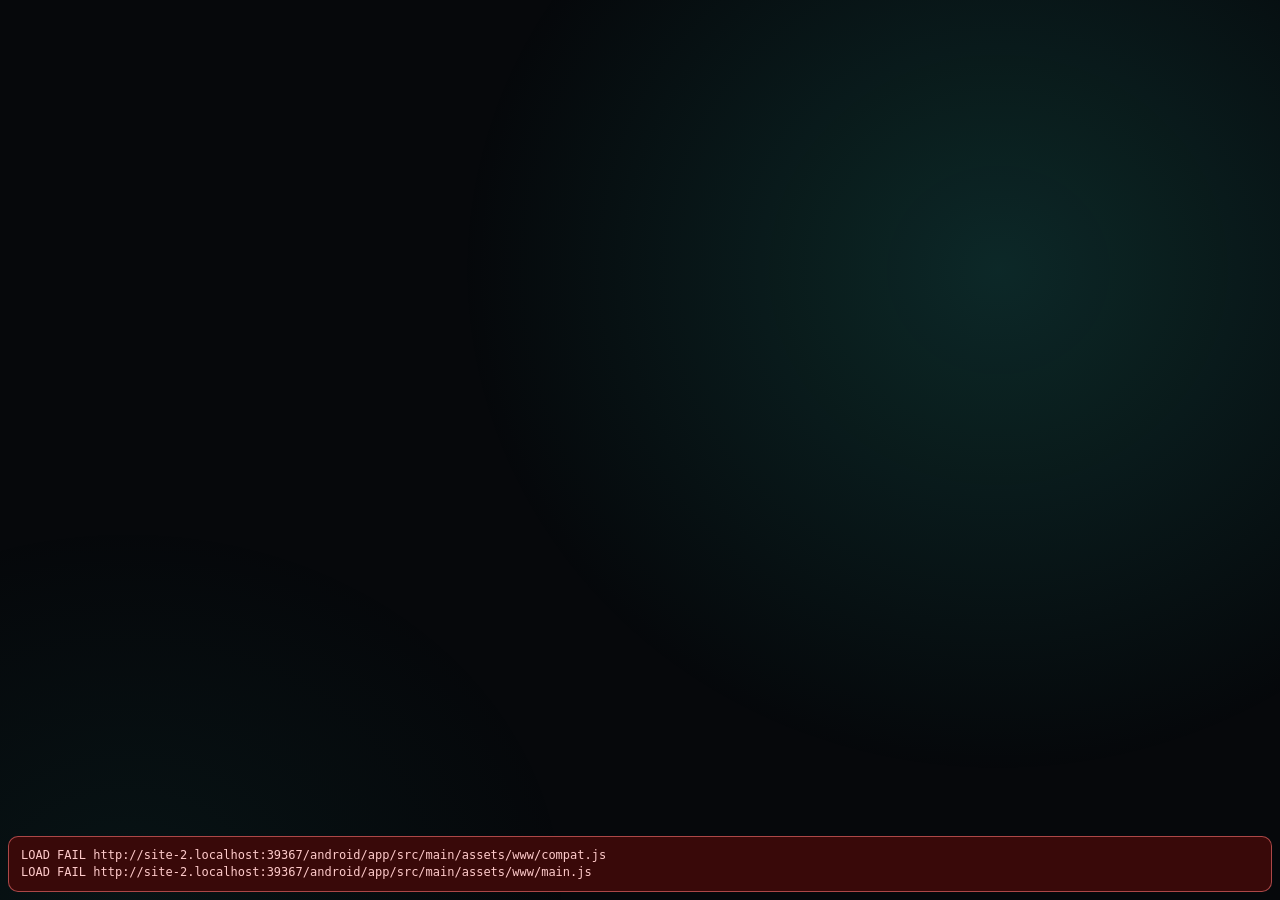
==== android/app/src/main/assets/www/index.html @ 438e8c72 "Slimming stage 1: remove the Control Deck Delete all 58 Control Deck widgets and everything that onl" ====
<!doctype html>
<html lang="en">
<head>
<meta charset="utf-8">
<meta name="viewport" content="width=device-width, initial-scale=1, maximum-scale=1, user-scalable=no, viewport-fit=cover">
<title>PhoneBox</title>
<link rel="stylesheet" href="style.css">
<link rel="stylesheet" href="appearance.css">
</head>
<body>
<!-- Pages and widgets are built by main.js and widgets/*.js from the layout designed in the agent's settings page. -->
<div id="pager"></div>

<nav id="dots" data-i18n-title="panel.allPages" title="All pages"></nav>
<div id="ptitle"></div>
<div id="pagePauseOverlay" aria-hidden="true"></div>

<div id="overview" hidden>
  <div class="ov-head"><span data-i18n="panel.allPages">All pages</span> <small data-i18n="panel.overviewHint">tap one to jump · volume keys flip pages · long-press a page to come back here</small><span id="ovPcs"></span><button class="ov-pc" id="ovRules" hidden></button></div>
  <div id="ovGrid"></div>
</div>

<div class="p-sheet" id="pSheet" hidden>
  <div class="ps-head">
    <div class="p-ico" id="psIco"></div>
    <div class="ps-title"><b id="psTitle"></b><small id="psSub"></small></div>
    <button class="ps-btn danger" id="psAll" data-i18n="panel.endAll">End all</button>
    <button class="ps-btn" id="psClose" data-i18n-aria="panel.close" aria-label="Close"><svg class="ico" viewBox="0 0 24 24" fill="none" stroke="currentColor" stroke-width="2" stroke-linecap="round" stroke-linejoin="round" aria-hidden="true"><path d="M18 6 6 18M6 6l12 12"/></svg></button>
  </div>
  <div class="ps-list" id="psList"></div>
</div>

<div id="approval" hidden>
  <div class="ap-card">
    <div class="ap-head"><span class="ap-logo" id="apLogo" aria-hidden="true">◆</span><span id="apSource">AI agent</span><span class="ap-count" id="apCount"></span></div>
    <div class="ap-context"><b id="apProject"></b><span class="ap-sep" id="apContextSep">·</span><code id="apCwd"></code></div>
    <div class="ap-tool" id="apTool"></div>
    <div class="ap-desc" id="apDesc"></div>
    <pre class="ap-detail" id="apDetail"></pre>
    <div class="ap-pattern" id="apPattern" hidden></div>
    <div class="ap-choices" id="apChoices" hidden></div>
    <div class="ap-custom" id="apCustom" hidden>
      <input type="text" id="apCustomText" autocomplete="off" spellcheck="false" enterkeyhint="send">
      <button class="ap-btn allow" id="apCustomSend" data-i18n="panel.answerSend">Send</button>
    </div>
    <div class="ap-foot">
      <span class="ap-time" id="apTime"></span>
      <button class="ap-btn deny" id="apDeny" data-i18n="panel.deny">Deny</button>
      <button class="ap-btn always" id="apAlways" hidden data-i18n="panel.allowAlways">Always allow</button>
      <button class="ap-btn allow" id="apAllow" data-i18n="panel.allow">Allow</button>
      <button class="ap-btn allow" id="apSkip" hidden data-i18n="panel.gotIt">Got it</button>
    </div>
  </div>
</div>

<!-- calm page switching: countdown before a rule (or the idle return) changes the page, and a chip while it waits -->
<div id="navCard" role="status">
  <div class="nv-ring"><svg viewBox="0 0 44 44"><circle cx="22" cy="22" r="19"/><circle id="nvRing" cx="22" cy="22" r="19" pathLength="100"/></svg><b id="nvNum">3</b></div>
  <div class="nv-text"><b id="nvName"></b><span id="nvLine"></span><small id="nvDetail"></small></div>
  <button class="nv-btn" id="nvStay" data-i18n="panel.stay">Stay</button>
  <button class="nv-btn go" id="nvGo" data-i18n="panel.goNow">Go now</button>
</div>
<div id="navChip"><button id="ncGo"><svg class="ico" viewBox="0 0 24 24" fill="none" stroke="currentColor" stroke-width="2" stroke-linecap="round" stroke-linejoin="round" aria-hidden="true"><path d="M5 22h14M5 2h14M17 22v-4.172a2 2 0 0 0-.586-1.414L12 12l-4.414 4.414A2 2 0 0 0 7 17.828V22M7 2v4.172a2 2 0 0 0 .586 1.414L12 12l4.414-4.414A2 2 0 0 0 17 6.172V2"/></svg><b id="ncText"></b><small id="ncWhy"></small></button><button id="ncX" data-i18n-aria="panel.dismiss" aria-label="Dismiss"><svg class="ico" viewBox="0 0 24 24" fill="none" stroke="currentColor" stroke-width="2" stroke-linecap="round" stroke-linejoin="round" aria-hidden="true"><path d="M18 6 6 18M6 6l12 12"/></svg></button></div>

<div class="toast" id="toast"></div>
<div id="offline"><svg class="ico" viewBox="0 0 24 24" fill="none" stroke="currentColor" stroke-width="2" stroke-linecap="round" stroke-linejoin="round" aria-hidden="true"><path d="M8.5 16.5a5 5 0 0 1 7 0M2 8.82a15 15 0 0 1 4.17-2.65M10.66 5c4.01-.36 8.14.9 11.34 3.76M16.85 11.25a10 10 0 0 1 2.22 1.68M5 13a10 10 0 0 1 5.24-2.76M12 20h.01M2 2l20 20"/></svg><span data-i18n="panel.pcNotConnected">PC not connected</span></div>
<div id="wake" hidden><button type="button" data-i18n="panel.wake">Wake the PC</button><span class="note" role="status"></span></div>
<div id="night"><div id="nClock">--:--</div><div id="nDate"></div></div>

<div id="webviewWarn" hidden role="status" style="position:fixed;top:8px;left:8px;right:8px;z-index:90;align-items:center;gap:10px;padding:8px 12px;border-radius:10px;background:rgba(24,20,12,.94);border:1px solid rgba(245,158,11,.45);color:#fde68a;font:12.5px/1.35 system-ui,sans-serif">
  <svg class="ico" viewBox="0 0 24 24" fill="none" stroke="currentColor" stroke-width="2" stroke-linecap="round" stroke-linejoin="round" aria-hidden="true" style="flex:none"><path d="M10.29 3.86 1.82 18a2 2 0 0 0 1.71 3h16.94a2 2 0 0 0 1.71-3L13.71 3.86a2 2 0 0 0-3.42 0zM12 9v4M12 17h.01"/></svg>
  <span style="flex:1" data-i18n="panel.webviewWarn">Outdated WebView — update Android System WebView or Google Chrome so widgets scale properly.</span>
  <button id="webviewWarnClose" type="button" data-i18n-aria="panel.dismissWebview" aria-label="Dismiss WebView notice" style="background:transparent;border:1px solid rgba(253,230,138,.35);color:inherit;border-radius:6px;padding:3px 8px;font:inherit;cursor:pointer;display:flex"><svg class="ico" viewBox="0 0 24 24" fill="none" stroke="currentColor" stroke-width="2" stroke-linecap="round" stroke-linejoin="round" aria-hidden="true"><path d="M18 6 6 18M6 6l12 12"/></svg></button>
</div>
<script>
(function () {
  try {
    if (/[?&]preview(?:[=&]|$)/.test(location.search)) return;
    var el = document.getElementById('webviewWarn'), btn = document.getElementById('webviewWarnClose');
    if (!el) return;
    // A WebView older than Chromium 80 can't run the panel at all (modules, ?. and ??): the stock WebView of Android 5
    // and 6 until it is updated. The panel would stay black, so say what to do, in English as the translations come
    // with the code it can't run, and keep it up: there is nothing behind it.
    var runs = 'noModule' in document.createElement('script');
    try { new Function('return ({ a: 1 })?.a ?? 1_0'); } catch (_) { runs = false; }
    if (!runs) {
      var text = el.querySelector('span');
      if (text) {
        text.removeAttribute('data-i18n');
        text.textContent = 'This Android System WebView is too old to run the panel. Update Android System WebView or '
          + 'Google Chrome from Google Play (version 80 or later), then open PhoneBox again.';
      }
      if (btn) btn.style.display = 'none';
      el.hidden = false; el.style.display = 'flex';
      window.__pbTooOld = true;
      return;
    }
    if (window.CSS && typeof CSS.supports === 'function' && CSS.supports('font-size', '1cqw')) return;
    try { if (sessionStorage.getItem('pb-wv-dismissed') === '1') return; } catch (_) {}
    el.hidden = false; el.style.display = 'flex';
    if (btn) btn.onclick = function (e) {
      e.stopPropagation();
      el.style.display = ''; el.hidden = true;
      try { sessionStorage.setItem('pb-wv-dismissed', '1'); } catch (_) {}
    };
  } catch (_) {}
})();
</script>
<div id="jsfail" hidden role="alert" style="position:fixed;left:8px;right:8px;bottom:8px;z-index:200;padding:10px 12px;border-radius:10px;background:rgba(60,10,10,.96);border:1px solid rgba(248,113,113,.6);color:#fecaca;font:12px/1.4 monospace;white-space:pre-wrap;word-break:break-word;max-height:60vh;overflow:auto"></div>
<script>
// Anything that throws while the panel boots leaves a black screen with no clue. Show it instead.
(function () {
  var box = document.getElementById('jsfail'), lines = [];
  window.__pbFail = function (text) {
    // the WebView notice already says what is wrong; its syntax errors would only bury it
    if (window.__pbTooOld || lines.indexOf(text) >= 0) return;
    lines.push(text);
    if (!box) return;
    box.hidden = false; box.style.display = 'block';
    box.textContent = lines.join('\n');
  };
  // A warning that stays after the thing recovered is worse than none: it teaches the reader to ignore the box.
  window.__pbClear = function (prefix) {
    var keep = [];
    for (var i = 0; i < lines.length; i++) if (lines[i].indexOf(prefix) !== 0) keep.push(lines[i]);
    if (keep.length === lines.length) return;
    lines = keep;
    if (!box) return;
    box.textContent = lines.join('\n');
    if (!lines.length) { box.hidden = true; box.style.display = 'none'; }
  };
  window.addEventListener('error', function (e) {
    var t = e && e.target;
    if (t && t !== window && (t.src || t.href)) {
      // only the panel's own code and styles: a cover, photo, icon or stream that fails is the widget's to handle
      // (a media session that ended while its cover loaded answers 404), and it would stay here for good (#200)
      var tag = String(t.tagName || '').toUpperCase();
      if (tag === 'SCRIPT' || tag === 'LINK') window.__pbFail('LOAD FAIL ' + (t.src || t.href));
      return;
    }
    if (e && e.message) window.__pbFail('ERR ' + e.message + (e.filename ? '  ' + String(e.filename).split('/').pop() + ':' + e.lineno : ''));
  }, true);
  // a tap puts the box away (it comes back with the next new problem)
  if (box) box.addEventListener('click', function () { lines = []; box.hidden = true; box.style.display = 'none'; });
  window.addEventListener('unhandledrejection', function (e) {
    var r = e && e.reason;
    window.__pbFail('REJECT ' + ((r && (r.stack || r.message)) || String(r)));
  });
  // main.js sets __pbUp at the end of its boot: a panel that rendered nothing by now never got there.
  // A slow module graph can still arrive after this fires. The flag turning true means the message is stale, so
  // take it back instead of leaving a working panel reporting a failure for the rest of the session.
  setTimeout(function () {
    if (window.__pbUp || window.__pbTooOld) return;
    window.__pbFail('the panel did not finish booting in 8s\nUA: ' + navigator.userAgent);
    var watch = setInterval(function () {
      if (!window.__pbUp) return;
      clearInterval(watch);
      window.__pbClear('the panel did not finish booting');
    }, 500);
  }, 8000);
})();
</script>
<script src="compat.js"></script>
<script src="locale-existing.js"></script>
<script src="locale-tr.js"></script>
<script src="locale-ja.js"></script>
<script src="locale-ko.js"></script>
<script src="locale-id.js"></script>
<script src="locale-th.js"></script>
<script src="locale-uk.js"></script>
<script src="locale-hi.js"></script>
<script src="locale-cs.js"></script>
<script src="locale-ar.js"></script>
<script src="locale-zh-Hant.js"></script>
<script src="i18n.js"></script>
<script type="module" src="main.js"></script>
</body>
</html>
---- android/app/src/main/assets/www/style.css ----
:root {
  --bg: #06080b;
  --card: rgba(255, 255, 255, 0.045);
  --card-hi: rgba(255, 255, 255, 0.075);
  --line: rgba(255, 255, 255, 0.08);
  --text: #eef2f6;
  --muted: #8a94a3;
  --dim: #5b6472;
  --cpu: #2dd4bf;
  --gpu: #84cc16;
  --ram: #a78bfa;
  --net: #f59e0b;
  --up: #60a5fa;
  --ok: #22c55e;
  --err: #ef4444;
  --ambient: 45, 212, 191;
  --pad-l: max(14px, env(safe-area-inset-left));
  --pad-r: max(14px, env(safe-area-inset-right));
  color-scheme: dark;
}

/* themes (Settings › Display); --accent comes from the accent colour */
body[data-theme="amoled"] { --bg: #000; --card: rgba(255, 255, 255, 0.035); --card-hi: rgba(255, 255, 255, 0.06); --line: rgba(255, 255, 255, 0.06); }
body[data-theme="amoled"]::before { display: none; }
body[data-theme="midnight"] { --bg: #060a17; --card: rgba(120, 150, 255, 0.07); --card-hi: rgba(120, 150, 255, 0.11); --line: rgba(140, 170, 255, 0.13); --muted: #8d97b8; }
body[data-theme="warm"] { --bg: #0e0907; --card: rgba(255, 196, 150, 0.06); --card-hi: rgba(255, 196, 150, 0.1); --line: rgba(255, 196, 150, 0.1); --text: #f6ede5; --muted: #a8968a; --dim: #6f6259; }
body[data-theme="graphite"] { --bg: #16181c; --card: rgba(255, 255, 255, 0.06); --card-hi: rgba(255, 255, 255, 0.09); --line: rgba(255, 255, 255, 0.1); }
body[data-theme="graphite"]::before { opacity: .45; }
#dots i.on { background: color-mix(in srgb, var(--accent, #fff) 55%, white); }

* { box-sizing: border-box; margin: 0; padding: 0; }
[hidden] { display: none !important; }

html, body {
  height: 100%;
  overflow: hidden;
  background: var(--bg);
  color: var(--text);
  font-family: Roboto, "Segoe UI", system-ui, sans-serif;
  font-variant-numeric: tabular-nums;
  -webkit-user-select: none;
  user-select: none;
  -webkit-tap-highlight-color: transparent;
  -webkit-touch-callout: none;
}

body::before {
  content: "";
  position: fixed;
  top: 0; right: 0; bottom: 0; left: 0;
  background:
    radial-gradient(60% 80% at 78% 30%, rgba(var(--ambient), 0.16), transparent 70%),
    radial-gradient(50% 60% at 10% 100%, rgba(var(--ambient), 0.06), transparent 70%);
  transition: background 1.2s ease;
  pointer-events: none;
}

button { font: inherit; color: inherit; background: none; border: 0; }
.muted { color: var(--muted); }
.empty { width: 100%; height: 100%; display: grid; place-items: center; color: var(--muted); font-size: 13px; text-align: center; white-space: pre-line; padding: 8px; }

/* ---------- pager & grid ---------- */
#pager {
  position: relative;
  display: flex;
  height: 100vh;
  overflow-x: auto;
  overflow-y: hidden;
  scroll-snap-type: x mandatory;
  scrollbar-width: none;
  overscroll-behavior: contain;
}
#pager::-webkit-scrollbar { display: none; }
#pager { transition: opacity .32s ease, filter .32s ease; }
#pager.fade { opacity: 0; filter: blur(8px); }
.page {
  flex: 0 0 100vw;
  height: 100vh;
  scroll-snap-align: start;
  scroll-snap-stop: always;
  padding: 10px var(--pad-r) 17px var(--pad-l);
}
.grid {
  height: 100%;
  display: grid;
  grid-template-columns: repeat(12, minmax(0, 1fr));
  grid-template-rows: repeat(6, minmax(0, 1fr));
  gap: 8px;
}
/* Widget coordinates are saved from the left edge in both the panel and the editor. */
/* The pager scrolls by positive offsets (page i at i × width), so it stays left to right as well. */
[dir="rtl"] #pager { direction: ltr; }
[dir="rtl"] #pager > .page { direction: rtl; }
[dir="rtl"] .grid, [dir="rtl"] .ov-map { direction: ltr; }
[dir="rtl"] .grid > .w { direction: rtl; }
[dir="rtl"] input[type="range"] { direction: ltr; }
/* Charts and playback controls use physical x coordinates; command output keeps its terminal order. */
[dir="rtl"] :where(canvas, .bar, .times, .track, .cmd-o) { direction: ltr; unicode-bidi: isolate; }
.w { position: relative; min-width: 0; min-height: 0; overflow: hidden; container-type: size; }
.card { background: var(--card); border: 1px solid var(--line); border-radius: clamp(10px, 7cqmin, 20px); }

.w-title { display: flex; align-items: baseline; gap: 8px; font-size: 11px; letter-spacing: .12em; text-transform: uppercase; font-weight: 700; color: var(--c, var(--muted)); white-space: nowrap; overflow: hidden; }
.w-sub { margin-inline-start: auto; font-size: 10.5px; letter-spacing: 0; text-transform: none; font-weight: 400; color: var(--dim); overflow: hidden; text-overflow: ellipsis; }
.mini-btn { margin-inline-start: auto; font-size: 10.5px; letter-spacing: 0; text-transform: none; font-weight: 600; color: var(--muted); padding: 2px 8px; border-radius: 6px; background: rgba(255, 255, 255, .07); }

/* ---------- dots, page title, overview ---------- */
#dots {
  position: fixed; left: 50%; bottom: 0; transform: translateX(-50%);
  display: flex; align-items: center; gap: 7px; padding: 5px 10px 5px 14px; z-index: 6;
  border-radius: 999px; border: 1px solid transparent;
}
#dots i { width: 6px; height: 6px; border-radius: 3px; background: rgba(255, 255, 255, 0.22); transition: width .25s, background .25s; }
#dots i.on { width: 16px; background: rgba(255, 255, 255, 0.7); }
#dots.paused { border-color: rgba(245, 158, 11, 0.55); background: rgba(20, 16, 8, 0.78); }
#dots.paused i.on { background: #f59e0b; }
.page-pause {
  position: relative; display: inline-flex; align-items: center; justify-content: center;
  border: none; background: transparent; color: rgba(255, 255, 255, 0.65);
  padding: 3px 5px; margin: -3px -4px -3px 0; min-width: 22px; min-height: 20px;
  border-radius: 999px; cursor: pointer; outline: none; touch-action: manipulation;
}
.page-pause::before { content: ''; position: absolute; top: -6px; right: -8px; bottom: -5px; left: 0; }
.page-pause svg { width: 10px; height: 10px; fill: currentColor; pointer-events: none; }
.page-pause .i-pause { display: block; }
.page-pause .i-play { display: none; }
.page-pause.on .i-pause { display: none; }
.page-pause.on .i-play { display: block; }
.page-pause:hover { color: rgba(255, 255, 255, 0.9); }
.page-pause:focus-visible { box-shadow: 0 0 0 1.5px #f59e0b; }
.page-pause.on { color: #f59e0b; }

#pagePauseOverlay {
  position: fixed; top: 0; right: 0; bottom: 0; left: 0; z-index: 18;
  display: flex; align-items: center; justify-content: center;
  pointer-events: none; opacity: 0; visibility: hidden;
  transition: opacity .3s ease, visibility .3s ease;
}
#pagePauseOverlay.show { opacity: 1; visibility: visible; }
.rot-overlay-icon {
  width: 76px; height: 76px; border-radius: 50%;
  background: rgba(18, 18, 22, .52);
  backdrop-filter: blur(12px); -webkit-backdrop-filter: blur(12px);
  border: 1.5px solid rgba(255, 255, 255, .18);
  box-shadow: 0 12px 36px rgba(0, 0, 0, .45), inset 0 1px 0 rgba(255, 255, 255, .12);
  display: flex; align-items: center; justify-content: center;
  color: rgba(255, 255, 255, .85); transform: scale(.84);
  transition: transform .25s cubic-bezier(.2, .8, .2, 1);
}
#pagePauseOverlay.show .rot-overlay-icon { transform: scale(1); }
.rot-overlay-icon svg { width: 38px; height: 38px; fill: currentColor; }
body.night #pagePauseOverlay { display: none; }

#ptitle {
  position: fixed; left: 50%; top: 10px; transform: translate(-50%, -8px); z-index: 7;
  padding: 5px 14px; border-radius: 99px; font-size: 13px; font-weight: 600;
  background: rgba(20, 24, 30, .92); border: 1px solid var(--line);
  opacity: 0; pointer-events: none; transition: opacity .2s, transform .2s;
}
#ptitle.on { opacity: 1; transform: translate(-50%, 0); }

#overview {
  position: fixed; top: 0; right: 0; bottom: 0; left: 0; z-index: 15; padding: 12px var(--pad-r) 14px var(--pad-l);
  background: #06080b; display: flex; flex-direction: column; gap: 10px;
}
.ov-head { font-size: 15px; font-weight: 700; display: flex; align-items: baseline; gap: 4px; }
.ov-head small { font-size: 11.5px; font-weight: 400; color: var(--muted); margin-left: 8px; }
#ovGrid { flex: 1; min-height: 0; display: grid; grid-template-columns: repeat(var(--n, 4), minmax(0, 1fr)); grid-auto-rows: minmax(0, 1fr); gap: 10px; overflow-y: auto; }
.ov-tile {
  display: flex; flex-direction: column; gap: 5px; padding: 7px; border-radius: 14px; min-height: 0;
  background: #10141a; border: 1px solid var(--line); text-align: start;
}
#ovPcs { margin-inline-start: auto; display: flex; gap: 6px; }
.ov-pc { border: 1px solid var(--line); background: var(--card); color: var(--text); border-radius: 999px; padding: 5px 12px; font: inherit; font-size: 13px; }
.ov-pc.on { border-color: rgba(var(--ambient), .8); background: rgba(var(--ambient), .16); font-weight: 600; }
.w-pcswitch { padding: 9px 12px; display: flex; flex-direction: column; gap: 6px; }
.pcs-row { flex: 1; display: flex; flex-wrap: wrap; align-items: center; align-content: center; gap: 8px; min-height: 0; overflow: hidden; }
.pcs-row .ov-pc { font-size: 15px; padding: 8px 16px; }
.pcs-row .ov-pc:disabled { opacity: .5; }
.pcs-sub { color: var(--muted); font-size: 12px; }
.pcs-sub:empty { display: none; }
.ov-tile.on { border-color: rgba(var(--ambient), .8); box-shadow: 0 0 0 2px rgba(var(--ambient), .25); }
.ov-tile:active { transform: scale(.97); }
.ov-map { flex: 1; min-height: 28px; display: grid; grid-template-columns: repeat(12, 1fr); grid-template-rows: repeat(6, 1fr); gap: 2px; }
.ov-map span { background: rgba(255, 255, 255, .07); border-radius: 4px; display: grid; place-items: center; font-size: 11px; overflow: hidden; }
.ov-name { font-size: 12.5px; white-space: nowrap; overflow: hidden; text-overflow: ellipsis; }
.ov-name b { color: var(--muted); font-weight: 600; }

#offline {
  position: fixed; top: 8px; right: var(--pad-r); z-index: 6; display: none;
  font-size: 11.5px; padding: 3px 10px; border-radius: 99px; background: rgba(239, 68, 68, .18); color: #fca5a5;
}
body.offline #offline { display: flex; align-items: center; gap: 5px; }
/* Wake-on-LAN: under the offline pill, only while the PC is unreachable (main.js shows it when the app can wake it) */
#wake { position: fixed; top: 38px; right: var(--pad-r); z-index: 6; display: flex; flex-direction: column; align-items: flex-end; gap: 6px; max-width: 280px; }
body.night #wake { z-index: 31; }
#wake[hidden] { display: none; }
#wake button { min-height: 44px; padding: 0 18px; border-radius: 99px; border: 1px solid rgba(255, 255, 255, .2); background: rgba(255, 255, 255, .1); color: var(--text); font-size: 14px; font-weight: 600; }
#wake button:disabled { opacity: .6; }
/* opaque backing: the note is the one message that says what to check, and it can sit over the media widget's own text */
#wake .note { font-size: 12px; color: var(--text); text-align: start; padding: 8px 12px; border-radius: 12px; background: rgba(24, 24, 28, .96); border: 1px solid rgba(255, 255, 255, .16); }
#wake .note:empty { display: none; }
.ico { width: 1em; height: 1em; vertical-align: -0.15em; flex: none; }
.ico.m { margin-right: .35em; }

/* ---------- calm page switching ---------- */
#navCard {
  position: fixed; z-index: 18; left: 50%; bottom: 22px; transform: translate(-50%, 30px);
  display: flex; align-items: center; gap: 14px; width: max-content; max-width: min(760px, 94vw);
  padding: 12px 14px 12px 12px; border-radius: 18px;
  background: rgba(16, 20, 26, .97); border: 1px solid rgba(var(--ambient), .45);
  box-shadow: 0 12px 40px rgba(0, 0, 0, .55), 0 0 0 1px rgba(0, 0, 0, .4);
  opacity: 0; pointer-events: none; transition: opacity .3s, transform .3s;
}
#navCard.on { opacity: 1; transform: translate(-50%, 0); pointer-events: auto; }
.nv-ring { position: relative; width: 52px; height: 52px; flex: 0 0 auto; display: grid; place-items: center; }
.nv-ring svg { position: absolute; top: 0; right: 0; bottom: 0; left: 0; transform: rotate(-90deg); }
.nv-ring circle { fill: none; stroke: rgba(255, 255, 255, .1); stroke-width: 3.5; }
.nv-ring #nvRing { stroke: rgb(var(--ambient)); stroke-linecap: round; stroke-dasharray: 100; stroke-dashoffset: 0; }
.nv-ring b { font-size: 24px; font-weight: 700; font-variant-numeric: tabular-nums; }
@keyframes nav-ring { from { stroke-dashoffset: 0; } to { stroke-dashoffset: 100; } }
.nv-text { display: flex; flex-direction: column; min-width: 0; flex: 1; }
.nv-text b { font-size: 15px; white-space: nowrap; overflow: hidden; text-overflow: ellipsis; }
.nv-text span { font-size: 13.5px; color: var(--muted); white-space: nowrap; overflow: hidden; text-overflow: ellipsis; }
.nv-text small { font-size: 12px; color: var(--muted); opacity: .8; white-space: nowrap; overflow: hidden; text-overflow: ellipsis; }
.nv-text small:empty { display: none; }
.nv-btn { flex: 0 0 auto; padding: 10px 16px; border-radius: 12px; font-size: 14px; font-weight: 600; background: rgba(255, 255, 255, .08); }
.nv-btn.go { background: rgba(var(--ambient), .22); color: #fff; }
.nv-btn:active { transform: scale(.96); }
#navChip {
  position: fixed; z-index: 17; top: 8px; left: 50%; transform: translate(-50%, -40px);
  display: flex; align-items: center; gap: 2px; width: max-content; max-width: 86vw; border-radius: 999px;
  background: rgba(16, 20, 26, .95); border: 1px solid var(--line);
  opacity: 0; pointer-events: none; transition: opacity .3s, transform .3s;
}
#navChip.on { opacity: 1; transform: translate(-50%, 0); pointer-events: auto; }
#navChip button { display: flex; align-items: center; gap: 7px; padding: 5px 6px 5px 12px; font-size: 12.5px; min-width: 0; }
#navChip b { font-weight: 600; white-space: nowrap; overflow: hidden; text-overflow: ellipsis; }
#navChip small { color: var(--muted); white-space: nowrap; }
#ncX { padding: 5px 12px 5px 6px !important; color: var(--muted); }
body.night #navCard, body.night #navChip { display: none; }

.toast {
  position: fixed; z-index: 20; left: 50%; bottom: 24px; transform: translate(-50%, 20px);
  display: flex; flex-direction: column; align-items: center; max-width: 80vw;
  padding: 8px 16px; border-radius: 12px; font-size: 13px;
  background: rgba(20, 24, 30, .97); border: 1px solid var(--line);
  opacity: 0; pointer-events: none; transition: opacity .25s, transform .25s;
}
.toast span { white-space: nowrap; overflow: hidden; text-overflow: ellipsis; max-width: 100%; }
.toast b { font-size: 13.5px; }
.toast.on { opacity: 1; transform: translate(-50%, 0); }
.toast.err { border-color: rgba(239, 68, 68, .5); color: #fecaca; }
.toast.ok { border-color: rgba(34, 197, 94, .5); color: #bbf7d0; }
.toast.warn { border-color: rgba(245, 158, 11, .5); color: #fde68a; }

/* ---------- clock ---------- */
.w-clock { display: flex; flex-direction: column; justify-content: center; padding-left: 2px; }
.status { font-size: 11.5px; font-size: clamp(10px, 5cqh, 12.5px); color: var(--muted); display: flex; align-items: center; gap: 5px; letter-spacing: .02em; white-space: nowrap; overflow: hidden; }
.status .sep { color: var(--dim); }
.status .qm b { font-weight: 600; }
.status .qm .sep { margin-right: 5px; }
.status .smini { color: #fca5a5; font-weight: 600; }
.status .upd { color: #93c5fd; font-weight: 600; }
.dot { width: 7px; height: 7px; flex: 0 0 7px; border-radius: 50%; background: var(--dim); transition: background .3s; }
.dot.on { background: var(--ok); box-shadow: 0 0 8px rgba(34, 197, 94, .7); }
.dot.off { background: var(--err); }
.clock {
  font-weight: 200;
  font-size: calc(var(--tf, .6) * 24vw);
  line-height: .95; letter-spacing: -0.04em; margin-left: -.03em;
  display: flex; align-items: flex-start;
}
@supports (font-size: 1cqh) {
  .clock { font-size: min(calc(var(--tf, .6) * 100cqh), 30cqw); }
}
.clock .colon { opacity: .55; margin: 0 .01em; }
.clock .colon.dim { opacity: .2; }
.clock .sec { font-size: .2em; font-weight: 400; color: var(--muted); letter-spacing: 0; margin: .5em 0 0 .45em; }
.clock .sec:empty { display: none; }
.clock .ap { font-size: .2em; font-weight: 400; color: var(--muted); letter-spacing: 0; align-self: flex-end; margin: 0 0 .35em .3em; }
.clock .ap:empty { display: none; }
.date { font-size: 15px; font-size: clamp(11px, 7.5cqh, 19px); color: #c9d1db; margin-top: 1px; white-space: nowrap; overflow: hidden; text-overflow: ellipsis; }
.wx { display: flex; align-items: center; gap: 8px; margin-top: 6px; margin-top: clamp(2px, 4cqh, 14px); min-width: 0; }
.wx-icon { font-size: 26px; font-size: clamp(18px, 13cqh, 34px); line-height: 1; }
.wx-temp { font-size: 26px; font-size: clamp(18px, 13cqh, 34px); font-weight: 300; letter-spacing: -0.02em; }
.wx-meta { display: flex; flex-direction: column; font-size: 11.5px; font-size: clamp(10px, 5.4cqh, 13px); line-height: 1.35; min-width: 0; }
.wx-meta span { white-space: nowrap; overflow: hidden; text-overflow: ellipsis; }
@container (max-height: 80px) { .w-clock .date, .w-clock .wx-meta { display: none; } }

/* ---------- weather & forecast ---------- */
.w-weather { display: flex; align-items: center; padding: 0 clamp(8px, 6cqmin, 18px); }
.w-weather .wx { margin: 0; gap: 3cqw; }
.w-weather .wx-icon, .w-weather .wx-temp { font-size: min(40cqh, 18cqw); }
.w-weather .wx-meta { font-size: clamp(10px, 13cqh, 15px); }
.w-forecast { padding: 9px 11px; display: flex; flex-direction: column; gap: 4px; }
.fc { flex: 1; min-height: 0; display: flex; }
.fc-i { flex: 1; min-width: 0; display: flex; flex-direction: column; align-items: center; justify-content: space-evenly; font-size: clamp(10px, 8cqh, 14px); }
.fc-t { color: var(--muted); font-size: .85em; white-space: nowrap; }
.fc-ic { font-size: 1.6em; line-height: 1.1; }
.fc-v { font-weight: 500; white-space: nowrap; }
.fc-v small { color: var(--muted); font-weight: 400; }
.fc-r { font-size: .78em; color: #7dd3fc; min-height: 1.1em; white-space: nowrap; }
.fc.vert { flex-direction: column; }
.fc.vert .fc-i { flex-direction: row; justify-content: space-between; gap: 6px; }
.fc.vert .fc-ic { font-size: 1.2em; }

/* ---------- media ---------- */
.w-media { padding: clamp(8px, 4cqh, 16px) clamp(10px, 3cqw, 18px); display: flex; flex-direction: column; justify-content: space-between; gap: 4px; }
.m-top { display: flex; gap: clamp(8px, 3cqw, 18px); min-width: 0; min-height: 0; flex: 1; align-items: center; }
.art-wrap {
  position: relative; flex: 0 0 auto;
  height: min(58cqh, 34cqw); max-height: 100%; aspect-ratio: 1;
  border-radius: clamp(8px, 6cqh, 18px); overflow: hidden;
  background: linear-gradient(135deg, rgba(var(--ambient), .35), rgba(255, 255, 255, .04));
  box-shadow: 0 8px 24px rgba(0, 0, 0, .45);
}
.art-wrap img { position: absolute; top: 0; right: 0; bottom: 0; left: 0; width: 100%; height: 100%; object-fit: cover; opacity: 0; transition: opacity .5s; }
.art-wrap img.on { opacity: 1; }
.art-ph { position: absolute; top: 0; right: 0; bottom: 0; left: 0; display: grid; place-items: center; font-size: 34px; color: rgba(255, 255, 255, .5); }
.m-text { min-width: 0; display: flex; flex-direction: column; justify-content: center; gap: 3px; }
.m-app { display: flex; align-items: center; gap: 5px; font-size: clamp(9px, 4.5cqh, 13px); letter-spacing: .12em; text-transform: uppercase; color: rgb(var(--ambient)); font-weight: 600; }
.m-source-icon { display: inline-flex; flex: 0 0 auto; }
.m-source-icon:empty { display: none; }
.m-source-icon svg { width: 1.25em; height: 1.25em; display: block; }
.m-title { font-size: clamp(13px, 9cqh, 30px); font-weight: 600; line-height: 1.2; display: -webkit-box; -webkit-line-clamp: 2; -webkit-box-orient: vertical; overflow: hidden; }
.m-artist { font-size: clamp(11px, 6cqh, 19px); color: var(--muted); white-space: nowrap; overflow: hidden; text-overflow: ellipsis; }
.bar { position: relative; height: 18px; display: flex; align-items: center; touch-action: none; cursor: pointer; outline: none; -webkit-tap-highlight-color: transparent; }
.bar::before { content: ""; position: absolute; left: 0; right: 0; height: 4px; border-radius: 2px; background: rgba(255, 255, 255, .12); }
.bar::after { content: ""; position: absolute; left: -6px; right: -6px; top: -12px; bottom: -12px; } /* a finger-sized target around the thin bar */
.fill { position: relative; height: 4px; border-radius: 2px; background: var(--text); width: 0; }
.fill::after { content: ""; position: absolute; right: -5px; top: -3px; width: 10px; height: 10px; border-radius: 50%; background: var(--text); transition: transform .12s; }
.bar.scrubbing .fill::after { transform: scale(1.8); box-shadow: 0 0 0 4px rgba(255, 255, 255, .18); }
.bar:focus-visible .fill::after { transform: scale(1.8); box-shadow: 0 0 0 4px rgba(255, 255, 255, .18); } /* its own rule: Chromium < 86 drops a rule it cannot parse */
/* the bubble with the time the song will continue from, over the thumb while the bar is held or focused */
.scrub-tip {
  position: absolute; bottom: 100%; left: clamp(24px, var(--tip, 0%), calc(100% - 24px)); transform: translate(-50%, -8px);
  padding: 3px 9px; border-radius: 9px; background: rgba(8, 10, 13, .88); border: 1px solid rgba(255, 255, 255, .14); color: var(--text);
  font-size: 14px; font-weight: 600; font-variant-numeric: tabular-nums; white-space: nowrap; pointer-events: none; opacity: 0; transition: opacity .12s; z-index: 2;
}
.bar.scrubbing .scrub-tip { opacity: 1; }
.bar:focus-visible .scrub-tip { opacity: 1; }
.bar.scrubbing + .times .m-pos { color: var(--text); font-weight: 600; }
.times { display: flex; justify-content: space-between; font-size: 11px; color: var(--muted); margin-top: -1px; }
.m-controls { display: flex; align-items: center; gap: 4px; }
.ic { width: 44px; height: 44px; flex: 0 0 auto; display: grid; place-items: center; border-radius: 50%; transition: transform .12s, background .2s; }
.ic svg { width: 24px; height: 24px; fill: currentColor; }
.ic:active { transform: scale(.88); background: var(--card-hi); }
.ic.play { width: 50px; height: 50px; background: var(--text); color: #0b0d10; }
.ic.play svg { width: 26px; height: 26px; }
.ic.sm { width: 34px; height: 34px; }
.ic.sm svg { width: 20px; height: 20px; }
.i-pause, .playing .i-play { display: none; }
.playing .i-pause { display: block; }
.i-mute, .muted-on .i-vol { display: none; }
.muted-on .i-mute { display: block; color: var(--err); }
.vol { flex: 1; display: flex; align-items: center; gap: 4px; margin-left: 4px; min-width: 0; }
.vol-val { font-size: 11px; color: var(--muted); width: 22px; text-align: right; }
.volume-unavailable .volr, .w-volume.unavailable .vb { opacity: .35; pointer-events: none; }
.w-volume.unavailable .vb-v { color: var(--muted); }
input[type=range] { -webkit-appearance: none; appearance: none; flex: 1; min-width: 0; height: 28px; background: transparent; }
input[type=range]::-webkit-slider-runnable-track { height: 4px; border-radius: 2px; background: linear-gradient(to right, var(--text) var(--p, 50%), rgba(255, 255, 255, .14) var(--p, 50%)); }
input[type=range]::-webkit-slider-thumb { -webkit-appearance: none; width: 16px; height: 16px; border-radius: 50%; background: var(--text); margin-top: -6px; box-shadow: 0 1px 4px rgba(0, 0, 0, .5); }
.w-media.idle .m-progress, .w-media.idle .m-controls .ic:not(.play) { opacity: .35; }
.offline-msg {
  position: absolute; top: 0; right: 0; bottom: 0; left: 0; display: none; flex-direction: column; align-items: center; justify-content: center; gap: 6px;
  text-align: center; padding: 16px; background: rgba(6, 8, 11, .85); font-size: 12.5px; color: var(--muted);
}
.offline-msg b { font-size: 15px; color: var(--text); font-weight: 600; }
body.offline .offline-msg { display: flex; }
@container (max-height: 150px) { .w-media .m-progress { display: none; } }
@container (max-height: 110px) { .w-media .m-top { display: none; } .w-media { justify-content: center; } }
@container (max-width: 250px) { .w-media .vol { display: none; } }
@container (min-height: 230px) and (min-width: 420px) { .w-media .ic.play { width: 62px; height: 62px; } .w-media .ic { width: 52px; height: 52px; } }

/* ---------- metric tile ---------- */
.w-stat { padding: clamp(5px, 9cqh, 10px) clamp(8px, 6cqw, 12px); }
.w-stat canvas { position: absolute; left: 0; right: 0; bottom: 0; width: 100%; height: 52%; opacity: .5; }
.w-stat .t-val, .w-stat .t-sub { text-shadow: 0 1px 6px rgba(0, 0, 0, .9); }
.t-label { position: relative; font-size: clamp(9px, 12cqh, 11px); letter-spacing: .14em; color: var(--c); font-weight: 700; white-space: nowrap; }
.t-val { position: relative; margin-top: 1px; white-space: nowrap; }
.t-val b { font-size: clamp(16px, 30cqh, 40px); font-weight: 500; letter-spacing: -0.02em; }
.t-val small { font-size: clamp(10px, 14cqh, 15px); color: var(--muted); margin-left: 2px; }
.t-sub { position: relative; font-size: clamp(9.5px, 13cqh, 13px); color: var(--muted); white-space: nowrap; overflow: hidden; text-overflow: ellipsis; }
@container (max-height: 60px) { .w-stat .t-sub { display: none; } }

/* ---------- gauge (also pomodoro and pushed gauges) ---------- */
.w-gauge, .w-pomodoro { display: flex; flex-direction: column; align-items: center; justify-content: center; padding: 6px; gap: 1px; }
.g-dial { position: relative; height: min(66cqh, 88cqw); aspect-ratio: 1; flex: 0 0 auto; }
.g-dial svg { width: 100%; height: 100%; transform: rotate(-90deg); overflow: visible; }
.g-dial .bg, .q-dial .bg { fill: none; stroke: rgba(255, 255, 255, .08); stroke-width: 9; }
.g-dial .fg, .q-dial .fg { fill: none; stroke: var(--qc, var(--q)); stroke-width: 9; stroke-linecap: round; transition: stroke-dashoffset .8s ease; filter: drop-shadow(0 0 6px color-mix(in srgb, var(--qc, var(--q)) 50%, transparent)); }
.g-val { position: absolute; top: 0; right: 0; bottom: 0; left: 0; display: flex; align-items: center; justify-content: center; font-size: min(15cqh, 22cqw); font-weight: 500; letter-spacing: -0.02em; white-space: nowrap; }
.g-val small { font-size: .5em; color: var(--muted); margin-left: 1px; }
.g-label { font-size: clamp(9px, 6cqh, 13px); letter-spacing: .12em; font-weight: 700; color: var(--q, var(--text)); white-space: nowrap; }
.g-sub { font-size: clamp(9px, 5.4cqh, 12px); color: var(--muted); white-space: nowrap; overflow: hidden; text-overflow: ellipsis; max-width: 100%; text-align: center; }
@container (max-height: 120px) { .w-gauge .g-sub { display: none; } .w-gauge .g-dial { height: 72cqh; } }

/* ---------- chart & meters ---------- */
.w-chart, .w-meters { padding: 9px 12px 0; display: flex; flex-direction: column; }
.w-meters { padding-bottom: 10px; }
.s-head { display: flex; justify-content: space-between; align-items: baseline; gap: 10px; }
.s-label { font-size: 11px; letter-spacing: .14em; text-transform: uppercase; font-weight: 700; color: var(--c); white-space: nowrap; }
.s-name { font-size: 11px; color: var(--muted); white-space: nowrap; overflow: hidden; text-overflow: ellipsis; }
.s-main { display: flex; align-items: baseline; gap: 3px; margin-top: 1px; min-width: 0; }
.s-main b { font-size: clamp(18px, 15cqh, 34px); font-weight: 500; letter-spacing: -0.02em; }
.s-main small { font-size: 12.5px; color: var(--muted); }
.s-main .multi { font-size: 12px; margin-right: 12px; white-space: nowrap; }
.s-main .multi b { font-size: clamp(13px, 10cqh, 20px); font-weight: 600; }
.chips { margin-inline-start: auto; display: flex; gap: 5px; flex-wrap: wrap; justify-content: flex-end; overflow: hidden; }
.chip { font-size: 11px; padding: 3px 7px; border-radius: 8px; background: rgba(255, 255, 255, .06); color: #cdd5df; white-space: nowrap; }
.w-chart canvas { flex: 1; width: calc(100% + 24px); margin: 4px -12px 0; min-height: 0; }
.meters { display: flex; flex-direction: column; gap: 6px; margin-top: 8px; flex: 1; justify-content: space-evenly; min-height: 0; }
.m-row { display: flex; justify-content: space-between; font-size: 11.5px; color: var(--muted); margin-bottom: 3px; }
.m-row span:last-child { color: #d5dce5; }
.track { height: 6px; border-radius: 3px; background: rgba(255, 255, 255, .08); overflow: hidden; }
.track i { display: block; height: 100%; width: 0; border-radius: 3px; background: var(--c, var(--cpu)); transition: width .6s ease; }
.disks { display: grid; grid-template-columns: repeat(auto-fit, minmax(70px, 1fr)); gap: 8px; }

/* ---------- AI quotas ---------- */
.w-quotas { background: none; border: 0; }
.q-grid { height: 100%; display: flex; gap: 10px; }
.q-card {
  position: relative; display: flex; flex-direction: column; padding: 10px 14px; min-width: 0; overflow: hidden;
  border: 1px solid var(--line); border-radius: 18px;
  background: radial-gradient(90% 70% at 50% 0%, color-mix(in srgb, var(--q) 13%, transparent), transparent 70%), var(--card);
}
.q-head { display: flex; align-items: baseline; gap: 8px; min-width: 0; }
.q-logo { font-size: 17px; color: var(--q); line-height: 1; align-self: center; }
.q-name { font-size: 15px; font-weight: 700; }
.q-plan { font-size: 11px; color: var(--q); background: color-mix(in srgb, var(--q) 15%, transparent); padding: 2px 8px; border-radius: 7px; font-weight: 600; white-space: nowrap; }
.q-upd { margin-inline-start: auto; font-size: 11px; color: var(--dim); white-space: nowrap; }
.q-rings { flex: 1; display: flex; justify-content: space-around; align-items: center; gap: 8px; min-height: 0; }
.q-ring { display: flex; flex-direction: column; align-items: center; min-width: 0; flex: 1; }
.q-dial { position: relative; width: min(50cqh, 170px); max-width: 100%; aspect-ratio: 1; }
.q-dial svg { width: 100%; height: 100%; transform: rotate(-90deg); overflow: visible; }
.q-dial .pace { stroke: rgba(255, 255, 255, .85); stroke-width: 2.5; stroke-linecap: round; }
.q-pct { position: absolute; top: 0; right: 0; bottom: 0; left: 0; display: flex; align-items: center; justify-content: center; font-size: min(10cqh, 28px); font-weight: 500; letter-spacing: -0.02em; }
.q-pct small { font-size: .45em; color: var(--muted); margin-left: 1px; }
.q-label { font-size: 12px; font-weight: 600; margin-top: 5px; text-align: center; white-space: nowrap; }
.q-left { font-size: 11px; font-weight: 650; color: #86efac; text-align: center; }
.q-reset { font-size: 11px; color: var(--muted); text-align: center; white-space: nowrap; }
.q-pace { font-size: 11px; margin-top: 2px; text-align: center; white-space: nowrap; color: var(--muted); }
.q-pace.fast { color: #fbbf24; }
.q-pace.over { color: #f87171; }
.q-pace.calm { color: #86efac; }
.q-foot { font-size: 11.5px; color: var(--muted); display: flex; justify-content: space-between; gap: 10px; }
.q-details { display: grid; gap: 2px; padding: 5px 0; border-top: 1px solid var(--line); font-size: 10.5px; min-width: 0; }
.q-detail { display: flex; justify-content: space-between; gap: 6px; min-width: 0; color: var(--muted); }
.q-detail strong { color: var(--text); font-weight: 600; overflow: hidden; text-overflow: ellipsis; white-space: nowrap; }
.q-breakdown { white-space: nowrap; overflow: hidden; text-overflow: ellipsis; }
.q-alert { color: #f87171; font-weight: 700; }
.q-foot .q-err { color: #fca5a5; white-space: nowrap; overflow: hidden; text-overflow: ellipsis; }
.q-ov-hero { flex: 1; display: flex; justify-content: space-around; align-items: center; gap: 12px; min-height: 0; padding: 6px 0; }
.q-ov-stat { display: flex; flex-direction: column; align-items: center; gap: 2px; min-width: 0; }
.q-ov-lbl { font-size: 11px; color: var(--muted); white-space: nowrap; }
.q-ov-val { font-size: clamp(18px, 8cqh, 26px); font-weight: 600; color: var(--text); white-space: nowrap; }
@container (max-height: 200px) { .q-reset, .q-pace, .q-foot, .q-details { display: none; } .q-dial { width: min(58cqh, 124px); } }
@container (max-width: 420px) { .q-grid { flex-direction: column; } }

/* ---------- sessions & GitHub ---------- */
.w-sessions, .w-github { padding: 10px 12px; display: flex; flex-direction: column; }
.w-head { display: flex; align-items: baseline; gap: 10px; margin-bottom: 8px; min-width: 0; }
.w-sum { font-size: 11.5px; color: var(--muted); flex: 1; white-space: nowrap; overflow: hidden; text-overflow: ellipsis; }
.s-list { flex: 1; display: grid; grid-template-columns: repeat(auto-fill, minmax(165px, 1fr)); grid-auto-rows: 44px; gap: 6px 8px; overflow-y: auto; align-content: start; }
.sess { display: flex; align-items: center; gap: 8px; padding: 0 10px; border-radius: 10px; background: rgba(255, 255, 255, .035); border: 1px solid transparent; min-width: 0; color: var(--text); font: inherit; text-align: start; cursor: pointer; }
.sess:focus-visible { outline: 2px solid var(--accent); }
.sess .st { width: 8px; height: 8px; border-radius: 50%; flex: 0 0 8px; background: var(--dim); }
.sess.busy .st { background: #f59e0b; box-shadow: 0 0 8px #f59e0b; }
.sess.shell .st { background: #60a5fa; box-shadow: 0 0 6px #60a5fa; }
.sess.waiting { border-color: rgba(239, 68, 68, .45); background: rgba(239, 68, 68, .1); }
.sess.waiting .st { background: #ef4444; box-shadow: 0 0 10px #ef4444; }
.sess.idle { opacity: .62; }
/* The pulses are not CSS animations: a running animation makes the browser draw a frame on every display refresh (120 a
   second on a 120 Hz phone) for as long as it is on screen. main.js flips beat-2 .. beat-4 on <html> instead, from its 250 ms tick
   and only while something that pulses is shown, so the panel draws a frame only when a pulse changes. The beat has two
   steps, a little less smooth than a fade and far cheaper. */
html.beat-3 .sess.busy .st, html.beat-4 .sess.shell .st, html.beat-2 .sess.waiting .st { opacity: .35; }
.sess .tl { font-size: 12px; width: 14px; text-align: center; flex: 0 0 14px; }
.sess .tl.claude { color: #d97757; }
.sess .tl.codex { color: #e5e7eb; }
.sess .tl.cursor { color: #67e8f9; }
.sess .tl.opencode { color: #a78bfa; }
.sess .tl.antigravity { color: #38bdf8; }
.sess-main { flex: 1; min-width: 0; display: flex; flex-direction: column; }
.sess .nm { min-width: 0; font-size: 12.5px; font-weight: 600; white-space: nowrap; overflow: hidden; text-overflow: ellipsis; }
.sess-meta { font-size: 10px; color: var(--muted); white-space: nowrap; overflow: hidden; text-overflow: ellipsis; }
.sess .ds { font-size: 11px; color: var(--muted); white-space: nowrap; text-align: right; }
.sess.waiting .ds { color: #fca5a5; }
.sess.busy .ds { color: #fcd34d; }
.session-backdrop { position: fixed; top: 0; right: 0; bottom: 0; left: 0; z-index: 22; display: flex; align-items: center; justify-content: center; padding: 16px; background: rgba(3, 5, 9, .78); }
.session-panel { width: min(460px, 100%); max-height: calc(100vh - 32px); overflow-y: auto; padding: 18px; border: 1px solid var(--line); border-radius: 18px; background: #1b1f26; box-shadow: 0 20px 60px #0009; }
.session-panel-head { position: sticky; top: 0; z-index: 1; display: flex; align-items: center; justify-content: space-between; padding: 6px 0; background: #1b1f26; color: var(--muted); font-size: 12px; }
.session-panel h2 { margin: 6px 0 14px; font-size: 20px; overflow-wrap: anywhere; display: -webkit-box; -webkit-line-clamp: 2; -webkit-box-orient: vertical; overflow: hidden; }
.session-close { border: 0; background: transparent; color: var(--text); font-size: 20px; padding: 2px 8px; cursor: pointer; }
.session-detail-row { display: flex; justify-content: space-between; gap: 12px; padding: 6px 0; border-top: 1px solid var(--line); font-size: 12px; }
.session-detail-row span { color: var(--muted); }
.session-detail-row strong { font-weight: 600; text-align: right; overflow-wrap: anywhere; }
.session-note { margin: 12px 0 0; color: var(--dim); font-size: 11px; }
.session-grid { display: grid; grid-template-columns: repeat(4, minmax(0, 1fr)); overflow: hidden; border: 1px solid var(--line); border-radius: 10px; }
.session-cell { min-width: 0; padding: 6px 9px; box-shadow: 0 0 0 .5px var(--line); }
.session-cell span { display: block; color: var(--muted); font-size: 9px; font-weight: 600; letter-spacing: .04em; text-transform: uppercase; white-space: nowrap; overflow: hidden; text-overflow: ellipsis; }
.session-cell strong { display: block; margin-top: 1px; font-size: 12px; font-weight: 600; overflow-wrap: anywhere; }
@media (max-width: 420px) { .session-grid { grid-template-columns: repeat(2, minmax(0, 1fr)); } }
.session-conv { margin-top: 12px; border-top: 1px solid var(--line); }
.conv-h { margin: 12px 0 6px; color: var(--muted); font-size: 10px; font-weight: 700; letter-spacing: .08em; text-transform: uppercase; }
.conv-step { display: flex; align-items: baseline; gap: 8px; padding: 3px 0; font-size: 12px; }
.conv-step .cs-t { font-weight: 600; white-space: nowrap; }
.conv-step .cs-d { flex: 1; min-width: 0; color: var(--muted); overflow: hidden; text-overflow: ellipsis; white-space: nowrap; }
.conv-step .cs-a { color: var(--dim); font-size: 11px; white-space: nowrap; }
.conv-step.on .cs-a { color: #d97757; }
.conv-list { max-height: 42vh; overflow-y: auto; padding-right: 4px; }
.conv-msg { margin: 0 0 8px; padding: 8px 10px; border-radius: 10px; background: #ffffff0d; font-size: 12px; line-height: 1.4; }
.conv-msg.assistant { background: #d977571a; }
.conv-who { display: block; margin-bottom: 2px; color: var(--muted); font-size: 10px; font-weight: 700; letter-spacing: .06em; text-transform: uppercase; }
.conv-text { white-space: pre-wrap; overflow-wrap: anywhere; }
.conv-text.clamp { display: -webkit-box; -webkit-line-clamp: 5; -webkit-box-orient: vertical; overflow: hidden; }
.conv-toggle { width: 100%; margin-top: 4px; padding: 9px; border: 1px solid var(--line); border-radius: 10px; background: transparent; color: var(--text); font-size: 12px; font-weight: 600; cursor: pointer; }
.gh-bell { font-size: 11.5px; padding: 2px 8px; border-radius: 8px; background: rgba(255, 255, 255, .08); white-space: nowrap; }
.gh-sec { display: flex; justify-content: space-between; font-size: 10.5px; letter-spacing: .1em; text-transform: uppercase; color: var(--muted); margin: 3px 0; font-weight: 600; }
.gh-sec b { color: var(--text); }
.gh-list { display: flex; flex-direction: column; gap: 3px; margin-bottom: 5px; }
.gh-pr { display: flex; align-items: center; gap: 7px; font-size: 12px; min-width: 0; height: 22px; }
.gh-pr .ci { width: 14px; flex: 0 0 14px; text-align: center; font-size: 11px; font-weight: 700; }
.gh-pr .ci.SUCCESS { color: #4ade80; }
.gh-pr .ci.FAILURE, .gh-pr .ci.ERROR { color: #f87171; }
.gh-pr .ci.PENDING, .gh-pr .ci.EXPECTED { color: #fbbf24; }
.gh-pr .ci.none { color: var(--dim); }
.gh-pr .rp { color: var(--muted); white-space: nowrap; flex: 0 0 auto; max-width: 42%; overflow: hidden; text-overflow: ellipsis; }
.gh-pr .tt { flex: 1; min-width: 0; white-space: nowrap; overflow: hidden; text-overflow: ellipsis; }
.gh-pr .rv { font-size: 10px; padding: 1px 5px; border-radius: 5px; flex: 0 0 auto; }
.gh-pr .rv.APPROVED { background: rgba(74, 222, 128, .15); color: #86efac; }
.gh-pr .rv.CHANGES_REQUESTED { background: rgba(248, 113, 113, .15); color: #fca5a5; }
.gh-pr.draft .tt { color: var(--muted); font-style: italic; }
.gh-err { font-size: 11px; color: #fca5a5; margin-top: auto; }

/* ---------- processes ---------- */
.w-processes { background: none; border: 0; display: flex; flex-direction: column; gap: 8px; }
.p-head { display: flex; align-items: center; gap: 12px; height: 30px; flex: 0 0 auto; min-width: 0; }
.p-sum { font-size: 12px; color: var(--muted); flex: 1; white-space: nowrap; overflow: hidden; text-overflow: ellipsis; }
.seg { display: flex; background: rgba(255, 255, 255, .06); border-radius: 10px; padding: 3px; }
.seg button { font-size: 12px; font-weight: 600; padding: 5px 14px; border-radius: 8px; color: var(--muted); }
.seg button.on { background: rgba(255, 255, 255, .14); color: var(--text); }
.p-grid { flex: 1; display: grid; gap: 7px 10px; min-height: 0; }
.proc { position: relative; overflow: hidden; display: flex; align-items: center; gap: 10px; padding: 0 12px; border-radius: 12px; background: var(--card); border: 1px solid var(--line); min-width: 0; }
.proc:active { background: var(--card-hi); }
.p-ico { width: 24px; height: 24px; flex: 0 0 24px; border-radius: 6px; display: grid; place-items: center; font-size: 12px; font-weight: 700; color: #0b0d10; position: relative; overflow: hidden; }
.p-ico img { position: absolute; top: 0; right: 0; bottom: 0; left: 0; width: 100%; height: 100%; object-fit: contain; background: transparent; }
.p-info { flex: 1; min-width: 0; display: flex; flex-direction: column; gap: 4px; }
.p-title { font-size: 13.5px; font-weight: 500; white-space: nowrap; overflow: hidden; text-overflow: ellipsis; }
.p-title .p-count { font-size: 11px; color: var(--muted); font-weight: 400; margin-left: 4px; }
.p-title .p-lock { font-size: 10px; margin-left: 4px; opacity: .6; }
.p-bar { height: 3px; border-radius: 2px; background: rgba(255, 255, 255, .07); overflow: hidden; }
.p-bar i { display: block; height: 100%; width: 0; background: #f472b6; border-radius: 2px; transition: width .5s ease; }
.p-nums { text-align: right; flex: 0 0 auto; display: flex; flex-direction: column; line-height: 1.15; }
.p-nums b { font-size: 14px; font-weight: 600; }
.p-nums small { font-size: 11px; color: var(--muted); }

/* instance sheet: pick one process or all of them */
.p-sheet {
  position: fixed; z-index: 12; top: 10px; right: var(--pad-r); bottom: 18px; left: var(--pad-l);
  display: flex; flex-direction: column; padding: 12px 14px;
  background: #0c0e12; border: 1px solid var(--line); border-radius: 18px; isolation: isolate;
  box-shadow: 0 10px 40px rgba(0, 0, 0, .6);
}
.ps-head { display: flex; align-items: center; gap: 10px; margin-bottom: 10px; }
.ps-title { flex: 1; min-width: 0; display: flex; flex-direction: column; }
.ps-title b { font-size: 16px; white-space: nowrap; overflow: hidden; text-overflow: ellipsis; }
.ps-title small { font-size: 12px; color: var(--muted); }
.ps-btn { font-size: 13px; font-weight: 600; padding: 8px 14px; border-radius: 10px; background: rgba(255, 255, 255, .08); white-space: nowrap; }
.ps-btn.danger { background: rgba(239, 68, 68, .18); color: #fca5a5; }
.ps-btn.armed { background: var(--err); color: #fff; }
.ps-btn:disabled { opacity: .35; }
.ps-list { flex: 1; overflow-y: auto; display: flex; flex-direction: column; gap: 6px; touch-action: pan-y; }
.pi { display: flex; align-items: center; gap: 10px; padding: 7px 10px; border-radius: 11px; background: rgba(255, 255, 255, .04); min-height: 46px; }
.pi .pid { font-size: 11px; color: var(--muted); flex: 0 0 64px; }
.pi .lbl { flex: 1; min-width: 0; display: flex; flex-direction: column; }
.pi .lbl b { font-size: 13px; font-weight: 500; white-space: nowrap; overflow: hidden; text-overflow: ellipsis; }
.pi .lbl b.sess { color: #f5a37f; }
.pi .lbl small { font-size: 11px; color: var(--muted); white-space: nowrap; overflow: hidden; text-overflow: ellipsis; }
.pi .num { text-align: right; font-size: 11px; line-height: 1.25; color: var(--muted); flex: 0 0 auto; }
.pi .num b { font-size: 13px; color: var(--text); }
.pi .ps-btn { padding: 7px 12px; }

/* ---------- shortcuts & big button ---------- */
.w-shortcuts { background: none; border: 0; }
.deck-grid { height: 100%; display: grid; gap: 8px; }
.key {
  position: relative; min-width: 0; min-height: 0; width: 100%; height: 100%;
  display: flex; flex-direction: column; align-items: center; justify-content: center; gap: 4px;
  border-radius: 16px;
  background: linear-gradient(160deg, color-mix(in srgb, var(--k) 22%, transparent), rgba(255, 255, 255, .03));
  border: 1px solid color-mix(in srgb, var(--k) 35%, transparent);
  transition: transform .1s, filter .2s; overflow: hidden;
}
.key:active { transform: scale(.94); filter: brightness(1.3); }
.key .k-icon { font-size: clamp(16px, 7cqmin, 30px); line-height: 1; }
.key .k-icon.k-icon-img img { display: block; width: 24px; height: 24px; width: clamp(16px, 7cqmin, 30px); height: clamp(16px, 7cqmin, 30px); object-fit: contain; border-radius: 6px; }
.key .k-label { font-size: clamp(10px, 3.6cqmin, 14px); font-weight: 500; color: #e5e9ef; max-width: 92%; white-space: nowrap; overflow: hidden; text-overflow: ellipsis; }
.w-button .key .k-icon { font-size: min(40cqh, 30cqw); }
.w-button .key .k-icon.k-icon-img img { width: 40px; height: 40px; width: min(40cqh, 30cqw); height: min(40cqh, 30cqw); }
.w-button .key .k-label { font-size: clamp(10px, 15cqh, 18px); }
/* Big button with "fill with the picture": the picture covers the key, the label sits on a shade at the bottom. */
/* padding in % follows the width, so a wide, short key would lose its label: the inset follows the height (cqh) */
.key.k-cover { justify-content: flex-end; padding-bottom: 4px; padding-bottom: 7cqh; }
.key.k-cover .k-icon { display: none; }
.key.k-cover .k-bg { position: absolute; top: 0; left: 0; width: 100%; height: 100%; object-fit: cover; pointer-events: none; }
.key.k-cover .k-shade { position: absolute; top: 0; right: 0; bottom: 0; left: 0; background: linear-gradient(to top, rgba(0, 0, 0, .7), rgba(0, 0, 0, 0) 55%); pointer-events: none; }
.key.k-cover .k-label { position: relative; text-shadow: 0 1px 3px rgba(0, 0, 0, .8); color: #fff; }
.key.k-cover::before, .key.k-cover::after { z-index: 1; }
/* a dark ring keeps the toggle dot visible on a light picture */
.key.k-cover.toggle::before { box-shadow: 0 0 0 2px rgba(0, 0, 0, .55); }
.key.k-cover.toggle.on::before { box-shadow: 0 0 0 2px rgba(0, 0, 0, .55), 0 0 9px #4ade80; }
/* Big button without its label: the icon is centred alone, and a filled key needs no shade for the text. */
.key.k-nolabel .k-label, .key.k-nolabel .k-shade { display: none; }
.key::after { content: ""; position: absolute; top: 0; right: 0; bottom: 0; left: 0; border-radius: inherit; box-shadow: inset 0 0 0 2px transparent; transition: box-shadow .2s; }
.key.ok::after { box-shadow: inset 0 0 0 2px var(--ok); }
.key.err::after { box-shadow: inset 0 0 0 2px var(--err); }
.key.busy { opacity: .6; }
.key.toggle::before { content: ""; position: absolute; top: 9px; right: 9px; width: 9px; height: 9px; border-radius: 50%; background: rgba(255, 255, 255, .16); transition: background .2s, box-shadow .2s; }
.key.toggle.on::before { background: #4ade80; box-shadow: 0 0 9px #4ade80; }
.key.toggle.on { filter: brightness(1.18) saturate(1.2); }

/* ---------- world clocks ---------- */
.w-worldclock { padding: 6px 4px; }
.wc-row { height: 100%; display: flex; }
.wc { flex: 1; min-width: 0; container-type: inline-size; display: flex; flex-direction: column; align-items: center; justify-content: center; border-left: 1px solid var(--line); }
.wc:first-child { border-left: 0; }
.wc-n { font-size: clamp(9.5px, 10cqh, 13px); color: var(--muted); letter-spacing: .06em; text-transform: uppercase; font-weight: 600; white-space: nowrap; overflow: hidden; text-overflow: ellipsis; max-width: 95%; }
.wc-t { font-size: min(36cqh, 36cqw); font-weight: 300; letter-spacing: -0.02em; line-height: 1.1; white-space: nowrap; }
.wc-ap { font-size: .42em; font-weight: 400; color: var(--muted); letter-spacing: 0; }
.wc-row.h12 .wc-t { font-size: min(36cqh, 28cqw); }
.wc-s { font-size: clamp(9px, 9cqh, 12px); color: var(--dim); white-space: nowrap; }
.wc-row.vert { flex-direction: column; }
.wc-row.vert .wc { flex-direction: row; justify-content: space-between; padding: 0 10px; border-left: 0; border-top: 1px solid var(--line); gap: 8px; }
.wc-row.vert .wc:first-child { border-top: 0; }
.wc-row.vert .wc-t { font-size: clamp(14px, 9cqh, 30px); order: 2; }
.wc-row.vert .wc-s { display: none; }

/* ---------- calendar ---------- */
.w-calendar { padding: 9px 10px; display: flex; flex-direction: column; gap: 4px; }
.cal { flex: 1; min-height: 0; display: grid; grid-template-columns: repeat(7, 1fr); gap: 2px; text-align: center; font-size: clamp(10px, 6cqh, 15px); }
.cal-h { font-size: .78em; color: var(--muted); font-weight: 600; }
.cal-d { display: grid; place-items: center; border-radius: 8px; }
.cal-d.out { color: var(--dim); opacity: .5; }
.cal .we { color: #fca5a5; }
.cal-d.today { background: rgb(var(--ambient)); color: #06080b; font-weight: 700; }

/* ---------- pomodoro ---------- */
.w-pomodoro { --q: #ef4444; }
.w-pomodoro.brk { --q: #22c55e; }
.w-pomodoro.long { --q: #38bdf8; }
.w-pomodoro .g-dial { height: min(52cqh, 80cqw); }
.w-pomodoro:not(.run) .g-val { color: var(--muted); }
.pomo-btns { display: flex; gap: 8px; margin-top: 4px; }
.pb { width: clamp(30px, 14cqh, 46px); height: clamp(30px, 14cqh, 46px); border-radius: 50%; background: rgba(255, 255, 255, .08); font-size: clamp(13px, 6cqh, 19px); }
.pb.main { background: var(--q); color: #06080b; }
.pb:active { transform: scale(.9); }
@container (max-height: 160px) { .w-pomodoro .g-sub { display: none; } }

/* ---------- countdown ---------- */
.w-countdown { padding: 8px 12px; display: flex; flex-direction: column; justify-content: center; }
.cd-l { font-size: clamp(10px, 11cqh, 14px); color: var(--muted); letter-spacing: .1em; text-transform: uppercase; font-weight: 700; white-space: nowrap; overflow: hidden; text-overflow: ellipsis; }
.cd-v { font-size: min(38cqh, 17cqw); font-weight: 300; letter-spacing: -0.02em; line-height: 1.1; white-space: nowrap; }
.cd-s { font-size: clamp(9.5px, 10cqh, 13px); color: var(--dim); white-space: nowrap; overflow: hidden; text-overflow: ellipsis; }
.w-countdown.past .cd-v { color: #86efac; }

/* ---------- note, label ---------- */
.w-note {
  border-radius: 14px; padding: clamp(8px, 7cqmin, 16px);
  background: linear-gradient(160deg, color-mix(in srgb, var(--n) 30%, #10131a), color-mix(in srgb, var(--n) 14%, #0b0d12));
  border: 1px solid color-mix(in srgb, var(--n) 40%, transparent);
}
.note-t { white-space: pre-wrap; font-size: clamp(11px, calc(var(--nf) * 1cqmin), 44px); line-height: 1.3; color: color-mix(in srgb, var(--n) 25%, #fff); overflow: hidden; height: 100%; }
.w-label { display: flex; align-items: center; padding: 0 4px; }
.lbl-t { font-size: min(55cqh, 12cqw); font-weight: 700; letter-spacing: -0.01em; white-space: nowrap; overflow: hidden; text-overflow: ellipsis; }

/* ---------- command ---------- */
.w-command { padding: 9px 12px; display: flex; flex-direction: column; gap: 3px; --c: #38bdf8; }
.w-command.bad { --c: #f87171; }
.cmd-o { flex: 1; min-height: 0; overflow: hidden; white-space: pre; font: 11.5px/1.35 "Roboto Mono", monospace; color: #d5dce5; }
.cmd-o.big { display: flex; align-items: center; white-space: nowrap; font: 300 min(42cqh, 14cqw)/1 Roboto, sans-serif; letter-spacing: -0.02em; color: var(--text); }
.w-command.bad .cmd-o { color: #fca5a5; }
.cmd-f { font-size: 10.5px; color: var(--dim); white-space: nowrap; overflow: hidden; text-overflow: ellipsis; }
@container (max-height: 70px) { .w-command .cmd-f { display: none; } }

/* ---------- pushed value, notifications ---------- */
.w-push { padding: 9px 12px; display: flex; flex-direction: column; gap: 3px; }
.w-push .w-title { color: var(--c, var(--muted)); }
.push-empty { flex: 1; display: flex; flex-direction: column; justify-content: center; gap: 4px; color: var(--muted); font-size: 12px; }
.push-empty code { font: 10.5px "Roboto Mono", monospace; color: var(--dim); white-space: nowrap; overflow: hidden; text-overflow: ellipsis; }
.push-big { flex: 1; min-height: 0; display: flex; flex-direction: column; justify-content: center; gap: 2px; }
.pv { font-size: min(42cqh, 20cqw); font-weight: 400; letter-spacing: -0.02em; line-height: 1.25; white-space: nowrap; overflow: hidden; text-overflow: ellipsis; color: var(--c, var(--text)); }
.pv small { font-size: .45em; color: var(--muted); margin-left: 3px; }
.ps { font-size: clamp(10px, 10cqh, 14px); color: var(--muted); white-space: nowrap; overflow: hidden; text-overflow: ellipsis; }
.push-big .track { margin-top: 4px; }
.push-gauge { flex: 1; min-height: 0; display: flex; flex-direction: column; align-items: center; justify-content: center; }
.push-gauge .g-dial { height: min(70cqh, 80cqw); }
.push-list, .inbox { flex: 1; min-height: 0; overflow-y: auto; display: flex; flex-direction: column; gap: 4px; margin-top: 3px; touch-action: pan-y; }
.pl-i { display: flex; justify-content: space-between; gap: 10px; font-size: 12.5px; padding: 4px 8px; border-radius: 8px; background: rgba(255, 255, 255, .035); border-left: 3px solid var(--lc, transparent); }
.pl-l { min-width: 0; white-space: nowrap; overflow: hidden; text-overflow: ellipsis; }
.pl-v { color: var(--lc, var(--muted)); white-space: nowrap; font-weight: 600; }
.w-inbox { padding: 9px 12px; display: flex; flex-direction: column; }
.ib-i { padding: 5px 9px; border-radius: 9px; background: rgba(255, 255, 255, .035); border-left: 3px solid var(--lc); }
.ib-h { display: flex; justify-content: space-between; gap: 8px; font-size: 12.5px; }
.ib-h b { font-weight: 600; white-space: nowrap; overflow: hidden; text-overflow: ellipsis; }
.ib-h span { font-size: 10.5px; color: var(--dim); white-space: nowrap; }
.ib-t { font-size: 11.5px; color: var(--muted); }

/* ---------- analog clock ---------- */
.w-analog { display: flex; flex-direction: column; align-items: center; justify-content: center; }
.analog { width: min(100cqh, 100cqw); aspect-ratio: 1; flex: 0 1 auto; min-height: 0; }
.w-analog:has(.an-l) .analog { width: min(88cqh, 100cqw); }
.analog .face { fill: rgba(255, 255, 255, .035); stroke: var(--line); stroke-width: .8; }
.analog .tk { stroke: rgba(255, 255, 255, .25); stroke-width: .6; stroke-linecap: round; }
.analog .tk.b { stroke: rgba(255, 255, 255, .7); stroke-width: 1.6; }
.analog text { fill: var(--muted); font-size: 8px; text-anchor: middle; font-weight: 500; }
.analog .hh { stroke: var(--text); stroke-width: 3.4; stroke-linecap: round; }
.analog .mh { stroke: var(--text); stroke-width: 2.2; stroke-linecap: round; }
.analog .sh { stroke: rgb(var(--ambient)); stroke-width: .9; stroke-linecap: round; }
.analog .hub { fill: rgb(var(--ambient)); }
.an-l { font-size: clamp(10px, 6cqh, 14px); color: var(--muted); letter-spacing: .08em; text-transform: uppercase; font-weight: 600; }
@container (max-height: 140px) { .an-l { display: none; } }

/* ---------- time progress ---------- */
.w-progress { padding: 9px 12px; display: flex; flex-direction: column; gap: 4px; --c: #a78bfa; }
.pr-list { flex: 1; display: flex; flex-direction: column; justify-content: space-evenly; min-height: 0; }

/* ---------- stopwatch, timer, counter ---------- */
.w-stopwatch, .w-timer, .w-counter { padding: 9px 12px; display: flex; flex-direction: column; align-items: center; gap: 3px; }
.w-stopwatch .w-title, .w-timer .w-title, .w-counter .w-title { align-self: stretch; }
.sw-t { font-size: min(30cqh, 15cqw); font-weight: 300; letter-spacing: -0.02em; line-height: 1.1; color: var(--muted); }
.w-stopwatch.run .sw-t { color: var(--text); }
.w-stopwatch { --q: #22c55e; }
.sw-laps { align-self: stretch; overflow: hidden; display: flex; flex-direction: column; gap: 2px; min-height: 0; flex: 1; }
.sw-lap { display: flex; justify-content: space-between; font-size: 11.5px; color: var(--muted); padding: 1px 6px; }
.w-timer { justify-content: space-between; }
.w-timer .g-dial { height: min(38cqh, 60cqw); flex: 0 1 auto; min-height: 0; }
.w-timer:not(.run) .g-val { color: var(--muted); }
.tm-btns { display: flex; flex-wrap: wrap; justify-content: center; gap: 5px; }
.chip-btn { font-size: 12px; font-weight: 600; padding: 4px 9px; border-radius: 9px; background: rgba(255, 255, 255, .08); }
.chip-btn:active { background: var(--q); color: #06080b; }
.ct-n { flex: 1; display: flex; align-items: center; font-size: min(48cqh, 30cqw); font-weight: 300; color: var(--q); line-height: 1; }

/* ---------- breathe ---------- */
.w-breathe { cursor: pointer; }
.br-stage { position: absolute; top: 0; right: 0; bottom: 0; left: 0; display: grid; place-items: center; }
.br-ball { width: min(84cqh, 84cqw); aspect-ratio: 1; border-radius: 50%; grid-area: 1 / 1;
  background: radial-gradient(circle at 40% 35%, rgba(var(--ambient), .55), rgba(var(--ambient), .12) 70%); box-shadow: 0 0 40px rgba(var(--ambient), .25); }
.br-txt { grid-area: 1 / 1; text-align: center; z-index: 1; }
.br-w { font-size: clamp(13px, 9cqh, 26px); font-weight: 600; }
.br-c { font-size: clamp(18px, 16cqh, 52px); font-weight: 300; }

/* ---------- quote ---------- */
.w-quote { padding: clamp(8px, 6cqmin, 18px) clamp(10px, 6cqmin, 20px); display: flex; flex-direction: column; justify-content: center; cursor: pointer; }
.qt-mark { position: absolute; top: -.15em; left: .12em; font-size: min(60cqh, 30cqw); color: rgba(var(--ambient), .18); font-family: Georgia, serif; line-height: 1; }
.qt-q { position: relative; font-size: clamp(12px, calc(var(--qf, 1) * 11cqh), 30px); line-height: 1.3; font-weight: 400; font-style: italic; }
.qt-a { position: relative; margin-top: 4px; font-size: clamp(10px, 7cqh, 14px); color: var(--muted); }

/* ---------- checklist ---------- */
.w-checklist { padding: 9px 12px; display: flex; flex-direction: column; gap: 4px; --c: #22c55e; }
.w-checklist.all .w-sub { color: #22c55e; font-weight: 600; }
.cl-list { flex: 1; min-height: 0; overflow-y: auto; display: flex; flex-direction: column; gap: 4px; touch-action: pan-y; }
.cl-i { display: flex; align-items: center; gap: 9px; text-align: start; padding: 5px 8px; border-radius: 9px; background: rgba(255, 255, 255, .035); font-size: 13px; }
.cl-box { width: 18px; height: 18px; flex: 0 0 18px; border-radius: 5px; border: 1.5px solid var(--dim); display: grid; place-items: center; font-size: 12px; font-weight: 700; color: #06080b; }
.cl-i.done .cl-box { background: #22c55e; border-color: #22c55e; }
.cl-i.done .cl-t { color: var(--muted); text-decoration: line-through; }

/* ---------- battery, quota ring (dial widgets) ---------- */
.w-html { padding: 0; }
.w-html.bare-html { background: transparent; border-color: transparent; box-shadow: none; }
.w.pf { padding: 0; overflow: hidden; background: #000; }
.pf-img { position: absolute; top: 0; right: 0; bottom: 0; left: 0; width: 100%; height: 100%; opacity: 0; transition: opacity 1s ease; }
.pf-img.on { opacity: 1; }
/* Camera (widgets/camera.js) */
.w.cam { padding: 0; overflow: hidden; background: #000; }
.cam-img { position: absolute; top: 0; right: 0; bottom: 0; left: 0; width: 100%; height: 100%; visibility: hidden; }
.cam-img.on { visibility: visible; }
.cam-note { position: absolute; top: 0; right: 0; bottom: 0; left: 0; display: flex; align-items: center; justify-content: center; text-align: center; padding: 12px; }
.cam-note[hidden] { display: none; }
.cam-cap { position: absolute; left: 8px; bottom: 6px; padding: 2px 8px; border-radius: 6px; background: rgba(0, 0, 0, .55); color: #fff; font-size: 12px; max-width: calc(100% - 16px); white-space: nowrap; overflow: hidden; text-overflow: ellipsis; }
.pf-note { position: absolute; top: 0; right: 0; bottom: 0; left: 0; display: flex; align-items: center; justify-content: center; text-align: center; padding: 12px; }
.html-frame { width: 100%; height: 100%; border: 0; display: block; background: transparent; }
.w-batteries { padding: 9px 12px; display: flex; flex-direction: column; gap: 4px; }
.w-batteries .w-title { color: #4ade80; }
.bt-list { flex: 1; min-height: 0; overflow: hidden; display: flex; flex-direction: column; justify-content: space-evenly; gap: 2px; }
.bt-row { display: grid; grid-template-columns: 24px minmax(0, 1fr) minmax(40px, 30%) 46px; align-items: center; gap: 8px; font-size: 14px; flex-shrink: 0; }
.bt-ico { font-size: 17px; text-align: center; }
.bt-name { white-space: nowrap; overflow: hidden; text-overflow: ellipsis; }
.bt-bar { height: 7px; border-radius: 4px; background: rgba(255, 255, 255, .08); overflow: hidden; }
.bt-bar i { display: block; height: 100%; width: calc(var(--v) * 100%); background: var(--c); border-radius: 4px; }
.bt-pct { text-align: right; font-variant-numeric: tabular-nums; font-size: 13px; }
.bt-row.low .bt-pct { color: #fca5a5; }
.w-obs { padding: 9px 10px; display: flex; flex-direction: column; gap: 7px; }
.obs-top { display: flex; gap: 6px; }
.obs-pill { flex: 1; display: flex; align-items: center; gap: 7px; padding: 8px 10px; border-radius: 12px; background: rgba(255, 255, 255, .05); border: 1px solid rgba(255, 255, 255, .07); min-width: 0; }
.obs-pill b { font-size: 13px; letter-spacing: .1em; color: var(--muted); }
.obs-led { width: 10px; height: 10px; border-radius: 50%; background: #3f4651; flex: none; }
.obs-time { margin-inline-start: auto; font-variant-numeric: tabular-nums; font-size: 15px; color: var(--muted); }
.obs-pill.on b, .obs-pill.on .obs-time { color: #fff; }
.obs-pill.live.on { background: rgba(239, 68, 68, .2); border-color: rgba(239, 68, 68, .5); }
.obs-pill.rec.on { background: rgba(244, 63, 94, .16); border-color: rgba(244, 63, 94, .45); }
.obs-pill.on .obs-led { background: #ef4444; box-shadow: 0 0 14px rgba(239, 68, 68, .45); }
html.beat-4 .obs-pill.on .obs-led { box-shadow: 0 0 34px rgba(239, 68, 68, .9); }
.obs-pill.can:active, .obs-sc:active { transform: scale(.97); }
.obs-pill.busy, .obs-sc.busy { opacity: .55; }
.obs-scene { display: flex; align-items: baseline; gap: 8px; font-size: 13px; color: var(--muted); }
.obs-scene b { color: var(--text); font-size: 16px; white-space: nowrap; overflow: hidden; text-overflow: ellipsis; }
.obs-mic { margin-inline-start: auto; font-size: 18px; }
.obs-mic.muted { opacity: .6; }
.obs-scenes { flex: 1; min-height: 0; display: grid; grid-template-columns: repeat(auto-fill, minmax(96px, 1fr)); grid-auto-rows: minmax(38px, 1fr); gap: 6px; overflow: hidden; }
.obs-sc { border: 1px solid rgba(255, 255, 255, .1); background: rgba(255, 255, 255, .05); color: var(--text); border-radius: 10px; font: inherit; font-size: 13px; padding: 4px 6px; white-space: nowrap; overflow: hidden; text-overflow: ellipsis; }
.obs-sc.cur { background: rgba(167, 139, 250, .22); border-color: rgba(167, 139, 250, .55); font-weight: 600; }
.dc-top { display: flex; align-items: center; gap: 6px; }
.dc-where { font-size: 16px; font-weight: 600; white-space: nowrap; overflow: hidden; text-overflow: ellipsis; min-width: 0; }
.dc-kind { font-size: 11px; color: var(--muted); text-transform: uppercase; letter-spacing: .08em; }
.dc-btn { margin-inline-start: auto; border: 1px solid rgba(255, 255, 255, .1); background: rgba(255, 255, 255, .05); color: var(--text); border-radius: 10px; font-size: 18px; padding: 5px 9px; }
.dc-btn + .dc-btn { margin-left: 0; }
.dc-btn.on { background: rgba(239, 68, 68, .22); border-color: rgba(239, 68, 68, .5); }
.dc-btn:disabled { opacity: .7; }
.dc-btn:active { transform: scale(.95); }
.dc-btn.busy, .dc-chan.busy { opacity: .55; }
.dc-btn.mode.on { background: rgba(245, 158, 11, .2); border-color: rgba(245, 158, 11, .5); }
.dc-warn { font-size: 12px; color: #fbbf24; padding: 4px 8px; border-left: 3px solid #f59e0b; background: rgba(245, 158, 11, .08); border-radius: 6px; }
.dc-members { display: flex; flex-wrap: wrap; gap: 5px; }
.dc-member { font-size: 12px; padding: 3px 8px; border-radius: 999px; background: rgba(88, 101, 242, .22); }
.dc-member.muted, .dc-member.deaf { background: rgba(255, 255, 255, .07); color: var(--muted); }
/* flex-wrap, not grid: an open block's height depends on how many channels wrap, which a grid's pre-sized rows can't track without overlapping the next row */
.dc-servers { flex: 1; min-height: 0; display: flex; flex-wrap: wrap; align-content: flex-start; gap: 8px; overflow-y: auto; }
.dc-block:not(.open) .dc-server { flex: 1; }
/* fixed, not grow/shrink: a sparse last row must not stretch its tiles bigger than a full row's */
.dc-block { display: flex; flex-direction: column; gap: 6px; min-width: 0; flex: 0 0 96px; }
.dc-block.open { flex: 1 1 100%; max-width: 100%; padding: 6px; border-radius: 12px; background: rgba(88, 101, 242, .08); border: 1px solid rgba(88, 101, 242, .25); }
.dc-ico { flex: none; width: 28px; height: 28px; border-radius: 50%; overflow: hidden; display: inline-flex; align-items: center; justify-content: center; background: #5865f2; color: #fff; font-size: 13px; font-weight: 700; }
.dc-ico img { width: 100%; height: 100%; object-fit: cover; display: block; }
.dc-member .dc-ico { width: 18px; height: 18px; font-size: 10px; }
/* who is talking: Discord's green ring around the avatar */
.dc-member.speaking { box-shadow: inset 0 0 0 1px rgba(35, 165, 90, .75); }
.dc-member.speaking .dc-ico { box-shadow: 0 0 0 2px #23a55a; }
.dc-member { display: inline-flex; align-items: center; gap: 5px; }
.dc-stext { display: flex; flex-direction: column; align-items: flex-start; min-width: 0; }
.dc-server { display: flex; flex-direction: row; align-items: center; gap: 8px; width: 100%; background: none; border: none; color: var(--text); font: inherit; padding: 0; text-align: start; min-width: 0; }
.dc-server:not(.open) { flex-direction: column; justify-content: flex-start; text-align: center; gap: 4px; }
.dc-server:not(.open) .dc-stext { align-items: center; max-width: 100%; }
.dc-server .dc-ico { width: clamp(40px, 14vmin, 72px); height: clamp(40px, 14vmin, 72px); font-size: clamp(17px, 6vmin, 32px); }
.dc-server b { font-size: 13px; max-width: 100%; white-space: nowrap; overflow: hidden; text-overflow: ellipsis; }
.dc-server small { color: var(--muted); font-size: 10px; }
.dc-server.open { flex: none; }
.dc-server.open .dc-ico { width: 28px; height: 28px; font-size: 13px; }
.dc-server.open { flex-direction: row; }
.dc-server.here b::before { content: '● '; color: #3ba55d; }
.dc-server:active { transform: scale(.97); }
.dc-chans { display: grid; grid-template-columns: repeat(auto-fill, minmax(120px, 1fr)); gap: 6px; }
.dc-chan { display: flex; flex-direction: column; align-items: flex-start; border: 1px solid rgba(255, 255, 255, .1); background: rgba(255, 255, 255, .05); color: var(--text); border-radius: 10px; font: inherit; font-size: 13px; padding: 5px 8px; white-space: nowrap; overflow: hidden; text-overflow: ellipsis; }
.dc-chan.cur { background: rgba(88, 101, 242, .28); border-color: rgba(88, 101, 242, .6); font-weight: 600; }
.dc-notes { display: flex; flex-direction: column; gap: 4px; overflow: hidden; min-height: 0; }
.dc-note { display: flex; flex-direction: column; font-size: 12px; padding: 4px 8px; border-left: 3px solid #5865f2; background: rgba(255, 255, 255, .04); border-radius: 6px; }
.dc-note span { color: var(--muted); white-space: nowrap; overflow: hidden; text-overflow: ellipsis; }
.w-discord { padding: 9px 10px; display: flex; flex-direction: column; gap: 8px; }
.w-steam { padding: 9px 12px; display: flex; flex-direction: column; gap: 6px; overflow: hidden; }
.w-steam .w-title { color: #79a9e8; }
.st-head { display: flex; align-items: center; justify-content: space-between; gap: 8px; }
.st-count { color: var(--muted); font-size: 12px; font-weight: 600; white-space: nowrap; }
.st-list { flex: 1; min-height: 0; overflow-y: auto; display: flex; flex-direction: column; gap: 2px; scrollbar-width: none; }
.st-list::-webkit-scrollbar { display: none; }
.st-row { display: grid; grid-template-columns: 38px minmax(0, 1fr); align-items: center; gap: 9px; padding: 4px 6px; border-radius: 8px; font-size: 13px; }
.st-portrait { width: 34px; height: 34px; border-radius: 50%; position: relative; display: grid; place-items: center; overflow: visible; background: rgba(255,255,255,.08); }
.st-avatar, .st-avatar-fallback { width: 34px; height: 34px; border-radius: 50%; object-fit: cover; display: grid; place-items: center; background: rgba(255,255,255,.08); color: #c7d5e0; font-size: 14px; font-weight: 700; }
.st-dot { position: absolute; right: -1px; bottom: -1px; width: 9px; height: 9px; border: 2px solid var(--bg); box-sizing: border-box; border-radius: 50%; background: #4b5563; }
.st-row.state-1 .st-dot, .st-event .st-dot.state-1 { background: #22c55e; box-shadow: 0 0 6px rgba(34, 197, 94, .5); }
.st-row.state-2 .st-dot, .st-event .st-dot.state-2 { background: #ef4444; }
.st-row.state-3 .st-dot, .st-row.state-4 .st-dot, .st-event .st-dot.state-3, .st-event .st-dot.state-4 { background: #f59e0b; }
.st-row.state-5 .st-dot, .st-row.state-6 .st-dot, .st-event .st-dot.state-5, .st-event .st-dot.state-6 { background: #60a5fa; }
.st-row:not(.online) { color: var(--muted); opacity: .82; }
.st-info { display: flex; flex-direction: column; min-width: 0; gap: 1px; }
.st-name { overflow: hidden; text-overflow: ellipsis; white-space: nowrap; }
.st-sub { color: var(--muted); font-size: 11px; overflow: hidden; text-overflow: ellipsis; white-space: nowrap; }
.st-row.online .st-sub { color: #9baec7; }
.st-activity-list { gap: 5px; }
.st-event { display: grid; grid-template-columns: 34px minmax(0, 1fr) auto; align-items: center; gap: 8px; padding: 4px 5px; border-radius: 8px; background: rgba(255,255,255,.025); }
.st-event .st-portrait, .st-event .st-avatar, .st-event .st-avatar-fallback { width: 30px; height: 30px; }
.st-time { color: var(--dim); font-size: 10px; white-space: nowrap; }
.st-error { color: #f59e0b; font-size: 11px; line-height: 1.3; }
.w-ha { padding: 9px 10px; display: flex; flex-direction: column; gap: 6px; }
.w-ha .w-title { color: #41bdf5; }
.ha-grid { flex: 1; min-height: 0; display: grid; grid-template-columns: repeat(auto-fill, minmax(104px, 1fr)); grid-auto-rows: minmax(64px, 1fr); gap: 6px; overflow: hidden; }
.ha-tile { display: flex; flex-direction: column; justify-content: center; gap: 2px; padding: 6px 9px; border-radius: 12px; background: rgba(255, 255, 255, .05);
  border: 1px solid rgba(255, 255, 255, .06); min-width: 0; transition: background .2s, border-color .2s; }
.ha-tile.on { background: rgba(250, 204, 21, .14); border-color: rgba(250, 204, 21, .35); }
.ha-tile.can:active { transform: scale(.97); }
.ha-tile.busy { opacity: .6; }
.ha-tile.gone { opacity: .45; }
.ha-ico { font-size: 20px; line-height: 1; }
.ha-name { font-size: 12px; color: var(--muted); white-space: nowrap; overflow: hidden; text-overflow: ellipsis; }
.ha-state { font-size: 15px; white-space: nowrap; overflow: hidden; text-overflow: ellipsis; }
.ha-tile.on .ha-state { color: #fde68a; }
.ha-err { grid-column: 1 / -1; font-size: 12px; color: #f59e0b; }
.w-apps { padding: 9px 12px; display: flex; flex-direction: column; gap: 6px; }
.w-apps .w-title { color: #a78bfa; }
.ap-count { color: var(--muted); font-weight: 600; }
.ap-search { width: 100%; box-sizing: border-box; padding: 7px 11px; border-radius: 10px; border: 1px solid rgba(255, 255, 255, .08);
  background: rgba(255, 255, 255, .05); color: inherit; font: inherit; font-size: 14px; outline: none; }
.ap-search:focus { border-color: rgba(167, 139, 250, .5); }
.ap-grid { flex: 1; min-height: 0; overflow-y: auto; display: grid; grid-template-columns: repeat(auto-fill, minmax(76px, 1fr));
  grid-auto-rows: 88px; gap: 6px; scrollbar-width: none; align-content: start; }
.ap-grid::-webkit-scrollbar { display: none; }
.ap-tile { display: flex; flex-direction: column; align-items: center; justify-content: center; gap: 5px; padding: 6px 4px; min-width: 0;
  border-radius: 12px; border: 1px solid transparent; background: rgba(255, 255, 255, .04); color: inherit; font: inherit; cursor: pointer; }
.ap-tile:active { transform: scale(.96); background: rgba(255, 255, 255, .09); }
.ap-tile.busy { opacity: .55; }
.ap-tile.armed { border-color: rgba(167, 139, 250, .7); background: rgba(167, 139, 250, .16); }
.ap-tile.armed .ap-name { color: #ddd6fe; font-weight: 600; white-space: normal; text-align: center; }
.ap-ico { width: 44px; height: 44px; object-fit: contain; flex-shrink: 0; }
.ap-letter { display: grid; place-items: center; border-radius: 11px; background: rgba(167, 139, 250, .2); font-size: 20px; font-weight: 700; }
.ap-name { max-width: 100%; font-size: 11px; line-height: 1.2; color: var(--muted); white-space: nowrap; overflow: hidden; text-overflow: ellipsis; }
.w-docker { padding: 9px 12px; display: flex; flex-direction: column; gap: 4px; }
.w-docker .w-title { color: #38bdf8; }
.dk-count { color: var(--muted); font-weight: 600; }
.dk-list { flex: 1; min-height: 0; overflow-y: auto; display: flex; flex-direction: column; gap: 2px; scrollbar-width: none; }
.dk-row { display: grid; grid-template-columns: 8px minmax(0, 1fr) auto; align-items: center; gap: 8px; padding: 5px 6px; border-radius: 8px; font-size: 14px; }
.dk-row:active, .dk-row.open { background: rgba(255, 255, 255, .06); }
.dk-dot { width: 8px; height: 8px; border-radius: 50%; background: #4b5563; }
.dk-row.ok .dk-dot { background: #22c55e; box-shadow: 0 0 6px rgba(34, 197, 94, .6); }
.dk-row.warn .dk-dot { background: #f59e0b; }
.dk-row.bad .dk-dot { background: #ef4444; }
.dk-row.off { color: var(--muted); }
.dk-name { white-space: nowrap; overflow: hidden; text-overflow: ellipsis; }
.dk-name small { color: var(--muted); font-size: 11.5px; }
.dk-stat { font-size: 12px; color: var(--muted); white-space: nowrap; font-variant-numeric: tabular-nums; }
.dk-acts { display: flex; gap: 8px; padding: 2px 6px 6px 22px; }
.dk-btn { flex: 1; border: 1px solid rgba(255, 255, 255, .14); background: rgba(255, 255, 255, .06); color: var(--text); border-radius: 9px; padding: 7px 0; font: inherit; font-size: 13px; font-weight: 600; }
.dk-btn.danger { color: #fca5a5; border-color: rgba(239, 68, 68, .4); }
.dk-btn.go { color: #86efac; border-color: rgba(34, 197, 94, .4); }
.w-agenda { padding: 9px 12px; display: flex; flex-direction: column; gap: 4px; }
.w-agenda .w-title { color: #60a5fa; }
.ag-err { color: #f59e0b; }
.ag-list { flex: 1; min-height: 0; overflow: hidden; display: flex; flex-direction: column; gap: 2px; }
.ag-list > *, .dk-list > * { flex-shrink: 0; }
.ag-day { font-size: 11px; font-weight: 700; letter-spacing: .08em; text-transform: uppercase; color: var(--muted); margin-top: 4px; }
.ag-day:first-child { margin-top: 0; }
.ag-row { position: relative; display: grid; grid-template-columns: 8px 54px minmax(0, 1fr) auto; align-items: center; gap: 8px; padding: 4px 6px; border-radius: 8px; font-size: 14px; overflow: hidden; }
.ag-row.now { background: color-mix(in srgb, var(--c) 18%, transparent); }
.ag-row.now::after { content: ''; position: absolute; left: 0; bottom: 0; height: 2px; width: calc(var(--p, 0) * 100%); background: var(--c); }
.ag-dot { width: 8px; height: 8px; border-radius: 50%; background: var(--c); }
.ag-time { color: var(--muted); font-variant-numeric: tabular-nums; font-size: 13px; }
.ag-title { white-space: nowrap; overflow: hidden; text-overflow: ellipsis; }
.ag-title small { color: var(--muted); font-size: 12px; }
.ag-when { color: var(--c); font-size: 12px; font-weight: 600; white-space: nowrap; }
.w-agenda.small { justify-content: center; gap: 2px; border-left: 4px solid var(--c, #60a5fa); }
.ag-big-s { font-size: clamp(11px, 16cqh, 15px); color: var(--c, #60a5fa); font-weight: 600; white-space: nowrap; overflow: hidden; text-overflow: ellipsis; }
.ag-big-t { font-size: clamp(14px, 26cqh, 26px); font-weight: 600; white-space: nowrap; overflow: hidden; text-overflow: ellipsis; }
.w-onair { display: flex; flex-direction: column; align-items: center; justify-content: center; gap: clamp(2px, 6cqh, 12px); padding: 8px; }
.oa-sign {
  font-weight: 800; letter-spacing: .14em; font-size: min(26cqh, 13cqw); line-height: 1; color: #3f4651;
  border: max(2px, 1.6cqh) solid currentColor; border-radius: 12px; padding: .2em .55em .2em .69em; transition: color .3s, background .3s; /* no box-shadow here: the glow is stepped by the beat, and a transition would run a frame per refresh */
}
.w-onair.on .oa-sign { color: #fff; background: #dc2626; border-color: #fca5a5; box-shadow: 0 0 14px rgba(239, 68, 68, .45); }
html.beat-4 .w-onair.on .oa-sign { box-shadow: 0 0 34px rgba(239, 68, 68, .9); }
.oa-sub { font-size: clamp(10px, 9cqh, 14px); color: var(--muted); text-align: center; white-space: nowrap; overflow: hidden; text-overflow: ellipsis; max-width: 100%; }
.w-onair.on .oa-sub { color: #fecaca; }
.w-battery, .w-quotaring { display: flex; flex-direction: column; align-items: center; justify-content: center; padding: 6px; gap: 1px; }
.g-sub.hot { color: #f87171; }

/* ---------- top processes ---------- */
.w-topprocs { padding: 9px 12px; display: flex; flex-direction: column; gap: 5px; }
.tp-list { flex: 1; min-height: 0; display: flex; flex-direction: column; gap: 4px; }
.tp-i { display: flex; align-items: center; gap: 8px; font-size: 12.5px; height: 20px; }
.tp-i .p-ico { width: 18px; height: 18px; flex: 0 0 18px; font-size: 10px; border-radius: 5px; }
.tp-n { flex: 1; min-width: 0; white-space: nowrap; overflow: hidden; text-overflow: ellipsis; }
.tp-i b { font-weight: 600; white-space: nowrap; }

/* ---------- volume ---------- */
.w-volume { padding: 9px 12px; display: flex; flex-direction: column; gap: 6px; }
.vb-row { flex: 1; min-height: 0; display: flex; align-items: center; gap: 10px; }
.vb { flex: 1; height: 26px; border-radius: 13px; background: rgba(255, 255, 255, .08); overflow: hidden; position: relative; touch-action: none; }
.vb i { position: absolute; left: 0; bottom: 0; background: var(--text); border-radius: inherit; }
.w-volume.muted .vb i { background: var(--dim); }
.vb-v { font-size: clamp(12px, 9cqh, 22px); font-weight: 500; min-width: 3.2em; text-align: right; }
.w-volume.vert .vb-row { flex-direction: column-reverse; }
.w-volume.vert .vb { width: min(46px, 40cqw); height: auto; align-self: center; flex: 1; }
.w-volume.vert .vb-v { text-align: center; min-width: 0; }
.w-volume .pomo-btns { justify-content: center; }

/* ---------- sun & moon, air quality ---------- */
.w-sun { padding: 9px 12px; display: flex; flex-direction: column; gap: 2px; --c: #fbbf24; }
.sun-arc { flex: 1; min-height: 0; width: 100%; }
.sa-bg { fill: none; stroke: rgba(255, 255, 255, .1); stroke-width: 1.5; stroke-dasharray: 3 3; }
.sa-fg { fill: none; stroke: #fbbf24; stroke-width: 2; }
.sa-h { stroke: var(--line); stroke-width: 1; }
.sa-sun { fill: #fde68a; filter: drop-shadow(0 0 6px #fbbf24); }
.w-sun.night .sa-sun { fill: #475569; filter: none; }
.sun-row { display: flex; justify-content: space-between; gap: 6px; font-size: clamp(10px, 7cqh, 13px); }
.sun-row .sl { color: var(--muted); text-align: center; white-space: nowrap; overflow: hidden; text-overflow: ellipsis; }
.moon { font-size: clamp(10px, 7cqh, 13px); color: var(--muted); text-align: center; white-space: nowrap; }
@container (max-height: 130px) { .w-sun .moon { display: none; } }
.w-air { padding: 9px 12px; display: flex; flex-direction: column; gap: 4px; }
.aq-main { flex: 1; display: flex; align-items: center; gap: 12px; min-height: 0; }
.aq-v { font-size: min(40cqh, 22cqw); font-weight: 400; color: var(--c, var(--text)); line-height: 1; }
.aq-c { font-size: clamp(11px, 8cqh, 15px); color: var(--muted); }
.aq-chips { display: flex; gap: 5px; flex-wrap: wrap; overflow: hidden; max-height: 24px; }
@container (max-height: 100px) { .w-air .aq-chips { display: none; } }

/* ---------- hacker news, exchange rates, crypto ---------- */
.w-hackernews { padding: 9px 12px; display: flex; flex-direction: column; gap: 4px; }
.hn-list { flex: 1; min-height: 0; display: flex; flex-direction: column; gap: 3px; overflow: hidden; }
.hn-i { display: flex; gap: 8px; align-items: flex-start; height: 30px; }
.hn-r { width: 18px; text-align: right; font-size: 11px; color: #ff6600; font-weight: 700; padding-top: 1px; flex: 0 0 18px; }
.hn-b { min-width: 0; flex: 1; }
.hn-t { font-size: 12.5px; white-space: nowrap; overflow: hidden; text-overflow: ellipsis; }
.hn-m { font-size: 10.5px; color: var(--dim); white-space: nowrap; overflow: hidden; text-overflow: ellipsis; }
/* a column, so the list gets the height that is left and scrolls within it */
.w-feeds { display: flex; flex-direction: column; }
.fd-list { flex: 1; min-height: 0; display: flex; flex-direction: column; gap: 3px; overflow-y: auto; touch-action: pan-y; scrollbar-width: none; }
.fd-list::-webkit-scrollbar { display: none; }
.fd-i { flex: none; height: 30px; min-width: 0; border-left: 2px solid transparent; padding-left: 6px; }
/* the accent bar: an article this phone hasn't opened yet */
.fd-i.link { border-left-color: var(--c); cursor: pointer; }
.fd-i.link.read { border-left-color: transparent; }
.fd-i.read .fd-t { opacity: .65; }
.fd-list.wrap .fd-i { height: auto; padding-top: 1px; padding-bottom: 1px; }
.fd-list.wrap .fd-t { white-space: normal; display: -webkit-box; -webkit-box-orient: vertical; -webkit-line-clamp: var(--fl, 2); line-height: 1.25; }
.fd-i.link:active { background: rgba(255, 255, 255, .06); }
.fd-t { font-size: 12.5px; white-space: nowrap; overflow: hidden; text-overflow: ellipsis; }
.fd-m { font-size: 10.5px; color: var(--dim); white-space: nowrap; overflow: hidden; text-overflow: ellipsis; }
.w-exchange, .w-crypto { padding: 9px 12px; display: flex; flex-direction: column; gap: 4px; --c: #34d399; }
.w-crypto { --c: #f7931a; }
.fx-list { flex: 1; min-height: 0; display: flex; flex-direction: column; justify-content: space-evenly; gap: 2px; }
.fx-i { display: grid; grid-template-columns: 3.6em minmax(0, 1fr) auto 28%; align-items: center; gap: 8px; font-size: clamp(11px, 7cqh, 15px); min-height: 0; }
.fx-i b { font-weight: 700; color: var(--muted); }
.fx-v { font-weight: 500; text-align: right; white-space: nowrap; }
.chg { font-size: .8em; white-space: nowrap; font-weight: 600; }
.chg.up { color: #4ade80; }
.chg.down { color: #f87171; }
.fx-sp { width: 100%; height: 22px; }
@container (max-width: 260px) { .fx-i { grid-template-columns: 3.4em minmax(0, 1fr) auto; } .fx-sp { display: none; } }

/* ---------- image ---------- */
.w-image { background: #000; }
.im-img { position: absolute; top: 0; right: 0; bottom: 0; left: 0; width: 100%; height: 100%; }
.w-image.err .im-img { display: none; }
.w-image.err::after { content: "Image unavailable"; position: absolute; top: 0; right: 0; bottom: 0; left: 0; display: grid; place-items: center; color: var(--muted); font-size: 12px; }
.im-cap { position: absolute; left: 0; right: 0; bottom: 0; padding: 14px 10px 6px; font-size: 12px; background: linear-gradient(transparent, rgba(0, 0, 0, .75)); }

/* ---------- permission prompt ---------- */
#approval { position: fixed; top: 0; right: 0; bottom: 0; left: 0; z-index: 90; background: rgba(4, 5, 8, .88); display: flex; align-items: center; justify-content: center; padding: 14px var(--pad-r) 14px var(--pad-l); }
.ap-card {
  width: 100%; height: 100%; display: flex; flex-direction: column; gap: 6px; padding: 14px 18px;
  border-radius: 22px; background: #10131a; border: 1px solid rgba(217, 119, 87, .55);
  box-shadow: 0 0 0 4px rgba(217, 119, 87, .12), 0 20px 60px rgba(0, 0, 0, .6);
}
.ap-head { display: flex; align-items: center; gap: 7px; font-size: 13px; color: var(--muted); }
.ap-logo { color: #d97757; font-size: 16px; }
.ap-logo.opencode { color: #a78bfa; }
.ap-logo.codex { color: #67e8f9; }
.ap-logo.claude { color: #d97757; }
.ap-sep { color: var(--dim); }
.ap-context { min-width: 0; display: flex; align-items: baseline; gap: 7px; font-size: 12px; color: var(--muted); }
#apProject { flex: 0 1 auto; min-width: 0; max-width: 45%; overflow: hidden; text-overflow: ellipsis; white-space: nowrap; color: var(--text); font-size: 13px; font-weight: 650; }
#apCwd { flex: 1 1 0; min-width: 0; display: -webkit-box; -webkit-box-orient: vertical; -webkit-line-clamp: 3; overflow: hidden; color: var(--muted); font: 11.5px/1.3 "Roboto Mono", monospace; white-space: normal; overflow-wrap: anywhere; }
#apCwd:empty { display: none; }
.ap-count:empty { display: none; }
.ap-count { margin-inline-start: auto; font-size: 12px; padding: 2px 8px; border-radius: 8px; background: rgba(255, 255, 255, .08); }
.ap-tool { font-size: 26px; font-weight: 600; letter-spacing: -0.01em; }
.ap-desc { font-size: 13px; color: var(--muted); }
.ap-desc:empty { display: none; }
.ap-detail { flex: 1; min-height: 0; overflow: auto; margin: 0; padding: 10px 12px; border-radius: 12px; background: #06080b; border: 1px solid var(--line);
  font: 12.5px/1.45 "Roboto Mono", monospace; color: #d5dce5; white-space: pre-wrap; word-break: break-word; touch-action: pan-y; -webkit-user-select: text; user-select: text; }
/* What Allow always would save (OpenCode's proposed pattern), shown so the card says what it agrees to. */
.ap-pattern { font-size: 12px; color: var(--muted); }
.ap-pattern:empty { display: none; }
.ap-foot { display: flex; align-items: center; gap: 12px; }
.ap-time { flex: 1; font-size: 12px; color: var(--dim); }
.ap-btn { min-width: 150px; padding: 14px 22px; border-radius: 14px; font-size: 17px; font-weight: 700; }
.ap-btn.deny { background: rgba(239, 68, 68, .16); color: #fca5a5; border: 1px solid rgba(239, 68, 68, .4); }
.ap-btn.always { background: rgba(34, 197, 94, .13); color: #86efac; border: 1px solid rgba(34, 197, 94, .4); }
.ap-btn.allow { background: #22c55e; color: #052e14; }
.ap-btn:active { transform: scale(.96); }
.ap-btn:disabled { opacity: .4; }
/* OpenCode's third button (Allow always): the two greens and the deny share the row, so the countdown hides and
   the buttons give up their fixed width. */
#approval.with-always .ap-time { display: none; }
#approval.with-always .ap-btn { min-width: 0; flex: 1; padding: 14px 8px; }
/* Agent questions (OpenCode forms): the question steps aside and the answers take the space. */
#approval.with-choices .ap-detail { flex: 0 0 auto; max-height: 26%; }
#approval.with-choices .ap-choices { flex: 1; min-height: 0; overflow: auto; display: flex; flex-direction: column; gap: 8px; touch-action: pan-y; }
.ap-opt { display: flex; flex-direction: column; align-items: flex-start; gap: 2px; text-align: start; padding: 12px 16px; border-radius: 14px;
  background: rgba(255, 255, 255, .06); border: 1px solid var(--line); color: var(--text); font-size: 15px; font-weight: 600; }
.ap-opt small { font-size: 12px; font-weight: 400; color: var(--muted); }
.ap-opt:active { transform: scale(.98); }
.ap-opt:disabled { opacity: .4; }
.ap-custom { display: flex; gap: 8px; align-items: stretch; }
.ap-custom input { flex: 1; min-width: 0; padding: 12px 14px; border-radius: 14px; background: #06080b; border: 1px solid var(--line);
  color: var(--text); font: inherit; font-size: 15px; -webkit-user-select: text; user-select: text; }
.ap-custom input:focus { outline: none; border-color: rgba(34, 197, 94, .5); }
.ap-custom .ap-btn { min-width: 0; padding: 12px 18px; font-size: 15px; }

/* ---------- night ---------- */
#night { position: fixed; top: 0; right: 0; bottom: 0; left: 0; z-index: 30; background: #000; display: none; flex-direction: column; align-items: center; justify-content: center; color: #4a3a33; }
body.night #night { display: flex; }

/* OLED burn-in protection (Settings › Display): with pixel shift the panel steps a few pixels every 2 minutes and the
   night clock drifts; with idle dim a dark layer covers the panel until it is touched. */
body.shifted { transform: translate(var(--shift-x, 0px), var(--shift-y, 0px)); transition: transform 2s ease; }
body.shifted #night > * { transform: translate(var(--night-x, 0), var(--night-y, 0)); transition: transform 3s ease; }
body::after { content: ""; position: fixed; top: 0; right: 0; bottom: 0; left: 0; z-index: 85; background: #000; opacity: 0; pointer-events: none; transition: opacity 1.5s ease; }
body.dimmed::after { opacity: .65; pointer-events: auto; }
body.waking::after { opacity: 0; pointer-events: auto; transition: opacity .2s ease; }
#nClock { font-size: 34vh; font-weight: 200; letter-spacing: -0.04em; line-height: 1; }
#nDate { font-size: 16px; margin-top: 6px; text-transform: capitalize; }

/* ---------- rules ---------- */
.w-rules, .w-chargecare, .w-nextup, .w-moon { padding: 9px 12px; display: flex; flex-direction: column; gap: 6px; }
.ru-pause { margin-inline-start: auto; font-size: 11.5px; padding: 3px 10px; border-radius: 99px; background: rgba(255, 255, 255, .07); color: var(--muted); font-weight: 600; }
.w-rules.paused .ru-pause { background: rgba(var(--ambient), .22); color: var(--text); }
.ru-list { flex: 1; min-height: 0; overflow-y: auto; display: flex; flex-direction: column; gap: 4px; }
.ru-row { display: flex; align-items: center; gap: 8px; padding: 5px 8px; border-radius: 9px; background: rgba(255, 255, 255, .035); font-size: 13px; }
.ru-name { flex: 1; min-width: 0; white-space: nowrap; overflow: hidden; text-overflow: ellipsis; color: var(--muted); }
.ru-dot { width: 7px; height: 7px; border-radius: 50%; background: rgba(255, 255, 255, .12); flex: 0 0 auto; }
.ru-row.on { background: rgba(var(--ambient), .14); }
.ru-row.on .ru-name { color: var(--text); font-weight: 600; }
.ru-row.on .ru-dot { background: rgb(var(--ambient)); box-shadow: 0 0 8px rgb(var(--ambient)); }
.ru-note { font-size: 12px; color: #fde68a; padding: 2px 2px 4px; }
.w-rules.paused .ru-row { opacity: .5; }

/* ---------- battery care ---------- */
.cc-body { flex: 1; min-height: 0; display: grid; place-items: center; }
.cc-wrap { position: relative; height: 100%; aspect-ratio: 1; max-width: 100%; display: grid; place-items: center; }
.cc-ring { position: absolute; top: 0; right: 0; bottom: 0; left: 0; width: 100%; height: 100%; transform: rotate(-90deg); }
.cc-ring circle { fill: none; stroke-width: 8; }
.cc-bg { stroke: rgba(255, 255, 255, .07); }
.cc-band { stroke: rgba(255, 255, 255, .16); stroke-width: 13 !important; transition: opacity .3s; }
.cc-fg { stroke: var(--cc, rgb(var(--ambient))); stroke-linecap: round; transition: stroke-dasharray .6s; }
.cc-pct { position: relative; font-size: clamp(11px, 11cqmin, 38px); font-weight: 700; font-variant-numeric: tabular-nums; }
.cc-sub { font-size: 12px; color: var(--muted); text-align: center; white-space: nowrap; overflow: hidden; text-overflow: ellipsis; }

/* ---------- next up ---------- */
.nu-when { font-size: 13px; font-weight: 600; color: var(--nu, rgb(var(--ambient))); text-transform: uppercase; letter-spacing: .04em; }
.nu-title { font-size: clamp(16px, 9cqmin, 34px); font-weight: 700; line-height: 1.15; overflow: hidden; display: -webkit-box; -webkit-line-clamp: 2; -webkit-box-orient: vertical; }
.nu-meta { font-size: 12.5px; color: var(--muted); white-space: nowrap; overflow: hidden; text-overflow: ellipsis; margin-top: auto; }
.nu-track { margin-top: 6px; }
.nu-track i { background: var(--nu, rgb(var(--ambient))); }
.w-nextup > :not(.nu-title) { flex-shrink: 0; }
@container (max-height: 110px) { .w-nextup .w-title { display: none; } .nu-title { -webkit-line-clamp: 1; font-size: clamp(15px, 14cqh, 22px); } .nu-meta { margin-top: 0; } .nu-track { margin-top: auto; } }

/* ---------- moon ---------- */
.mo-body { flex: 1; min-height: 0; display: flex; align-items: center; gap: 12px; }
.mo-disc { height: 100%; width: auto; aspect-ratio: 1; flex: 0 0 auto; }
.mo-dark { fill: #161b22; stroke: rgba(255, 255, 255, .08); }
.mo-lit { fill: #e8e4d8; filter: drop-shadow(0 0 6px rgba(232, 228, 216, .35)); }
.mo-text { display: flex; flex-direction: column; gap: 2px; min-width: 0; }
.mo-name { font-size: 15px; }
.mo-ill { font-size: 13px; color: var(--muted); }
.mo-next { font-size: 12px; color: var(--muted); opacity: .85; }

/* ---------- word clock ---------- */
.w-wordclock { display: flex; flex-direction: column; justify-content: center; padding: 6px 8px; }
.wc-lead { font-size: clamp(12px, 6cqmin, 22px); color: var(--muted); letter-spacing: .02em; }
.wc-main { font-size: clamp(22px, 15cqmin, 76px); font-weight: 300; line-height: 1.02; letter-spacing: -.02em; }
.wc-main .hr { font-weight: 700; color: rgb(var(--ambient)); }
.wc-date { font-size: clamp(11px, 5cqmin, 18px); color: var(--muted); margin-top: .5em; }

/* ---------- smart stack ---------- */
.w-stack { position: relative; overflow: hidden; padding: 0; }
.stack-wrap { position: relative; width: 100%; height: 100%; overflow: hidden; }
.stack-item {
  position: absolute;
  top: 0; right: 0; bottom: 0; left: 0;
  width: 100%;
  height: 100%;
  opacity: 0;
  pointer-events: none;
  transform: translateY(12px) scale(0.98);
  transition: opacity 0.35s cubic-bezier(0.2, 0.8, 0.2, 1), transform 0.35s cubic-bezier(0.2, 0.8, 0.2, 1);
  will-change: opacity, transform;
}
.stack-item.active {
  opacity: 1;
  pointer-events: auto;
  transform: translateY(0) scale(1);
  z-index: 2;
}
.stack-item.prev {
  opacity: 0;
  pointer-events: none;
  transform: translateY(-12px) scale(0.98);
  z-index: 1;
}
.stack-item > .w {
  width: 100%;
  height: 100%;
  background: transparent !important;
  border: none !important;
  border-radius: 0 !important;
}
.stack-dots {
  position: absolute;
  bottom: 6px;
  left: 50%;
  transform: translateX(-50%);
  display: flex;
  align-items: center;
  gap: 5px;
  padding: 3px 7px;
  border-radius: 999px;
  background: rgba(0, 0, 0, 0.45);
  backdrop-filter: blur(6px);
  -webkit-backdrop-filter: blur(6px);
  z-index: 10;
  pointer-events: auto;
}
.stack-dot {
  width: 5px;
  height: 5px;
  border-radius: 50%;
  background: rgba(255, 255, 255, 0.35);
  cursor: pointer;
  transition: width 0.25s ease, background 0.25s ease, border-radius 0.25s ease;
  border: none;
  padding: 0;
  outline: none;
}
.stack-dot:hover {
  background: rgba(255, 255, 255, 0.6);
}
.stack-dot.active, .stack-dot.on {
  width: 14px;
  border-radius: 3px;
  background: rgba(255, 255, 255, 0.85);
}
.stack-dots.paused {
  border: 1px solid rgba(245, 158, 11, 0.55);
  background: rgba(20, 16, 8, 0.72);
}
.stack-dots.paused .stack-dot.active {
  background: #f59e0b;
}
.stack-pause {
  position: relative;
  display: inline-flex;
  align-items: center;
  justify-content: center;
  border: none;
  background: transparent;
  color: rgba(255, 255, 255, 0.65);
  padding: 4px 6px;
  margin: -4px -5px -4px 1px;
  min-width: 24px;
  min-height: 22px;
  border-radius: 999px;
  cursor: pointer;
  outline: none;
  touch-action: manipulation;
}
.stack-pause::before {
  content: '';
  position: absolute;
  top: -6px; right: -8px; bottom: -6px; left: -2px;
}
.stack-pause svg {
  width: 10px;
  height: 10px;
  fill: currentColor;
  pointer-events: none;
}
.stack-pause .i-pause { display: block; }
.stack-pause .i-play { display: none; }
.stack-pause.on .i-pause { display: none; }
.stack-pause.on .i-play { display: block; }
.stack-pause:hover {
  color: rgba(255, 255, 255, 0.9);
}
.stack-pause:focus-visible {
  box-shadow: 0 0 0 1.5px #f59e0b;
}
.stack-pause.on {
  color: #f59e0b;
}



.q-dots { position: absolute; top: 10px; right: 14px; display: flex; gap: 5px; align-items: center; z-index: 10; pointer-events: auto; }
.q-dot { width: 6px; height: 6px; border-radius: 50%; background: rgba(255, 255, 255, .25); cursor: pointer; transition: all .2s ease; }
.q-dot.active { background: var(--accent, #2dd4bf); transform: scale(1.3); }
.q-card.q-card-compact { padding: 8px 10px; }
.q-card.q-card-compact .q-head { margin-bottom: 2px; }
.q-rings.q-rings-grid {
  display: grid;
  grid-template-columns: 1fr 1fr;
  grid-template-rows: auto auto;
  gap: 6px 14px;
  align-content: center;
  justify-content: center;
  padding: 2px 0;
}
.q-rings-grid .q-ring { width: 100%; justify-content: center; }
.q-rings-grid .q-dial { width: 86px; height: 86px; width: min(34cqh, 86px); height: min(34cqh, 86px); }
.q-rings-grid .q-pct { font-size: 22px; font-size: min(10cqh, 22px); }
.q-rings-grid .q-label { font-size: 11px; font-weight: 600; margin-top: 3px; white-space: nowrap; overflow: hidden; text-overflow: ellipsis; max-width: 100%; }
.q-rings-grid .q-reset { font-size: 10px; color: var(--dim); margin-top: 1px; white-space: nowrap; overflow: hidden; text-overflow: ellipsis; max-width: 100%; }
.q-rings-grid .q-pace { display: none; }
.q-grid { position: relative; }

/* ---------- GPU details ---------- */
.w-gpu { padding: 9px 12px 10px; display: flex; flex-direction: column; }
.gd-big { display: flex; align-items: baseline; gap: 3px; margin-top: 1px; min-width: 0; }
.gd-big b { font-size: clamp(18px, 15cqh, 34px); font-weight: 500; letter-spacing: -0.02em; }
.gd-big small { font-size: 12.5px; color: var(--muted); }
.gd-big .empty { height: auto; padding: 18px 0; }
.gd-temp { margin-inline-start: auto; font-size: 12px; color: #fdba74; white-space: nowrap; overflow: hidden; text-overflow: ellipsis; }
.gd-rows { margin-top: 6px; }
.gd-chips { margin: 8px 0 0; justify-content: flex-start; max-height: 48px; }
@container (max-height: 190px) { .w-gpu .gd-chips { display: none; } }
@container (max-height: 120px) { .w-gpu .gd-rows .meter:nth-child(n+2) { display: none; } }
/* app console: the focused app's keys, and a dial when the profile has one */
.w.ac { display: grid; grid-template-rows: auto minmax(0, 1fr); grid-template-columns: minmax(0, 1fr); position: relative; }
.w.ac.ac-has-dial { grid-template-columns: minmax(0, 1fr) auto; }
.ac-title { grid-column: 1 / -1; font-size: 13px; letter-spacing: .08em; text-transform: uppercase; color: var(--muted); margin-bottom: 8px; white-space: nowrap; overflow: hidden; text-overflow: ellipsis; }
.ac-keys { display: grid; grid-template-columns: repeat(auto-fill, minmax(84px, 1fr)); grid-auto-rows: minmax(44px, 1fr); grid-gap: 8px; min-height: 0; overflow: hidden; }
.ac-key { border: 1px solid rgba(255, 255, 255, .08); border-radius: 12px; background: rgba(255, 255, 255, .06); color: var(--text); font: inherit; font-size: 15px; padding: 4px 8px; min-width: 0; overflow: hidden; text-overflow: ellipsis; white-space: nowrap; }
.ac-key:active { background: rgba(255, 255, 255, .16); }
.ac-key:disabled { opacity: .45; }
.ac-dial { align-self: center; margin-left: 12px; width: 132px; height: 132px; border-radius: 50%; background: rgba(255, 255, 255, .05); border: 1px solid rgba(255, 255, 255, .08); display: flex; align-items: center; justify-content: center; touch-action: none; }
.ac-dial[hidden] { display: none; }
.ac-knob { width: 64%; height: 64%; border-radius: 50%; background: rgba(255, 255, 255, .1); position: relative; }
.ac-knob::after { content: ""; position: absolute; top: 8%; left: 50%; width: 4px; height: 22%; margin-left: -2px; border-radius: 2px; background: var(--accent, #60a5fa); }
.ac-note { position: absolute; top: 0; right: 0; bottom: 0; left: 0; display: flex; align-items: center; justify-content: center; text-align: center; padding: 12px; }
.ac-note[hidden] { display: none; }
/* dictation: a big microphone button, what was heard, and a status line */
.w.dc { display: flex; flex-direction: column; align-items: center; justify-content: center; text-align: center; padding: 10px; }
.dc-mic { width: 84px; height: 84px; border-radius: 50%; border: 1px solid rgba(255, 255, 255, .1); background: rgba(255, 255, 255, .07); color: var(--text); display: flex; align-items: center; justify-content: center; flex: none; }
.dc-mic .ico { width: 38px; height: 38px; }
.dc-mic.on { background: var(--err, #ef4444); border-color: transparent; color: #fff; }
html.beat-3 .dc-mic.on { opacity: .7; }
.dc-text { margin-top: 10px; font-size: 16px; max-width: 100%; max-height: 4.2em; overflow-y: auto; touch-action: pan-y; word-break: break-word; }
.dc-text:empty { display: none; }
.dc-note { margin-top: 6px; font-size: 13px; color: var(--muted); }
/* Settings › Display › controls at the top (#181): the page dots and the Allow / Deny buttons move up, for a panel that
   stands below the screen, where the bottom edge is hard to reach */
body.controls-top #dots { bottom: auto; top: 0; }
body.controls-top #ptitle { top: 34px; }
/* the space the dots need moves from the bottom to the top */
body.controls-top .page { padding-top: 17px; padding-bottom: 10px; }
/* the header stays first; the buttons come right after it, above the request */
body.controls-top .ap-head { order: -2; }
body.controls-top .ap-foot { order: -1; margin-bottom: 4px; }

/* Spectrum bars (widgets/spectrum.js) */
.w-spectrum { padding: 10px 12px; display: flex; flex-direction: column; gap: 6px; position: relative; }
.w-spectrum .spec-wrap { flex: 1; min-height: 0; position: relative; }
.w-spectrum .spec-canvas { position: absolute; top: 0; left: 0; width: 100%; height: 100%; display: block; }
.w-spectrum .spec-msg { position: absolute; top: 0; right: 0; bottom: 0; left: 0; display: grid; place-items: center; color: var(--muted); font-size: 12px; pointer-events: none; }
.w-spectrum .spec-msg[hidden] { display: none; }


/* Note editor (tap a Note widget on the phone) */
.note-edit { position: fixed; inset: 0; z-index: 9999; background: rgba(0, 0, 0, .55); display: flex; align-items: center; justify-content: center; padding: 16px; }
.note-card { background: var(--card); border: 1px solid var(--line); border-radius: 14px; padding: 14px; width: min(92vw, 560px); display: flex; flex-direction: column; gap: 10px; box-shadow: 0 10px 40px rgba(0, 0, 0, .5); }
.note-ta { width: 100%; box-sizing: border-box; font: inherit; font-size: 16px; line-height: 1.4; padding: 10px; border-radius: 10px; border: 1px solid var(--line); background: var(--bg); color: var(--text); resize: vertical; }
.note-actions { display: flex; gap: 8px; justify-content: flex-end; }

/* text for screen readers only (an icon-only element keeps its meaning) */
.sr-only { position: absolute; width: 1px; height: 1px; margin: -1px; padding: 0; overflow: hidden; clip: rect(0 0 0 0); white-space: nowrap; border: 0; }

/* Steam library (widgets/steam-library.js): covers of the installed games, most recently played first */
.w-steam-library { padding: 9px 12px; display: flex; flex-direction: column; gap: 6px; }
.w-steam-library .w-title { color: #79a9e8; }
.sl-count { color: var(--dim); font-weight: 400; letter-spacing: 0; }
.sl-grid { flex: 1; min-height: 0; overflow-y: auto; display: grid; gap: 8px; align-content: start;
  grid-template-columns: repeat(auto-fill, minmax(clamp(62px, 22cqh, 104px), 1fr)); scrollbar-width: none; }
.sl-grid::-webkit-scrollbar { display: none; }
.sl-tile { position: relative; display: flex; flex-direction: column; gap: 4px; min-width: 0; padding: 0; text-align: left; border-radius: 9px; transition: transform .12s; }
.sl-can-launch .sl-tile:active { transform: scale(.96); }
.sl-tile.busy { opacity: .55; }
.sl-cover { position: relative; width: 100%; aspect-ratio: 2 / 3; border-radius: 8px; overflow: hidden; display: grid; place-items: center;
  background: linear-gradient(160deg, #1e3a5f, #0f172a); border: 1px solid var(--line); }
.sl-cover img { position: absolute; inset: 0; width: 100%; height: 100%; object-fit: cover; opacity: 0; transition: opacity .3s; }
.sl-cover.has-art img { opacity: 1; }
.sl-initials { font-size: clamp(14px, 9cqh, 26px); font-weight: 800; color: rgba(255, 255, 255, .5); letter-spacing: .04em; }
.sl-name { font-size: 11px; line-height: 1.2; color: var(--text); white-space: nowrap; overflow: hidden; text-overflow: ellipsis; }
.sl-status { font-size: 10px; color: var(--muted); white-space: nowrap; overflow: hidden; text-overflow: ellipsis; }
.sl-tile.running .sl-cover { border-color: #22c55e; box-shadow: 0 0 0 2px rgba(34, 197, 94, .35); }
.sl-tile.running .sl-status { color: #4ade80; font-weight: 600; }
.sl-tile.armed .sl-cover { border-color: rgba(167, 139, 250, .8); box-shadow: 0 0 0 2px rgba(167, 139, 250, .35); }
.sl-tile.armed .sl-status { color: #ddd6fe; font-weight: 600; }
/* a favorite: a small gold corner on the cover */
.sl-tile.fav .sl-cover::after { content: ''; position: absolute; top: 0; right: 0; z-index: 1; border-style: solid; border-width: 0 14px 14px 0;
  border-color: transparent #fbbf24 transparent transparent; }
.sl-tile.sl-updating .sl-status, .sl-tile.sl-paused .sl-status, .sl-tile.sl-update .sl-status { color: #fbbf24; }
.sl-progress { position: absolute; left: 0; top: 0; height: 3px; background: #60a5fa; border-radius: 3px; transition: width .6s; }
/* a short library (two rows of the grid): covers sized to the height, the name only on the cover's own art */
@container (max-height: 175px) {
  .sl-grid { grid-template-columns: repeat(auto-fill, clamp(36px, calc((100cqh - 42px) * .66), 110px)); justify-content: start; }
  .sl-name, .sl-status { display: none; }
  .sl-tile.armed .sl-status { display: block; position: absolute; left: 0; right: 0; bottom: 4px; text-align: center; font-size: 9px;
    white-space: normal; background: rgba(0, 0, 0, .7); padding: 2px; }
}
---- android/app/src/main/assets/www/appearance.css ----
/* Opt-in overrides only: old layouts retain their exact widget-specific styling. */
.w.has-widget-radius { border-radius: var(--widget-radius) !important; }
.w.has-widget-padding { padding: var(--widget-padding) !important; }
.w.has-widget-font,
.w.has-widget-font :is(button, input, textarea, select, .cmd-o, .cmd-o.big, .qt-mark) {
  font-family: var(--widget-font) !important;
}
.w.has-widget-font-scale {
  font-size: calc(1rem * var(--widget-font-scale, 1));
}
.w[data-widget-border="false"] { border: 0 !important; }
.w[data-widget-border="true"] { border: 1px solid var(--line) !important; }
.w[data-widget-shadow="false"] { box-shadow: none !important; }
.w[data-widget-shadow="true"] { box-shadow: 0 5px 16px rgba(0,0,0,.28) !important; }
.w:is([data-widget-surface="cards"],[data-widget-surface="seamless"]) { background: var(--card); }
.w[data-widget-surface="flat"] {
  background: #15191f;
  background: color-mix(in srgb, var(--bg) 94%, var(--text));
  background-image: none !important;
  -webkit-backdrop-filter: none !important;
  backdrop-filter: none !important;
}
.w[data-widget-surface="borderless"] { background: transparent !important; background-image: none !important; }
/* Keep control surfaces consistent without changing signal meters or round dials. */
.w.has-widget-radius :is(.chip-btn,.sc) {
  border-radius: min(var(--widget-radius), 12px);
}
.w[data-widget-surface="flat"] :is(.sc) {
  background-image: none;
  box-shadow: none;
}
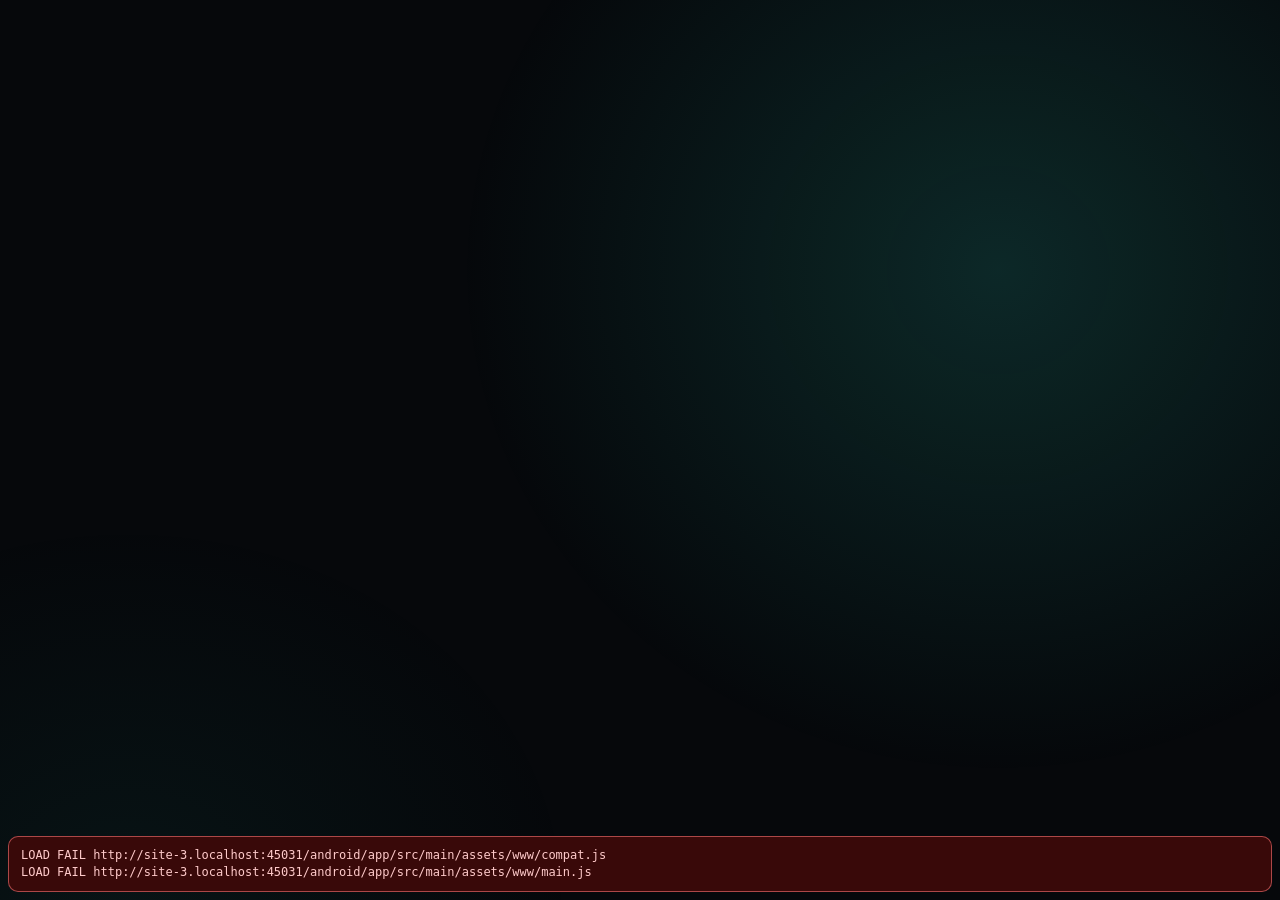
==== commit c7ceb23e: "Slimming stage 3: remove shortcuts, input and commands Delete the shortcuts, button, command, trackp" ====
--- a/android/app/src/main/assets/www/index.html
+++ b/android/app/src/main/assets/www/index.html
@@ -64,7 +64,6 @@
 
 <div class="toast" id="toast"></div>
 <div id="offline"><svg class="ico" viewBox="0 0 24 24" fill="none" stroke="currentColor" stroke-width="2" stroke-linecap="round" stroke-linejoin="round" aria-hidden="true"><path d="M8.5 16.5a5 5 0 0 1 7 0M2 8.82a15 15 0 0 1 4.17-2.65M10.66 5c4.01-.36 8.14.9 11.34 3.76M16.85 11.25a10 10 0 0 1 2.22 1.68M5 13a10 10 0 0 1 5.24-2.76M12 20h.01M2 2l20 20"/></svg><span data-i18n="panel.pcNotConnected">PC not connected</span></div>
-<div id="wake" hidden><button type="button" data-i18n="panel.wake">Wake the PC</button><span class="note" role="status"></span></div>
 <div id="night"><div id="nClock">--:--</div><div id="nDate"></div></div>
 
 <div id="webviewWarn" hidden role="status" style="position:fixed;top:8px;left:8px;right:8px;z-index:90;align-items:center;gap:10px;padding:8px 12px;border-radius:10px;background:rgba(24,20,12,.94);border:1px solid rgba(245,158,11,.45);color:#fde68a;font:12.5px/1.35 system-ui,sans-serif">
--- a/android/app/src/main/assets/www/style.css
+++ b/android/app/src/main/assets/www/style.css
@@ -93,9 +93,8 @@
 [dir="rtl"] #pager > .page { direction: rtl; }
 [dir="rtl"] .grid, [dir="rtl"] .ov-map { direction: ltr; }
 [dir="rtl"] .grid > .w { direction: rtl; }
-[dir="rtl"] input[type="range"] { direction: ltr; }
-/* Charts and playback controls use physical x coordinates; command output keeps its terminal order. */
-[dir="rtl"] :where(canvas, .bar, .times, .track, .cmd-o) { direction: ltr; unicode-bidi: isolate; }
+/* Charts use physical x coordinates. */
+[dir="rtl"] :where(canvas, .track) { direction: ltr; unicode-bidi: isolate; }
 .w { position: relative; min-width: 0; min-height: 0; overflow: hidden; container-type: size; }
 .card { background: var(--card); border: 1px solid var(--line); border-radius: clamp(10px, 7cqmin, 20px); }
 
@@ -196,7 +195,7 @@
 #wake[hidden] { display: none; }
 #wake button { min-height: 44px; padding: 0 18px; border-radius: 99px; border: 1px solid rgba(255, 255, 255, .2); background: rgba(255, 255, 255, .1); color: var(--text); font-size: 14px; font-weight: 600; }
 #wake button:disabled { opacity: .6; }
-/* opaque backing: the note is the one message that says what to check, and it can sit over the media widget's own text */
+/* opaque backing: the note is the one message that says what to check, and it can sit over a widget's own text */
 #wake .note { font-size: 12px; color: var(--text); text-align: start; padding: 8px 12px; border-radius: 12px; background: rgba(24, 24, 28, .96); border: 1px solid rgba(255, 255, 255, .16); }
 #wake .note:empty { display: none; }
 .ico { width: 1em; height: 1em; vertical-align: -0.15em; flex: none; }
@@ -304,73 +303,8 @@
 .fc.vert .fc-i { flex-direction: row; justify-content: space-between; gap: 6px; }
 .fc.vert .fc-ic { font-size: 1.2em; }
 
-/* ---------- media ---------- */
-.w-media { padding: clamp(8px, 4cqh, 16px) clamp(10px, 3cqw, 18px); display: flex; flex-direction: column; justify-content: space-between; gap: 4px; }
-.m-top { display: flex; gap: clamp(8px, 3cqw, 18px); min-width: 0; min-height: 0; flex: 1; align-items: center; }
-.art-wrap {
-  position: relative; flex: 0 0 auto;
-  height: min(58cqh, 34cqw); max-height: 100%; aspect-ratio: 1;
-  border-radius: clamp(8px, 6cqh, 18px); overflow: hidden;
-  background: linear-gradient(135deg, rgba(var(--ambient), .35), rgba(255, 255, 255, .04));
-  box-shadow: 0 8px 24px rgba(0, 0, 0, .45);
-}
-.art-wrap img { position: absolute; top: 0; right: 0; bottom: 0; left: 0; width: 100%; height: 100%; object-fit: cover; opacity: 0; transition: opacity .5s; }
-.art-wrap img.on { opacity: 1; }
-.art-ph { position: absolute; top: 0; right: 0; bottom: 0; left: 0; display: grid; place-items: center; font-size: 34px; color: rgba(255, 255, 255, .5); }
-.m-text { min-width: 0; display: flex; flex-direction: column; justify-content: center; gap: 3px; }
-.m-app { display: flex; align-items: center; gap: 5px; font-size: clamp(9px, 4.5cqh, 13px); letter-spacing: .12em; text-transform: uppercase; color: rgb(var(--ambient)); font-weight: 600; }
-.m-source-icon { display: inline-flex; flex: 0 0 auto; }
-.m-source-icon:empty { display: none; }
-.m-source-icon svg { width: 1.25em; height: 1.25em; display: block; }
-.m-title { font-size: clamp(13px, 9cqh, 30px); font-weight: 600; line-height: 1.2; display: -webkit-box; -webkit-line-clamp: 2; -webkit-box-orient: vertical; overflow: hidden; }
-.m-artist { font-size: clamp(11px, 6cqh, 19px); color: var(--muted); white-space: nowrap; overflow: hidden; text-overflow: ellipsis; }
-.bar { position: relative; height: 18px; display: flex; align-items: center; touch-action: none; cursor: pointer; outline: none; -webkit-tap-highlight-color: transparent; }
-.bar::before { content: ""; position: absolute; left: 0; right: 0; height: 4px; border-radius: 2px; background: rgba(255, 255, 255, .12); }
-.bar::after { content: ""; position: absolute; left: -6px; right: -6px; top: -12px; bottom: -12px; } /* a finger-sized target around the thin bar */
-.fill { position: relative; height: 4px; border-radius: 2px; background: var(--text); width: 0; }
-.fill::after { content: ""; position: absolute; right: -5px; top: -3px; width: 10px; height: 10px; border-radius: 50%; background: var(--text); transition: transform .12s; }
-.bar.scrubbing .fill::after { transform: scale(1.8); box-shadow: 0 0 0 4px rgba(255, 255, 255, .18); }
-.bar:focus-visible .fill::after { transform: scale(1.8); box-shadow: 0 0 0 4px rgba(255, 255, 255, .18); } /* its own rule: Chromium < 86 drops a rule it cannot parse */
-/* the bubble with the time the song will continue from, over the thumb while the bar is held or focused */
-.scrub-tip {
-  position: absolute; bottom: 100%; left: clamp(24px, var(--tip, 0%), calc(100% - 24px)); transform: translate(-50%, -8px);
-  padding: 3px 9px; border-radius: 9px; background: rgba(8, 10, 13, .88); border: 1px solid rgba(255, 255, 255, .14); color: var(--text);
-  font-size: 14px; font-weight: 600; font-variant-numeric: tabular-nums; white-space: nowrap; pointer-events: none; opacity: 0; transition: opacity .12s; z-index: 2;
-}
-.bar.scrubbing .scrub-tip { opacity: 1; }
-.bar:focus-visible .scrub-tip { opacity: 1; }
-.bar.scrubbing + .times .m-pos { color: var(--text); font-weight: 600; }
-.times { display: flex; justify-content: space-between; font-size: 11px; color: var(--muted); margin-top: -1px; }
-.m-controls { display: flex; align-items: center; gap: 4px; }
-.ic { width: 44px; height: 44px; flex: 0 0 auto; display: grid; place-items: center; border-radius: 50%; transition: transform .12s, background .2s; }
-.ic svg { width: 24px; height: 24px; fill: currentColor; }
-.ic:active { transform: scale(.88); background: var(--card-hi); }
-.ic.play { width: 50px; height: 50px; background: var(--text); color: #0b0d10; }
-.ic.play svg { width: 26px; height: 26px; }
-.ic.sm { width: 34px; height: 34px; }
-.ic.sm svg { width: 20px; height: 20px; }
-.i-pause, .playing .i-play { display: none; }
-.playing .i-pause { display: block; }
-.i-mute, .muted-on .i-vol { display: none; }
-.muted-on .i-mute { display: block; color: var(--err); }
-.vol { flex: 1; display: flex; align-items: center; gap: 4px; margin-left: 4px; min-width: 0; }
-.vol-val { font-size: 11px; color: var(--muted); width: 22px; text-align: right; }
-.volume-unavailable .volr, .w-volume.unavailable .vb { opacity: .35; pointer-events: none; }
+.w-volume.unavailable .vb { opacity: .35; pointer-events: none; }
 .w-volume.unavailable .vb-v { color: var(--muted); }
-input[type=range] { -webkit-appearance: none; appearance: none; flex: 1; min-width: 0; height: 28px; background: transparent; }
-input[type=range]::-webkit-slider-runnable-track { height: 4px; border-radius: 2px; background: linear-gradient(to right, var(--text) var(--p, 50%), rgba(255, 255, 255, .14) var(--p, 50%)); }
-input[type=range]::-webkit-slider-thumb { -webkit-appearance: none; width: 16px; height: 16px; border-radius: 50%; background: var(--text); margin-top: -6px; box-shadow: 0 1px 4px rgba(0, 0, 0, .5); }
-.w-media.idle .m-progress, .w-media.idle .m-controls .ic:not(.play) { opacity: .35; }
-.offline-msg {
-  position: absolute; top: 0; right: 0; bottom: 0; left: 0; display: none; flex-direction: column; align-items: center; justify-content: center; gap: 6px;
-  text-align: center; padding: 16px; background: rgba(6, 8, 11, .85); font-size: 12.5px; color: var(--muted);
-}
-.offline-msg b { font-size: 15px; color: var(--text); font-weight: 600; }
-body.offline .offline-msg { display: flex; }
-@container (max-height: 150px) { .w-media .m-progress { display: none; } }
-@container (max-height: 110px) { .w-media .m-top { display: none; } .w-media { justify-content: center; } }
-@container (max-width: 250px) { .w-media .vol { display: none; } }
-@container (min-height: 230px) and (min-width: 420px) { .w-media .ic.play { width: 62px; height: 62px; } .w-media .ic { width: 52px; height: 52px; } }
 
 /* ---------- metric tile ---------- */
 .w-stat { padding: clamp(5px, 9cqh, 10px) clamp(8px, 6cqw, 12px); }
@@ -581,45 +515,6 @@
 .pi .num b { font-size: 13px; color: var(--text); }
 .pi .ps-btn { padding: 7px 12px; }
 
-/* ---------- shortcuts & big button ---------- */
-.w-shortcuts { background: none; border: 0; }
-.deck-grid { height: 100%; display: grid; gap: 8px; }
-.key {
-  position: relative; min-width: 0; min-height: 0; width: 100%; height: 100%;
-  display: flex; flex-direction: column; align-items: center; justify-content: center; gap: 4px;
-  border-radius: 16px;
-  background: linear-gradient(160deg, color-mix(in srgb, var(--k) 22%, transparent), rgba(255, 255, 255, .03));
-  border: 1px solid color-mix(in srgb, var(--k) 35%, transparent);
-  transition: transform .1s, filter .2s; overflow: hidden;
-}
-.key:active { transform: scale(.94); filter: brightness(1.3); }
-.key .k-icon { font-size: clamp(16px, 7cqmin, 30px); line-height: 1; }
-.key .k-icon.k-icon-img img { display: block; width: 24px; height: 24px; width: clamp(16px, 7cqmin, 30px); height: clamp(16px, 7cqmin, 30px); object-fit: contain; border-radius: 6px; }
-.key .k-label { font-size: clamp(10px, 3.6cqmin, 14px); font-weight: 500; color: #e5e9ef; max-width: 92%; white-space: nowrap; overflow: hidden; text-overflow: ellipsis; }
-.w-button .key .k-icon { font-size: min(40cqh, 30cqw); }
-.w-button .key .k-icon.k-icon-img img { width: 40px; height: 40px; width: min(40cqh, 30cqw); height: min(40cqh, 30cqw); }
-.w-button .key .k-label { font-size: clamp(10px, 15cqh, 18px); }
-/* Big button with "fill with the picture": the picture covers the key, the label sits on a shade at the bottom. */
-/* padding in % follows the width, so a wide, short key would lose its label: the inset follows the height (cqh) */
-.key.k-cover { justify-content: flex-end; padding-bottom: 4px; padding-bottom: 7cqh; }
-.key.k-cover .k-icon { display: none; }
-.key.k-cover .k-bg { position: absolute; top: 0; left: 0; width: 100%; height: 100%; object-fit: cover; pointer-events: none; }
-.key.k-cover .k-shade { position: absolute; top: 0; right: 0; bottom: 0; left: 0; background: linear-gradient(to top, rgba(0, 0, 0, .7), rgba(0, 0, 0, 0) 55%); pointer-events: none; }
-.key.k-cover .k-label { position: relative; text-shadow: 0 1px 3px rgba(0, 0, 0, .8); color: #fff; }
-.key.k-cover::before, .key.k-cover::after { z-index: 1; }
-/* a dark ring keeps the toggle dot visible on a light picture */
-.key.k-cover.toggle::before { box-shadow: 0 0 0 2px rgba(0, 0, 0, .55); }
-.key.k-cover.toggle.on::before { box-shadow: 0 0 0 2px rgba(0, 0, 0, .55), 0 0 9px #4ade80; }
-/* Big button without its label: the icon is centred alone, and a filled key needs no shade for the text. */
-.key.k-nolabel .k-label, .key.k-nolabel .k-shade { display: none; }
-.key::after { content: ""; position: absolute; top: 0; right: 0; bottom: 0; left: 0; border-radius: inherit; box-shadow: inset 0 0 0 2px transparent; transition: box-shadow .2s; }
-.key.ok::after { box-shadow: inset 0 0 0 2px var(--ok); }
-.key.err::after { box-shadow: inset 0 0 0 2px var(--err); }
-.key.busy { opacity: .6; }
-.key.toggle::before { content: ""; position: absolute; top: 9px; right: 9px; width: 9px; height: 9px; border-radius: 50%; background: rgba(255, 255, 255, .16); transition: background .2s, box-shadow .2s; }
-.key.toggle.on::before { background: #4ade80; box-shadow: 0 0 9px #4ade80; }
-.key.toggle.on { filter: brightness(1.18) saturate(1.2); }
-
 /* ---------- world clocks ---------- */
 .w-worldclock { padding: 6px 4px; }
 .wc-row { height: 100%; display: flex; }
@@ -673,15 +568,6 @@
 .note-t { white-space: pre-wrap; font-size: clamp(11px, calc(var(--nf) * 1cqmin), 44px); line-height: 1.3; color: color-mix(in srgb, var(--n) 25%, #fff); overflow: hidden; height: 100%; }
 .w-label { display: flex; align-items: center; padding: 0 4px; }
 .lbl-t { font-size: min(55cqh, 12cqw); font-weight: 700; letter-spacing: -0.01em; white-space: nowrap; overflow: hidden; text-overflow: ellipsis; }
-
-/* ---------- command ---------- */
-.w-command { padding: 9px 12px; display: flex; flex-direction: column; gap: 3px; --c: #38bdf8; }
-.w-command.bad { --c: #f87171; }
-.cmd-o { flex: 1; min-height: 0; overflow: hidden; white-space: pre; font: 11.5px/1.35 "Roboto Mono", monospace; color: #d5dce5; }
-.cmd-o.big { display: flex; align-items: center; white-space: nowrap; font: 300 min(42cqh, 14cqw)/1 Roboto, sans-serif; letter-spacing: -0.02em; color: var(--text); }
-.w-command.bad .cmd-o { color: #fca5a5; }
-.cmd-f { font-size: 10.5px; color: var(--dim); white-space: nowrap; overflow: hidden; text-overflow: ellipsis; }
-@container (max-height: 70px) { .w-command .cmd-f { display: none; } }
 
 /* ---------- pushed value, notifications ---------- */
 .w-push { padding: 9px 12px; display: flex; flex-direction: column; gap: 3px; }
@@ -790,96 +676,6 @@
 .bt-bar i { display: block; height: 100%; width: calc(var(--v) * 100%); background: var(--c); border-radius: 4px; }
 .bt-pct { text-align: right; font-variant-numeric: tabular-nums; font-size: 13px; }
 .bt-row.low .bt-pct { color: #fca5a5; }
-.w-obs { padding: 9px 10px; display: flex; flex-direction: column; gap: 7px; }
-.obs-top { display: flex; gap: 6px; }
-.obs-pill { flex: 1; display: flex; align-items: center; gap: 7px; padding: 8px 10px; border-radius: 12px; background: rgba(255, 255, 255, .05); border: 1px solid rgba(255, 255, 255, .07); min-width: 0; }
-.obs-pill b { font-size: 13px; letter-spacing: .1em; color: var(--muted); }
-.obs-led { width: 10px; height: 10px; border-radius: 50%; background: #3f4651; flex: none; }
-.obs-time { margin-inline-start: auto; font-variant-numeric: tabular-nums; font-size: 15px; color: var(--muted); }
-.obs-pill.on b, .obs-pill.on .obs-time { color: #fff; }
-.obs-pill.live.on { background: rgba(239, 68, 68, .2); border-color: rgba(239, 68, 68, .5); }
-.obs-pill.rec.on { background: rgba(244, 63, 94, .16); border-color: rgba(244, 63, 94, .45); }
-.obs-pill.on .obs-led { background: #ef4444; box-shadow: 0 0 14px rgba(239, 68, 68, .45); }
-html.beat-4 .obs-pill.on .obs-led { box-shadow: 0 0 34px rgba(239, 68, 68, .9); }
-.obs-pill.can:active, .obs-sc:active { transform: scale(.97); }
-.obs-pill.busy, .obs-sc.busy { opacity: .55; }
-.obs-scene { display: flex; align-items: baseline; gap: 8px; font-size: 13px; color: var(--muted); }
-.obs-scene b { color: var(--text); font-size: 16px; white-space: nowrap; overflow: hidden; text-overflow: ellipsis; }
-.obs-mic { margin-inline-start: auto; font-size: 18px; }
-.obs-mic.muted { opacity: .6; }
-.obs-scenes { flex: 1; min-height: 0; display: grid; grid-template-columns: repeat(auto-fill, minmax(96px, 1fr)); grid-auto-rows: minmax(38px, 1fr); gap: 6px; overflow: hidden; }
-.obs-sc { border: 1px solid rgba(255, 255, 255, .1); background: rgba(255, 255, 255, .05); color: var(--text); border-radius: 10px; font: inherit; font-size: 13px; padding: 4px 6px; white-space: nowrap; overflow: hidden; text-overflow: ellipsis; }
-.obs-sc.cur { background: rgba(167, 139, 250, .22); border-color: rgba(167, 139, 250, .55); font-weight: 600; }
-.dc-top { display: flex; align-items: center; gap: 6px; }
-.dc-where { font-size: 16px; font-weight: 600; white-space: nowrap; overflow: hidden; text-overflow: ellipsis; min-width: 0; }
-.dc-kind { font-size: 11px; color: var(--muted); text-transform: uppercase; letter-spacing: .08em; }
-.dc-btn { margin-inline-start: auto; border: 1px solid rgba(255, 255, 255, .1); background: rgba(255, 255, 255, .05); color: var(--text); border-radius: 10px; font-size: 18px; padding: 5px 9px; }
-.dc-btn + .dc-btn { margin-left: 0; }
-.dc-btn.on { background: rgba(239, 68, 68, .22); border-color: rgba(239, 68, 68, .5); }
-.dc-btn:disabled { opacity: .7; }
-.dc-btn:active { transform: scale(.95); }
-.dc-btn.busy, .dc-chan.busy { opacity: .55; }
-.dc-btn.mode.on { background: rgba(245, 158, 11, .2); border-color: rgba(245, 158, 11, .5); }
-.dc-warn { font-size: 12px; color: #fbbf24; padding: 4px 8px; border-left: 3px solid #f59e0b; background: rgba(245, 158, 11, .08); border-radius: 6px; }
-.dc-members { display: flex; flex-wrap: wrap; gap: 5px; }
-.dc-member { font-size: 12px; padding: 3px 8px; border-radius: 999px; background: rgba(88, 101, 242, .22); }
-.dc-member.muted, .dc-member.deaf { background: rgba(255, 255, 255, .07); color: var(--muted); }
-/* flex-wrap, not grid: an open block's height depends on how many channels wrap, which a grid's pre-sized rows can't track without overlapping the next row */
-.dc-servers { flex: 1; min-height: 0; display: flex; flex-wrap: wrap; align-content: flex-start; gap: 8px; overflow-y: auto; }
-.dc-block:not(.open) .dc-server { flex: 1; }
-/* fixed, not grow/shrink: a sparse last row must not stretch its tiles bigger than a full row's */
-.dc-block { display: flex; flex-direction: column; gap: 6px; min-width: 0; flex: 0 0 96px; }
-.dc-block.open { flex: 1 1 100%; max-width: 100%; padding: 6px; border-radius: 12px; background: rgba(88, 101, 242, .08); border: 1px solid rgba(88, 101, 242, .25); }
-.dc-ico { flex: none; width: 28px; height: 28px; border-radius: 50%; overflow: hidden; display: inline-flex; align-items: center; justify-content: center; background: #5865f2; color: #fff; font-size: 13px; font-weight: 700; }
-.dc-ico img { width: 100%; height: 100%; object-fit: cover; display: block; }
-.dc-member .dc-ico { width: 18px; height: 18px; font-size: 10px; }
-/* who is talking: Discord's green ring around the avatar */
-.dc-member.speaking { box-shadow: inset 0 0 0 1px rgba(35, 165, 90, .75); }
-.dc-member.speaking .dc-ico { box-shadow: 0 0 0 2px #23a55a; }
-.dc-member { display: inline-flex; align-items: center; gap: 5px; }
-.dc-stext { display: flex; flex-direction: column; align-items: flex-start; min-width: 0; }
-.dc-server { display: flex; flex-direction: row; align-items: center; gap: 8px; width: 100%; background: none; border: none; color: var(--text); font: inherit; padding: 0; text-align: start; min-width: 0; }
-.dc-server:not(.open) { flex-direction: column; justify-content: flex-start; text-align: center; gap: 4px; }
-.dc-server:not(.open) .dc-stext { align-items: center; max-width: 100%; }
-.dc-server .dc-ico { width: clamp(40px, 14vmin, 72px); height: clamp(40px, 14vmin, 72px); font-size: clamp(17px, 6vmin, 32px); }
-.dc-server b { font-size: 13px; max-width: 100%; white-space: nowrap; overflow: hidden; text-overflow: ellipsis; }
-.dc-server small { color: var(--muted); font-size: 10px; }
-.dc-server.open { flex: none; }
-.dc-server.open .dc-ico { width: 28px; height: 28px; font-size: 13px; }
-.dc-server.open { flex-direction: row; }
-.dc-server.here b::before { content: '● '; color: #3ba55d; }
-.dc-server:active { transform: scale(.97); }
-.dc-chans { display: grid; grid-template-columns: repeat(auto-fill, minmax(120px, 1fr)); gap: 6px; }
-.dc-chan { display: flex; flex-direction: column; align-items: flex-start; border: 1px solid rgba(255, 255, 255, .1); background: rgba(255, 255, 255, .05); color: var(--text); border-radius: 10px; font: inherit; font-size: 13px; padding: 5px 8px; white-space: nowrap; overflow: hidden; text-overflow: ellipsis; }
-.dc-chan.cur { background: rgba(88, 101, 242, .28); border-color: rgba(88, 101, 242, .6); font-weight: 600; }
-.dc-notes { display: flex; flex-direction: column; gap: 4px; overflow: hidden; min-height: 0; }
-.dc-note { display: flex; flex-direction: column; font-size: 12px; padding: 4px 8px; border-left: 3px solid #5865f2; background: rgba(255, 255, 255, .04); border-radius: 6px; }
-.dc-note span { color: var(--muted); white-space: nowrap; overflow: hidden; text-overflow: ellipsis; }
-.w-discord { padding: 9px 10px; display: flex; flex-direction: column; gap: 8px; }
-.w-steam { padding: 9px 12px; display: flex; flex-direction: column; gap: 6px; overflow: hidden; }
-.w-steam .w-title { color: #79a9e8; }
-.st-head { display: flex; align-items: center; justify-content: space-between; gap: 8px; }
-.st-count { color: var(--muted); font-size: 12px; font-weight: 600; white-space: nowrap; }
-.st-list { flex: 1; min-height: 0; overflow-y: auto; display: flex; flex-direction: column; gap: 2px; scrollbar-width: none; }
-.st-list::-webkit-scrollbar { display: none; }
-.st-row { display: grid; grid-template-columns: 38px minmax(0, 1fr); align-items: center; gap: 9px; padding: 4px 6px; border-radius: 8px; font-size: 13px; }
-.st-portrait { width: 34px; height: 34px; border-radius: 50%; position: relative; display: grid; place-items: center; overflow: visible; background: rgba(255,255,255,.08); }
-.st-avatar, .st-avatar-fallback { width: 34px; height: 34px; border-radius: 50%; object-fit: cover; display: grid; place-items: center; background: rgba(255,255,255,.08); color: #c7d5e0; font-size: 14px; font-weight: 700; }
-.st-dot { position: absolute; right: -1px; bottom: -1px; width: 9px; height: 9px; border: 2px solid var(--bg); box-sizing: border-box; border-radius: 50%; background: #4b5563; }
-.st-row.state-1 .st-dot, .st-event .st-dot.state-1 { background: #22c55e; box-shadow: 0 0 6px rgba(34, 197, 94, .5); }
-.st-row.state-2 .st-dot, .st-event .st-dot.state-2 { background: #ef4444; }
-.st-row.state-3 .st-dot, .st-row.state-4 .st-dot, .st-event .st-dot.state-3, .st-event .st-dot.state-4 { background: #f59e0b; }
-.st-row.state-5 .st-dot, .st-row.state-6 .st-dot, .st-event .st-dot.state-5, .st-event .st-dot.state-6 { background: #60a5fa; }
-.st-row:not(.online) { color: var(--muted); opacity: .82; }
-.st-info { display: flex; flex-direction: column; min-width: 0; gap: 1px; }
-.st-name { overflow: hidden; text-overflow: ellipsis; white-space: nowrap; }
-.st-sub { color: var(--muted); font-size: 11px; overflow: hidden; text-overflow: ellipsis; white-space: nowrap; }
-.st-row.online .st-sub { color: #9baec7; }
-.st-activity-list { gap: 5px; }
-.st-event { display: grid; grid-template-columns: 34px minmax(0, 1fr) auto; align-items: center; gap: 8px; padding: 4px 5px; border-radius: 8px; background: rgba(255,255,255,.025); }
-.st-event .st-portrait, .st-event .st-avatar, .st-event .st-avatar-fallback { width: 30px; height: 30px; }
-.st-time { color: var(--dim); font-size: 10px; white-space: nowrap; }
-.st-error { color: #f59e0b; font-size: 11px; line-height: 1.3; }
 .w-ha { padding: 9px 10px; display: flex; flex-direction: column; gap: 6px; }
 .w-ha .w-title { color: #41bdf5; }
 .ha-grid { flex: 1; min-height: 0; display: grid; grid-template-columns: repeat(auto-fill, minmax(104px, 1fr)); grid-auto-rows: minmax(64px, 1fr); gap: 6px; overflow: hidden; }
@@ -894,24 +690,7 @@
 .ha-state { font-size: 15px; white-space: nowrap; overflow: hidden; text-overflow: ellipsis; }
 .ha-tile.on .ha-state { color: #fde68a; }
 .ha-err { grid-column: 1 / -1; font-size: 12px; color: #f59e0b; }
-.w-apps { padding: 9px 12px; display: flex; flex-direction: column; gap: 6px; }
-.w-apps .w-title { color: #a78bfa; }
 .ap-count { color: var(--muted); font-weight: 600; }
-.ap-search { width: 100%; box-sizing: border-box; padding: 7px 11px; border-radius: 10px; border: 1px solid rgba(255, 255, 255, .08);
-  background: rgba(255, 255, 255, .05); color: inherit; font: inherit; font-size: 14px; outline: none; }
-.ap-search:focus { border-color: rgba(167, 139, 250, .5); }
-.ap-grid { flex: 1; min-height: 0; overflow-y: auto; display: grid; grid-template-columns: repeat(auto-fill, minmax(76px, 1fr));
-  grid-auto-rows: 88px; gap: 6px; scrollbar-width: none; align-content: start; }
-.ap-grid::-webkit-scrollbar { display: none; }
-.ap-tile { display: flex; flex-direction: column; align-items: center; justify-content: center; gap: 5px; padding: 6px 4px; min-width: 0;
-  border-radius: 12px; border: 1px solid transparent; background: rgba(255, 255, 255, .04); color: inherit; font: inherit; cursor: pointer; }
-.ap-tile:active { transform: scale(.96); background: rgba(255, 255, 255, .09); }
-.ap-tile.busy { opacity: .55; }
-.ap-tile.armed { border-color: rgba(167, 139, 250, .7); background: rgba(167, 139, 250, .16); }
-.ap-tile.armed .ap-name { color: #ddd6fe; font-weight: 600; white-space: normal; text-align: center; }
-.ap-ico { width: 44px; height: 44px; object-fit: contain; flex-shrink: 0; }
-.ap-letter { display: grid; place-items: center; border-radius: 11px; background: rgba(167, 139, 250, .2); font-size: 20px; font-weight: 700; }
-.ap-name { max-width: 100%; font-size: 11px; line-height: 1.2; color: var(--muted); white-space: nowrap; overflow: hidden; text-overflow: ellipsis; }
 .w-docker { padding: 9px 12px; display: flex; flex-direction: column; gap: 4px; }
 .w-docker .w-title { color: #38bdf8; }
 .dk-count { color: var(--muted); font-weight: 600; }
@@ -948,15 +727,6 @@
 .w-agenda.small { justify-content: center; gap: 2px; border-left: 4px solid var(--c, #60a5fa); }
 .ag-big-s { font-size: clamp(11px, 16cqh, 15px); color: var(--c, #60a5fa); font-weight: 600; white-space: nowrap; overflow: hidden; text-overflow: ellipsis; }
 .ag-big-t { font-size: clamp(14px, 26cqh, 26px); font-weight: 600; white-space: nowrap; overflow: hidden; text-overflow: ellipsis; }
-.w-onair { display: flex; flex-direction: column; align-items: center; justify-content: center; gap: clamp(2px, 6cqh, 12px); padding: 8px; }
-.oa-sign {
-  font-weight: 800; letter-spacing: .14em; font-size: min(26cqh, 13cqw); line-height: 1; color: #3f4651;
-  border: max(2px, 1.6cqh) solid currentColor; border-radius: 12px; padding: .2em .55em .2em .69em; transition: color .3s, background .3s; /* no box-shadow here: the glow is stepped by the beat, and a transition would run a frame per refresh */
-}
-.w-onair.on .oa-sign { color: #fff; background: #dc2626; border-color: #fca5a5; box-shadow: 0 0 14px rgba(239, 68, 68, .45); }
-html.beat-4 .w-onair.on .oa-sign { box-shadow: 0 0 34px rgba(239, 68, 68, .9); }
-.oa-sub { font-size: clamp(10px, 9cqh, 14px); color: var(--muted); text-align: center; white-space: nowrap; overflow: hidden; text-overflow: ellipsis; max-width: 100%; }
-.w-onair.on .oa-sub { color: #fecaca; }
 .w-battery, .w-quotaring { display: flex; flex-direction: column; align-items: center; justify-content: center; padding: 6px; gap: 1px; }
 .g-sub.hot { color: #f87171; }
 
@@ -1127,7 +897,6 @@
 .cc-ring { position: absolute; top: 0; right: 0; bottom: 0; left: 0; width: 100%; height: 100%; transform: rotate(-90deg); }
 .cc-ring circle { fill: none; stroke-width: 8; }
 .cc-bg { stroke: rgba(255, 255, 255, .07); }
-.cc-band { stroke: rgba(255, 255, 255, .16); stroke-width: 13 !important; transition: opacity .3s; }
 .cc-fg { stroke: var(--cc, rgb(var(--ambient))); stroke-linecap: round; transition: stroke-dasharray .6s; }
 .cc-pct { position: relative; font-size: clamp(11px, 11cqmin, 38px); font-weight: 700; font-variant-numeric: tabular-nums; }
 .cc-sub { font-size: 12px; color: var(--muted); text-align: center; white-space: nowrap; overflow: hidden; text-overflow: ellipsis; }
@@ -1310,29 +1079,6 @@
 .gd-chips { margin: 8px 0 0; justify-content: flex-start; max-height: 48px; }
 @container (max-height: 190px) { .w-gpu .gd-chips { display: none; } }
 @container (max-height: 120px) { .w-gpu .gd-rows .meter:nth-child(n+2) { display: none; } }
-/* app console: the focused app's keys, and a dial when the profile has one */
-.w.ac { display: grid; grid-template-rows: auto minmax(0, 1fr); grid-template-columns: minmax(0, 1fr); position: relative; }
-.w.ac.ac-has-dial { grid-template-columns: minmax(0, 1fr) auto; }
-.ac-title { grid-column: 1 / -1; font-size: 13px; letter-spacing: .08em; text-transform: uppercase; color: var(--muted); margin-bottom: 8px; white-space: nowrap; overflow: hidden; text-overflow: ellipsis; }
-.ac-keys { display: grid; grid-template-columns: repeat(auto-fill, minmax(84px, 1fr)); grid-auto-rows: minmax(44px, 1fr); grid-gap: 8px; min-height: 0; overflow: hidden; }
-.ac-key { border: 1px solid rgba(255, 255, 255, .08); border-radius: 12px; background: rgba(255, 255, 255, .06); color: var(--text); font: inherit; font-size: 15px; padding: 4px 8px; min-width: 0; overflow: hidden; text-overflow: ellipsis; white-space: nowrap; }
-.ac-key:active { background: rgba(255, 255, 255, .16); }
-.ac-key:disabled { opacity: .45; }
-.ac-dial { align-self: center; margin-left: 12px; width: 132px; height: 132px; border-radius: 50%; background: rgba(255, 255, 255, .05); border: 1px solid rgba(255, 255, 255, .08); display: flex; align-items: center; justify-content: center; touch-action: none; }
-.ac-dial[hidden] { display: none; }
-.ac-knob { width: 64%; height: 64%; border-radius: 50%; background: rgba(255, 255, 255, .1); position: relative; }
-.ac-knob::after { content: ""; position: absolute; top: 8%; left: 50%; width: 4px; height: 22%; margin-left: -2px; border-radius: 2px; background: var(--accent, #60a5fa); }
-.ac-note { position: absolute; top: 0; right: 0; bottom: 0; left: 0; display: flex; align-items: center; justify-content: center; text-align: center; padding: 12px; }
-.ac-note[hidden] { display: none; }
-/* dictation: a big microphone button, what was heard, and a status line */
-.w.dc { display: flex; flex-direction: column; align-items: center; justify-content: center; text-align: center; padding: 10px; }
-.dc-mic { width: 84px; height: 84px; border-radius: 50%; border: 1px solid rgba(255, 255, 255, .1); background: rgba(255, 255, 255, .07); color: var(--text); display: flex; align-items: center; justify-content: center; flex: none; }
-.dc-mic .ico { width: 38px; height: 38px; }
-.dc-mic.on { background: var(--err, #ef4444); border-color: transparent; color: #fff; }
-html.beat-3 .dc-mic.on { opacity: .7; }
-.dc-text { margin-top: 10px; font-size: 16px; max-width: 100%; max-height: 4.2em; overflow-y: auto; touch-action: pan-y; word-break: break-word; }
-.dc-text:empty { display: none; }
-.dc-note { margin-top: 6px; font-size: 13px; color: var(--muted); }
 /* Settings › Display › controls at the top (#181): the page dots and the Allow / Deny buttons move up, for a panel that
    stands below the screen, where the bottom edge is hard to reach */
 body.controls-top #dots { bottom: auto; top: 0; }
@@ -1343,14 +1089,6 @@
 body.controls-top .ap-head { order: -2; }
 body.controls-top .ap-foot { order: -1; margin-bottom: 4px; }
 
-/* Spectrum bars (widgets/spectrum.js) */
-.w-spectrum { padding: 10px 12px; display: flex; flex-direction: column; gap: 6px; position: relative; }
-.w-spectrum .spec-wrap { flex: 1; min-height: 0; position: relative; }
-.w-spectrum .spec-canvas { position: absolute; top: 0; left: 0; width: 100%; height: 100%; display: block; }
-.w-spectrum .spec-msg { position: absolute; top: 0; right: 0; bottom: 0; left: 0; display: grid; place-items: center; color: var(--muted); font-size: 12px; pointer-events: none; }
-.w-spectrum .spec-msg[hidden] { display: none; }
-
-
 /* Note editor (tap a Note widget on the phone) */
 .note-edit { position: fixed; inset: 0; z-index: 9999; background: rgba(0, 0, 0, .55); display: flex; align-items: center; justify-content: center; padding: 16px; }
 .note-card { background: var(--card); border: 1px solid var(--line); border-radius: 14px; padding: 14px; width: min(92vw, 560px); display: flex; flex-direction: column; gap: 10px; box-shadow: 0 10px 40px rgba(0, 0, 0, .5); }
@@ -1360,36 +1098,3 @@
 /* text for screen readers only (an icon-only element keeps its meaning) */
 .sr-only { position: absolute; width: 1px; height: 1px; margin: -1px; padding: 0; overflow: hidden; clip: rect(0 0 0 0); white-space: nowrap; border: 0; }
 
-/* Steam library (widgets/steam-library.js): covers of the installed games, most recently played first */
-.w-steam-library { padding: 9px 12px; display: flex; flex-direction: column; gap: 6px; }
-.w-steam-library .w-title { color: #79a9e8; }
-.sl-count { color: var(--dim); font-weight: 400; letter-spacing: 0; }
-.sl-grid { flex: 1; min-height: 0; overflow-y: auto; display: grid; gap: 8px; align-content: start;
-  grid-template-columns: repeat(auto-fill, minmax(clamp(62px, 22cqh, 104px), 1fr)); scrollbar-width: none; }
-.sl-grid::-webkit-scrollbar { display: none; }
-.sl-tile { position: relative; display: flex; flex-direction: column; gap: 4px; min-width: 0; padding: 0; text-align: left; border-radius: 9px; transition: transform .12s; }
-.sl-can-launch .sl-tile:active { transform: scale(.96); }
-.sl-tile.busy { opacity: .55; }
-.sl-cover { position: relative; width: 100%; aspect-ratio: 2 / 3; border-radius: 8px; overflow: hidden; display: grid; place-items: center;
-  background: linear-gradient(160deg, #1e3a5f, #0f172a); border: 1px solid var(--line); }
-.sl-cover img { position: absolute; inset: 0; width: 100%; height: 100%; object-fit: cover; opacity: 0; transition: opacity .3s; }
-.sl-cover.has-art img { opacity: 1; }
-.sl-initials { font-size: clamp(14px, 9cqh, 26px); font-weight: 800; color: rgba(255, 255, 255, .5); letter-spacing: .04em; }
-.sl-name { font-size: 11px; line-height: 1.2; color: var(--text); white-space: nowrap; overflow: hidden; text-overflow: ellipsis; }
-.sl-status { font-size: 10px; color: var(--muted); white-space: nowrap; overflow: hidden; text-overflow: ellipsis; }
-.sl-tile.running .sl-cover { border-color: #22c55e; box-shadow: 0 0 0 2px rgba(34, 197, 94, .35); }
-.sl-tile.running .sl-status { color: #4ade80; font-weight: 600; }
-.sl-tile.armed .sl-cover { border-color: rgba(167, 139, 250, .8); box-shadow: 0 0 0 2px rgba(167, 139, 250, .35); }
-.sl-tile.armed .sl-status { color: #ddd6fe; font-weight: 600; }
-/* a favorite: a small gold corner on the cover */
-.sl-tile.fav .sl-cover::after { content: ''; position: absolute; top: 0; right: 0; z-index: 1; border-style: solid; border-width: 0 14px 14px 0;
-  border-color: transparent #fbbf24 transparent transparent; }
-.sl-tile.sl-updating .sl-status, .sl-tile.sl-paused .sl-status, .sl-tile.sl-update .sl-status { color: #fbbf24; }
-.sl-progress { position: absolute; left: 0; top: 0; height: 3px; background: #60a5fa; border-radius: 3px; transition: width .6s; }
-/* a short library (two rows of the grid): covers sized to the height, the name only on the cover's own art */
-@container (max-height: 175px) {
-  .sl-grid { grid-template-columns: repeat(auto-fill, clamp(36px, calc((100cqh - 42px) * .66), 110px)); justify-content: start; }
-  .sl-name, .sl-status { display: none; }
-  .sl-tile.armed .sl-status { display: block; position: absolute; left: 0; right: 0; bottom: 4px; text-align: center; font-size: 9px;
-    white-space: normal; background: rgba(0, 0, 0, .7); padding: 2px; }
-}
--- a/android/app/src/main/assets/www/appearance.css
+++ b/android/app/src/main/assets/www/appearance.css
@@ -2,7 +2,7 @@
 .w.has-widget-radius { border-radius: var(--widget-radius) !important; }
 .w.has-widget-padding { padding: var(--widget-padding) !important; }
 .w.has-widget-font,
-.w.has-widget-font :is(button, input, textarea, select, .cmd-o, .cmd-o.big, .qt-mark) {
+.w.has-widget-font :is(button, input, textarea, select, .qt-mark) {
   font-family: var(--widget-font) !important;
 }
 .w.has-widget-font-scale {
@@ -22,10 +22,6 @@
 }
 .w[data-widget-surface="borderless"] { background: transparent !important; background-image: none !important; }
 /* Keep control surfaces consistent without changing signal meters or round dials. */
-.w.has-widget-radius :is(.chip-btn,.sc) {
+.w.has-widget-radius .chip-btn {
   border-radius: min(var(--widget-radius), 12px);
 }
-.w[data-widget-surface="flat"] :is(.sc) {
-  background-image: none;
-  box-shadow: none;
-}
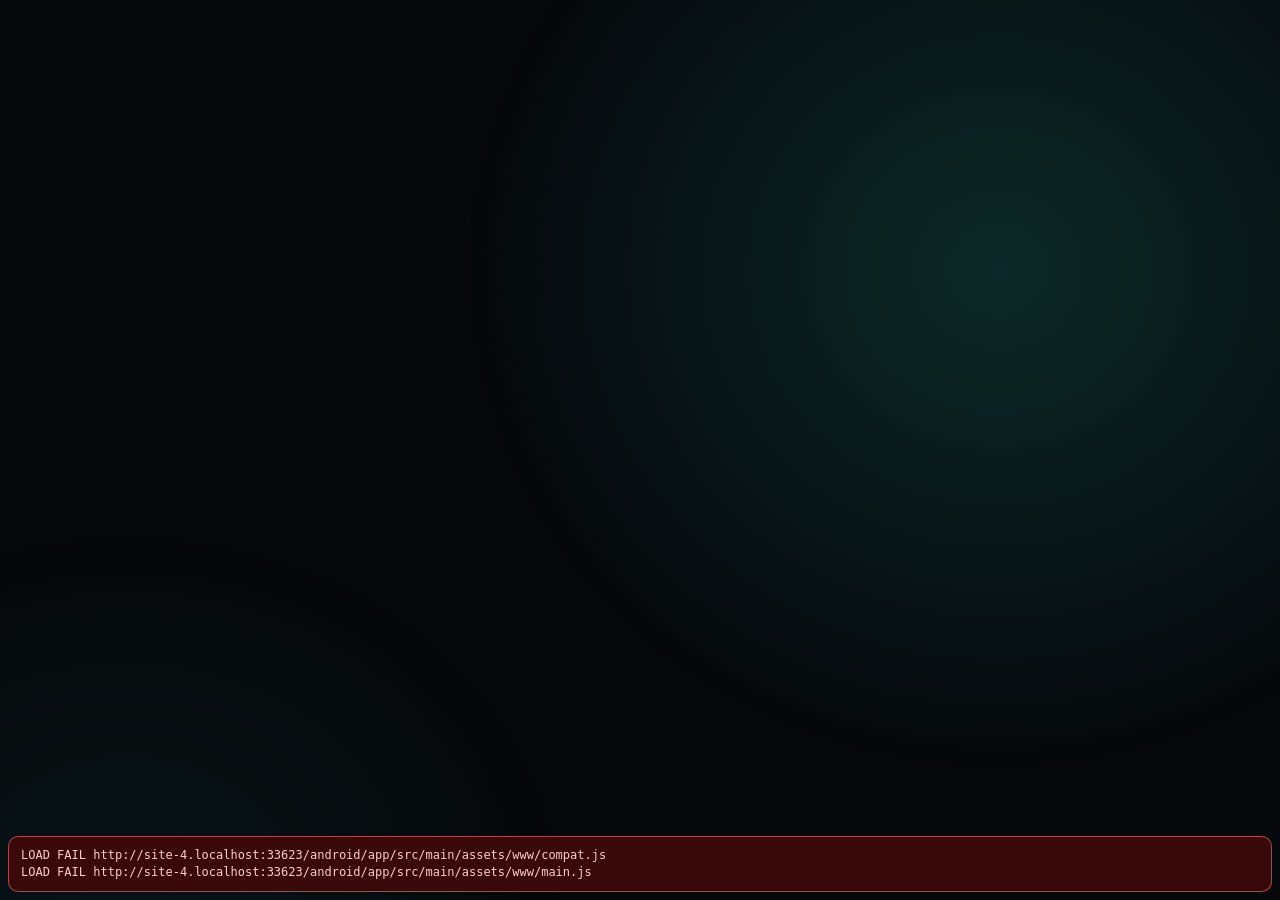
==== commit a3640b1a: "Slimming stage 4: remove web, personal and automation widgets Removes the widgets that fetch from th" ====
--- a/android/app/src/main/assets/www/index.html
+++ b/android/app/src/main/assets/www/index.html
@@ -16,7 +16,7 @@
 <div id="pagePauseOverlay" aria-hidden="true"></div>
 
 <div id="overview" hidden>
-  <div class="ov-head"><span data-i18n="panel.allPages">All pages</span> <small data-i18n="panel.overviewHint">tap one to jump · volume keys flip pages · long-press a page to come back here</small><span id="ovPcs"></span><button class="ov-pc" id="ovRules" hidden></button></div>
+  <div class="ov-head"><span data-i18n="panel.allPages">All pages</span> <small data-i18n="panel.overviewHint">tap one to jump · volume keys flip pages · long-press a page to come back here</small><span id="ovPcs"></span></div>
   <div id="ovGrid"></div>
 </div>
 
--- a/android/app/src/main/assets/www/style.css
+++ b/android/app/src/main/assets/www/style.css
@@ -99,8 +99,6 @@
 .card { background: var(--card); border: 1px solid var(--line); border-radius: clamp(10px, 7cqmin, 20px); }
 
 .w-title { display: flex; align-items: baseline; gap: 8px; font-size: 11px; letter-spacing: .12em; text-transform: uppercase; font-weight: 700; color: var(--c, var(--muted)); white-space: nowrap; overflow: hidden; }
-.w-sub { margin-inline-start: auto; font-size: 10.5px; letter-spacing: 0; text-transform: none; font-weight: 400; color: var(--dim); overflow: hidden; text-overflow: ellipsis; }
-.mini-btn { margin-inline-start: auto; font-size: 10.5px; letter-spacing: 0; text-transform: none; font-weight: 600; color: var(--muted); padding: 2px 8px; border-radius: 6px; background: rgba(255, 255, 255, .07); }
 
 /* ---------- dots, page title, overview ---------- */
 #dots {
@@ -279,29 +277,7 @@
 .clock .ap { font-size: .2em; font-weight: 400; color: var(--muted); letter-spacing: 0; align-self: flex-end; margin: 0 0 .35em .3em; }
 .clock .ap:empty { display: none; }
 .date { font-size: 15px; font-size: clamp(11px, 7.5cqh, 19px); color: #c9d1db; margin-top: 1px; white-space: nowrap; overflow: hidden; text-overflow: ellipsis; }
-.wx { display: flex; align-items: center; gap: 8px; margin-top: 6px; margin-top: clamp(2px, 4cqh, 14px); min-width: 0; }
-.wx-icon { font-size: 26px; font-size: clamp(18px, 13cqh, 34px); line-height: 1; }
-.wx-temp { font-size: 26px; font-size: clamp(18px, 13cqh, 34px); font-weight: 300; letter-spacing: -0.02em; }
-.wx-meta { display: flex; flex-direction: column; font-size: 11.5px; font-size: clamp(10px, 5.4cqh, 13px); line-height: 1.35; min-width: 0; }
-.wx-meta span { white-space: nowrap; overflow: hidden; text-overflow: ellipsis; }
-@container (max-height: 80px) { .w-clock .date, .w-clock .wx-meta { display: none; } }
-
-/* ---------- weather & forecast ---------- */
-.w-weather { display: flex; align-items: center; padding: 0 clamp(8px, 6cqmin, 18px); }
-.w-weather .wx { margin: 0; gap: 3cqw; }
-.w-weather .wx-icon, .w-weather .wx-temp { font-size: min(40cqh, 18cqw); }
-.w-weather .wx-meta { font-size: clamp(10px, 13cqh, 15px); }
-.w-forecast { padding: 9px 11px; display: flex; flex-direction: column; gap: 4px; }
-.fc { flex: 1; min-height: 0; display: flex; }
-.fc-i { flex: 1; min-width: 0; display: flex; flex-direction: column; align-items: center; justify-content: space-evenly; font-size: clamp(10px, 8cqh, 14px); }
-.fc-t { color: var(--muted); font-size: .85em; white-space: nowrap; }
-.fc-ic { font-size: 1.6em; line-height: 1.1; }
-.fc-v { font-weight: 500; white-space: nowrap; }
-.fc-v small { color: var(--muted); font-weight: 400; }
-.fc-r { font-size: .78em; color: #7dd3fc; min-height: 1.1em; white-space: nowrap; }
-.fc.vert { flex-direction: column; }
-.fc.vert .fc-i { flex-direction: row; justify-content: space-between; gap: 6px; }
-.fc.vert .fc-ic { font-size: 1.2em; }
+@container (max-height: 80px) { .w-clock .date { display: none; } }
 
 .w-volume.unavailable .vb { opacity: .35; pointer-events: none; }
 .w-volume.unavailable .vb-v { color: var(--muted); }
@@ -318,7 +294,7 @@
 @container (max-height: 60px) { .w-stat .t-sub { display: none; } }
 
 /* ---------- gauge (also pomodoro and pushed gauges) ---------- */
-.w-gauge, .w-pomodoro { display: flex; flex-direction: column; align-items: center; justify-content: center; padding: 6px; gap: 1px; }
+.w-gauge { display: flex; flex-direction: column; align-items: center; justify-content: center; padding: 6px; gap: 1px; }
 .g-dial { position: relative; height: min(66cqh, 88cqw); aspect-ratio: 1; flex: 0 0 auto; }
 .g-dial svg { width: 100%; height: 100%; transform: rotate(-90deg); overflow: visible; }
 .g-dial .bg, .q-dial .bg { fill: none; stroke: rgba(255, 255, 255, .08); stroke-width: 9; }
@@ -515,181 +491,17 @@
 .pi .num b { font-size: 13px; color: var(--text); }
 .pi .ps-btn { padding: 7px 12px; }
 
-/* ---------- world clocks ---------- */
-.w-worldclock { padding: 6px 4px; }
-.wc-row { height: 100%; display: flex; }
-.wc { flex: 1; min-width: 0; container-type: inline-size; display: flex; flex-direction: column; align-items: center; justify-content: center; border-left: 1px solid var(--line); }
-.wc:first-child { border-left: 0; }
-.wc-n { font-size: clamp(9.5px, 10cqh, 13px); color: var(--muted); letter-spacing: .06em; text-transform: uppercase; font-weight: 600; white-space: nowrap; overflow: hidden; text-overflow: ellipsis; max-width: 95%; }
-.wc-t { font-size: min(36cqh, 36cqw); font-weight: 300; letter-spacing: -0.02em; line-height: 1.1; white-space: nowrap; }
-.wc-ap { font-size: .42em; font-weight: 400; color: var(--muted); letter-spacing: 0; }
-.wc-row.h12 .wc-t { font-size: min(36cqh, 28cqw); }
-.wc-s { font-size: clamp(9px, 9cqh, 12px); color: var(--dim); white-space: nowrap; }
-.wc-row.vert { flex-direction: column; }
-.wc-row.vert .wc { flex-direction: row; justify-content: space-between; padding: 0 10px; border-left: 0; border-top: 1px solid var(--line); gap: 8px; }
-.wc-row.vert .wc:first-child { border-top: 0; }
-.wc-row.vert .wc-t { font-size: clamp(14px, 9cqh, 30px); order: 2; }
-.wc-row.vert .wc-s { display: none; }
-
-/* ---------- calendar ---------- */
-.w-calendar { padding: 9px 10px; display: flex; flex-direction: column; gap: 4px; }
-.cal { flex: 1; min-height: 0; display: grid; grid-template-columns: repeat(7, 1fr); gap: 2px; text-align: center; font-size: clamp(10px, 6cqh, 15px); }
-.cal-h { font-size: .78em; color: var(--muted); font-weight: 600; }
-.cal-d { display: grid; place-items: center; border-radius: 8px; }
-.cal-d.out { color: var(--dim); opacity: .5; }
-.cal .we { color: #fca5a5; }
-.cal-d.today { background: rgb(var(--ambient)); color: #06080b; font-weight: 700; }
-
 /* ---------- pomodoro ---------- */
-.w-pomodoro { --q: #ef4444; }
-.w-pomodoro.brk { --q: #22c55e; }
-.w-pomodoro.long { --q: #38bdf8; }
-.w-pomodoro .g-dial { height: min(52cqh, 80cqw); }
-.w-pomodoro:not(.run) .g-val { color: var(--muted); }
 .pomo-btns { display: flex; gap: 8px; margin-top: 4px; }
 .pb { width: clamp(30px, 14cqh, 46px); height: clamp(30px, 14cqh, 46px); border-radius: 50%; background: rgba(255, 255, 255, .08); font-size: clamp(13px, 6cqh, 19px); }
 .pb.main { background: var(--q); color: #06080b; }
 .pb:active { transform: scale(.9); }
-@container (max-height: 160px) { .w-pomodoro .g-sub { display: none; } }
-
-/* ---------- countdown ---------- */
-.w-countdown { padding: 8px 12px; display: flex; flex-direction: column; justify-content: center; }
-.cd-l { font-size: clamp(10px, 11cqh, 14px); color: var(--muted); letter-spacing: .1em; text-transform: uppercase; font-weight: 700; white-space: nowrap; overflow: hidden; text-overflow: ellipsis; }
-.cd-v { font-size: min(38cqh, 17cqw); font-weight: 300; letter-spacing: -0.02em; line-height: 1.1; white-space: nowrap; }
-.cd-s { font-size: clamp(9.5px, 10cqh, 13px); color: var(--dim); white-space: nowrap; overflow: hidden; text-overflow: ellipsis; }
-.w-countdown.past .cd-v { color: #86efac; }
-
-/* ---------- note, label ---------- */
-.w-note {
-  border-radius: 14px; padding: clamp(8px, 7cqmin, 16px);
-  background: linear-gradient(160deg, color-mix(in srgb, var(--n) 30%, #10131a), color-mix(in srgb, var(--n) 14%, #0b0d12));
-  border: 1px solid color-mix(in srgb, var(--n) 40%, transparent);
-}
-.note-t { white-space: pre-wrap; font-size: clamp(11px, calc(var(--nf) * 1cqmin), 44px); line-height: 1.3; color: color-mix(in srgb, var(--n) 25%, #fff); overflow: hidden; height: 100%; }
-.w-label { display: flex; align-items: center; padding: 0 4px; }
-.lbl-t { font-size: min(55cqh, 12cqw); font-weight: 700; letter-spacing: -0.01em; white-space: nowrap; overflow: hidden; text-overflow: ellipsis; }
 
 /* ---------- pushed value, notifications ---------- */
-.w-push { padding: 9px 12px; display: flex; flex-direction: column; gap: 3px; }
-.w-push .w-title { color: var(--c, var(--muted)); }
-.push-empty { flex: 1; display: flex; flex-direction: column; justify-content: center; gap: 4px; color: var(--muted); font-size: 12px; }
-.push-empty code { font: 10.5px "Roboto Mono", monospace; color: var(--dim); white-space: nowrap; overflow: hidden; text-overflow: ellipsis; }
-.push-big { flex: 1; min-height: 0; display: flex; flex-direction: column; justify-content: center; gap: 2px; }
-.pv { font-size: min(42cqh, 20cqw); font-weight: 400; letter-spacing: -0.02em; line-height: 1.25; white-space: nowrap; overflow: hidden; text-overflow: ellipsis; color: var(--c, var(--text)); }
-.pv small { font-size: .45em; color: var(--muted); margin-left: 3px; }
 .ps { font-size: clamp(10px, 10cqh, 14px); color: var(--muted); white-space: nowrap; overflow: hidden; text-overflow: ellipsis; }
-.push-big .track { margin-top: 4px; }
-.push-gauge { flex: 1; min-height: 0; display: flex; flex-direction: column; align-items: center; justify-content: center; }
-.push-gauge .g-dial { height: min(70cqh, 80cqw); }
-.push-list, .inbox { flex: 1; min-height: 0; overflow-y: auto; display: flex; flex-direction: column; gap: 4px; margin-top: 3px; touch-action: pan-y; }
-.pl-i { display: flex; justify-content: space-between; gap: 10px; font-size: 12.5px; padding: 4px 8px; border-radius: 8px; background: rgba(255, 255, 255, .035); border-left: 3px solid var(--lc, transparent); }
-.pl-l { min-width: 0; white-space: nowrap; overflow: hidden; text-overflow: ellipsis; }
-.pl-v { color: var(--lc, var(--muted)); white-space: nowrap; font-weight: 600; }
-.w-inbox { padding: 9px 12px; display: flex; flex-direction: column; }
-.ib-i { padding: 5px 9px; border-radius: 9px; background: rgba(255, 255, 255, .035); border-left: 3px solid var(--lc); }
-.ib-h { display: flex; justify-content: space-between; gap: 8px; font-size: 12.5px; }
-.ib-h b { font-weight: 600; white-space: nowrap; overflow: hidden; text-overflow: ellipsis; }
-.ib-h span { font-size: 10.5px; color: var(--dim); white-space: nowrap; }
-.ib-t { font-size: 11.5px; color: var(--muted); }
-
-/* ---------- analog clock ---------- */
-.w-analog { display: flex; flex-direction: column; align-items: center; justify-content: center; }
-.analog { width: min(100cqh, 100cqw); aspect-ratio: 1; flex: 0 1 auto; min-height: 0; }
-.w-analog:has(.an-l) .analog { width: min(88cqh, 100cqw); }
-.analog .face { fill: rgba(255, 255, 255, .035); stroke: var(--line); stroke-width: .8; }
-.analog .tk { stroke: rgba(255, 255, 255, .25); stroke-width: .6; stroke-linecap: round; }
-.analog .tk.b { stroke: rgba(255, 255, 255, .7); stroke-width: 1.6; }
-.analog text { fill: var(--muted); font-size: 8px; text-anchor: middle; font-weight: 500; }
-.analog .hh { stroke: var(--text); stroke-width: 3.4; stroke-linecap: round; }
-.analog .mh { stroke: var(--text); stroke-width: 2.2; stroke-linecap: round; }
-.analog .sh { stroke: rgb(var(--ambient)); stroke-width: .9; stroke-linecap: round; }
-.analog .hub { fill: rgb(var(--ambient)); }
-.an-l { font-size: clamp(10px, 6cqh, 14px); color: var(--muted); letter-spacing: .08em; text-transform: uppercase; font-weight: 600; }
-@container (max-height: 140px) { .an-l { display: none; } }
-
-/* ---------- time progress ---------- */
-.w-progress { padding: 9px 12px; display: flex; flex-direction: column; gap: 4px; --c: #a78bfa; }
-.pr-list { flex: 1; display: flex; flex-direction: column; justify-content: space-evenly; min-height: 0; }
-
-/* ---------- stopwatch, timer, counter ---------- */
-.w-stopwatch, .w-timer, .w-counter { padding: 9px 12px; display: flex; flex-direction: column; align-items: center; gap: 3px; }
-.w-stopwatch .w-title, .w-timer .w-title, .w-counter .w-title { align-self: stretch; }
-.sw-t { font-size: min(30cqh, 15cqw); font-weight: 300; letter-spacing: -0.02em; line-height: 1.1; color: var(--muted); }
-.w-stopwatch.run .sw-t { color: var(--text); }
-.w-stopwatch { --q: #22c55e; }
-.sw-laps { align-self: stretch; overflow: hidden; display: flex; flex-direction: column; gap: 2px; min-height: 0; flex: 1; }
-.sw-lap { display: flex; justify-content: space-between; font-size: 11.5px; color: var(--muted); padding: 1px 6px; }
-.w-timer { justify-content: space-between; }
-.w-timer .g-dial { height: min(38cqh, 60cqw); flex: 0 1 auto; min-height: 0; }
-.w-timer:not(.run) .g-val { color: var(--muted); }
-.tm-btns { display: flex; flex-wrap: wrap; justify-content: center; gap: 5px; }
-.chip-btn { font-size: 12px; font-weight: 600; padding: 4px 9px; border-radius: 9px; background: rgba(255, 255, 255, .08); }
-.chip-btn:active { background: var(--q); color: #06080b; }
-.ct-n { flex: 1; display: flex; align-items: center; font-size: min(48cqh, 30cqw); font-weight: 300; color: var(--q); line-height: 1; }
-
-/* ---------- breathe ---------- */
-.w-breathe { cursor: pointer; }
-.br-stage { position: absolute; top: 0; right: 0; bottom: 0; left: 0; display: grid; place-items: center; }
-.br-ball { width: min(84cqh, 84cqw); aspect-ratio: 1; border-radius: 50%; grid-area: 1 / 1;
-  background: radial-gradient(circle at 40% 35%, rgba(var(--ambient), .55), rgba(var(--ambient), .12) 70%); box-shadow: 0 0 40px rgba(var(--ambient), .25); }
-.br-txt { grid-area: 1 / 1; text-align: center; z-index: 1; }
-.br-w { font-size: clamp(13px, 9cqh, 26px); font-weight: 600; }
-.br-c { font-size: clamp(18px, 16cqh, 52px); font-weight: 300; }
-
-/* ---------- quote ---------- */
-.w-quote { padding: clamp(8px, 6cqmin, 18px) clamp(10px, 6cqmin, 20px); display: flex; flex-direction: column; justify-content: center; cursor: pointer; }
-.qt-mark { position: absolute; top: -.15em; left: .12em; font-size: min(60cqh, 30cqw); color: rgba(var(--ambient), .18); font-family: Georgia, serif; line-height: 1; }
-.qt-q { position: relative; font-size: clamp(12px, calc(var(--qf, 1) * 11cqh), 30px); line-height: 1.3; font-weight: 400; font-style: italic; }
-.qt-a { position: relative; margin-top: 4px; font-size: clamp(10px, 7cqh, 14px); color: var(--muted); }
-
-/* ---------- checklist ---------- */
-.w-checklist { padding: 9px 12px; display: flex; flex-direction: column; gap: 4px; --c: #22c55e; }
-.w-checklist.all .w-sub { color: #22c55e; font-weight: 600; }
-.cl-list { flex: 1; min-height: 0; overflow-y: auto; display: flex; flex-direction: column; gap: 4px; touch-action: pan-y; }
-.cl-i { display: flex; align-items: center; gap: 9px; text-align: start; padding: 5px 8px; border-radius: 9px; background: rgba(255, 255, 255, .035); font-size: 13px; }
-.cl-box { width: 18px; height: 18px; flex: 0 0 18px; border-radius: 5px; border: 1.5px solid var(--dim); display: grid; place-items: center; font-size: 12px; font-weight: 700; color: #06080b; }
-.cl-i.done .cl-box { background: #22c55e; border-color: #22c55e; }
-.cl-i.done .cl-t { color: var(--muted); text-decoration: line-through; }
 
 /* ---------- battery, quota ring (dial widgets) ---------- */
-.w-html { padding: 0; }
-.w-html.bare-html { background: transparent; border-color: transparent; box-shadow: none; }
-.w.pf { padding: 0; overflow: hidden; background: #000; }
-.pf-img { position: absolute; top: 0; right: 0; bottom: 0; left: 0; width: 100%; height: 100%; opacity: 0; transition: opacity 1s ease; }
-.pf-img.on { opacity: 1; }
 /* Camera (widgets/camera.js) */
-.w.cam { padding: 0; overflow: hidden; background: #000; }
-.cam-img { position: absolute; top: 0; right: 0; bottom: 0; left: 0; width: 100%; height: 100%; visibility: hidden; }
-.cam-img.on { visibility: visible; }
-.cam-note { position: absolute; top: 0; right: 0; bottom: 0; left: 0; display: flex; align-items: center; justify-content: center; text-align: center; padding: 12px; }
-.cam-note[hidden] { display: none; }
-.cam-cap { position: absolute; left: 8px; bottom: 6px; padding: 2px 8px; border-radius: 6px; background: rgba(0, 0, 0, .55); color: #fff; font-size: 12px; max-width: calc(100% - 16px); white-space: nowrap; overflow: hidden; text-overflow: ellipsis; }
-.pf-note { position: absolute; top: 0; right: 0; bottom: 0; left: 0; display: flex; align-items: center; justify-content: center; text-align: center; padding: 12px; }
-.html-frame { width: 100%; height: 100%; border: 0; display: block; background: transparent; }
-.w-batteries { padding: 9px 12px; display: flex; flex-direction: column; gap: 4px; }
-.w-batteries .w-title { color: #4ade80; }
-.bt-list { flex: 1; min-height: 0; overflow: hidden; display: flex; flex-direction: column; justify-content: space-evenly; gap: 2px; }
-.bt-row { display: grid; grid-template-columns: 24px minmax(0, 1fr) minmax(40px, 30%) 46px; align-items: center; gap: 8px; font-size: 14px; flex-shrink: 0; }
-.bt-ico { font-size: 17px; text-align: center; }
-.bt-name { white-space: nowrap; overflow: hidden; text-overflow: ellipsis; }
-.bt-bar { height: 7px; border-radius: 4px; background: rgba(255, 255, 255, .08); overflow: hidden; }
-.bt-bar i { display: block; height: 100%; width: calc(var(--v) * 100%); background: var(--c); border-radius: 4px; }
-.bt-pct { text-align: right; font-variant-numeric: tabular-nums; font-size: 13px; }
-.bt-row.low .bt-pct { color: #fca5a5; }
-.w-ha { padding: 9px 10px; display: flex; flex-direction: column; gap: 6px; }
-.w-ha .w-title { color: #41bdf5; }
-.ha-grid { flex: 1; min-height: 0; display: grid; grid-template-columns: repeat(auto-fill, minmax(104px, 1fr)); grid-auto-rows: minmax(64px, 1fr); gap: 6px; overflow: hidden; }
-.ha-tile { display: flex; flex-direction: column; justify-content: center; gap: 2px; padding: 6px 9px; border-radius: 12px; background: rgba(255, 255, 255, .05);
-  border: 1px solid rgba(255, 255, 255, .06); min-width: 0; transition: background .2s, border-color .2s; }
-.ha-tile.on { background: rgba(250, 204, 21, .14); border-color: rgba(250, 204, 21, .35); }
-.ha-tile.can:active { transform: scale(.97); }
-.ha-tile.busy { opacity: .6; }
-.ha-tile.gone { opacity: .45; }
-.ha-ico { font-size: 20px; line-height: 1; }
-.ha-name { font-size: 12px; color: var(--muted); white-space: nowrap; overflow: hidden; text-overflow: ellipsis; }
-.ha-state { font-size: 15px; white-space: nowrap; overflow: hidden; text-overflow: ellipsis; }
-.ha-tile.on .ha-state { color: #fde68a; }
-.ha-err { grid-column: 1 / -1; font-size: 12px; color: #f59e0b; }
 .ap-count { color: var(--muted); font-weight: 600; }
 .w-docker { padding: 9px 12px; display: flex; flex-direction: column; gap: 4px; }
 .w-docker .w-title { color: #38bdf8; }
@@ -709,24 +521,7 @@
 .dk-btn { flex: 1; border: 1px solid rgba(255, 255, 255, .14); background: rgba(255, 255, 255, .06); color: var(--text); border-radius: 9px; padding: 7px 0; font: inherit; font-size: 13px; font-weight: 600; }
 .dk-btn.danger { color: #fca5a5; border-color: rgba(239, 68, 68, .4); }
 .dk-btn.go { color: #86efac; border-color: rgba(34, 197, 94, .4); }
-.w-agenda { padding: 9px 12px; display: flex; flex-direction: column; gap: 4px; }
-.w-agenda .w-title { color: #60a5fa; }
-.ag-err { color: #f59e0b; }
-.ag-list { flex: 1; min-height: 0; overflow: hidden; display: flex; flex-direction: column; gap: 2px; }
-.ag-list > *, .dk-list > * { flex-shrink: 0; }
-.ag-day { font-size: 11px; font-weight: 700; letter-spacing: .08em; text-transform: uppercase; color: var(--muted); margin-top: 4px; }
-.ag-day:first-child { margin-top: 0; }
-.ag-row { position: relative; display: grid; grid-template-columns: 8px 54px minmax(0, 1fr) auto; align-items: center; gap: 8px; padding: 4px 6px; border-radius: 8px; font-size: 14px; overflow: hidden; }
-.ag-row.now { background: color-mix(in srgb, var(--c) 18%, transparent); }
-.ag-row.now::after { content: ''; position: absolute; left: 0; bottom: 0; height: 2px; width: calc(var(--p, 0) * 100%); background: var(--c); }
-.ag-dot { width: 8px; height: 8px; border-radius: 50%; background: var(--c); }
-.ag-time { color: var(--muted); font-variant-numeric: tabular-nums; font-size: 13px; }
-.ag-title { white-space: nowrap; overflow: hidden; text-overflow: ellipsis; }
-.ag-title small { color: var(--muted); font-size: 12px; }
-.ag-when { color: var(--c); font-size: 12px; font-weight: 600; white-space: nowrap; }
-.w-agenda.small { justify-content: center; gap: 2px; border-left: 4px solid var(--c, #60a5fa); }
-.ag-big-s { font-size: clamp(11px, 16cqh, 15px); color: var(--c, #60a5fa); font-weight: 600; white-space: nowrap; overflow: hidden; text-overflow: ellipsis; }
-.ag-big-t { font-size: clamp(14px, 26cqh, 26px); font-weight: 600; white-space: nowrap; overflow: hidden; text-overflow: ellipsis; }
+.dk-list > * { flex-shrink: 0; }
 .w-battery, .w-quotaring { display: flex; flex-direction: column; align-items: center; justify-content: center; padding: 6px; gap: 1px; }
 .g-sub.hot { color: #f87171; }
 
@@ -751,64 +546,7 @@
 .w-volume .pomo-btns { justify-content: center; }
 
 /* ---------- sun & moon, air quality ---------- */
-.w-sun { padding: 9px 12px; display: flex; flex-direction: column; gap: 2px; --c: #fbbf24; }
-.sun-arc { flex: 1; min-height: 0; width: 100%; }
-.sa-bg { fill: none; stroke: rgba(255, 255, 255, .1); stroke-width: 1.5; stroke-dasharray: 3 3; }
-.sa-fg { fill: none; stroke: #fbbf24; stroke-width: 2; }
-.sa-h { stroke: var(--line); stroke-width: 1; }
-.sa-sun { fill: #fde68a; filter: drop-shadow(0 0 6px #fbbf24); }
-.w-sun.night .sa-sun { fill: #475569; filter: none; }
-.sun-row { display: flex; justify-content: space-between; gap: 6px; font-size: clamp(10px, 7cqh, 13px); }
-.sun-row .sl { color: var(--muted); text-align: center; white-space: nowrap; overflow: hidden; text-overflow: ellipsis; }
 .moon { font-size: clamp(10px, 7cqh, 13px); color: var(--muted); text-align: center; white-space: nowrap; }
-@container (max-height: 130px) { .w-sun .moon { display: none; } }
-.w-air { padding: 9px 12px; display: flex; flex-direction: column; gap: 4px; }
-.aq-main { flex: 1; display: flex; align-items: center; gap: 12px; min-height: 0; }
-.aq-v { font-size: min(40cqh, 22cqw); font-weight: 400; color: var(--c, var(--text)); line-height: 1; }
-.aq-c { font-size: clamp(11px, 8cqh, 15px); color: var(--muted); }
-.aq-chips { display: flex; gap: 5px; flex-wrap: wrap; overflow: hidden; max-height: 24px; }
-@container (max-height: 100px) { .w-air .aq-chips { display: none; } }
-
-/* ---------- hacker news, exchange rates, crypto ---------- */
-.w-hackernews { padding: 9px 12px; display: flex; flex-direction: column; gap: 4px; }
-.hn-list { flex: 1; min-height: 0; display: flex; flex-direction: column; gap: 3px; overflow: hidden; }
-.hn-i { display: flex; gap: 8px; align-items: flex-start; height: 30px; }
-.hn-r { width: 18px; text-align: right; font-size: 11px; color: #ff6600; font-weight: 700; padding-top: 1px; flex: 0 0 18px; }
-.hn-b { min-width: 0; flex: 1; }
-.hn-t { font-size: 12.5px; white-space: nowrap; overflow: hidden; text-overflow: ellipsis; }
-.hn-m { font-size: 10.5px; color: var(--dim); white-space: nowrap; overflow: hidden; text-overflow: ellipsis; }
-/* a column, so the list gets the height that is left and scrolls within it */
-.w-feeds { display: flex; flex-direction: column; }
-.fd-list { flex: 1; min-height: 0; display: flex; flex-direction: column; gap: 3px; overflow-y: auto; touch-action: pan-y; scrollbar-width: none; }
-.fd-list::-webkit-scrollbar { display: none; }
-.fd-i { flex: none; height: 30px; min-width: 0; border-left: 2px solid transparent; padding-left: 6px; }
-/* the accent bar: an article this phone hasn't opened yet */
-.fd-i.link { border-left-color: var(--c); cursor: pointer; }
-.fd-i.link.read { border-left-color: transparent; }
-.fd-i.read .fd-t { opacity: .65; }
-.fd-list.wrap .fd-i { height: auto; padding-top: 1px; padding-bottom: 1px; }
-.fd-list.wrap .fd-t { white-space: normal; display: -webkit-box; -webkit-box-orient: vertical; -webkit-line-clamp: var(--fl, 2); line-height: 1.25; }
-.fd-i.link:active { background: rgba(255, 255, 255, .06); }
-.fd-t { font-size: 12.5px; white-space: nowrap; overflow: hidden; text-overflow: ellipsis; }
-.fd-m { font-size: 10.5px; color: var(--dim); white-space: nowrap; overflow: hidden; text-overflow: ellipsis; }
-.w-exchange, .w-crypto { padding: 9px 12px; display: flex; flex-direction: column; gap: 4px; --c: #34d399; }
-.w-crypto { --c: #f7931a; }
-.fx-list { flex: 1; min-height: 0; display: flex; flex-direction: column; justify-content: space-evenly; gap: 2px; }
-.fx-i { display: grid; grid-template-columns: 3.6em minmax(0, 1fr) auto 28%; align-items: center; gap: 8px; font-size: clamp(11px, 7cqh, 15px); min-height: 0; }
-.fx-i b { font-weight: 700; color: var(--muted); }
-.fx-v { font-weight: 500; text-align: right; white-space: nowrap; }
-.chg { font-size: .8em; white-space: nowrap; font-weight: 600; }
-.chg.up { color: #4ade80; }
-.chg.down { color: #f87171; }
-.fx-sp { width: 100%; height: 22px; }
-@container (max-width: 260px) { .fx-i { grid-template-columns: 3.4em minmax(0, 1fr) auto; } .fx-sp { display: none; } }
-
-/* ---------- image ---------- */
-.w-image { background: #000; }
-.im-img { position: absolute; top: 0; right: 0; bottom: 0; left: 0; width: 100%; height: 100%; }
-.w-image.err .im-img { display: none; }
-.w-image.err::after { content: "Image unavailable"; position: absolute; top: 0; right: 0; bottom: 0; left: 0; display: grid; place-items: center; color: var(--muted); font-size: 12px; }
-.im-cap { position: absolute; left: 0; right: 0; bottom: 0; padding: 14px 10px 6px; font-size: 12px; background: linear-gradient(transparent, rgba(0, 0, 0, .75)); }
 
 /* ---------- permission prompt ---------- */
 #approval { position: fixed; top: 0; right: 0; bottom: 0; left: 0; z-index: 90; background: rgba(4, 5, 8, .88); display: flex; align-items: center; justify-content: center; padding: 14px var(--pad-r) 14px var(--pad-l); }
@@ -878,18 +616,7 @@
 #nDate { font-size: 16px; margin-top: 6px; text-transform: capitalize; }
 
 /* ---------- rules ---------- */
-.w-rules, .w-chargecare, .w-nextup, .w-moon { padding: 9px 12px; display: flex; flex-direction: column; gap: 6px; }
-.ru-pause { margin-inline-start: auto; font-size: 11.5px; padding: 3px 10px; border-radius: 99px; background: rgba(255, 255, 255, .07); color: var(--muted); font-weight: 600; }
-.w-rules.paused .ru-pause { background: rgba(var(--ambient), .22); color: var(--text); }
-.ru-list { flex: 1; min-height: 0; overflow-y: auto; display: flex; flex-direction: column; gap: 4px; }
-.ru-row { display: flex; align-items: center; gap: 8px; padding: 5px 8px; border-radius: 9px; background: rgba(255, 255, 255, .035); font-size: 13px; }
-.ru-name { flex: 1; min-width: 0; white-space: nowrap; overflow: hidden; text-overflow: ellipsis; color: var(--muted); }
-.ru-dot { width: 7px; height: 7px; border-radius: 50%; background: rgba(255, 255, 255, .12); flex: 0 0 auto; }
-.ru-row.on { background: rgba(var(--ambient), .14); }
-.ru-row.on .ru-name { color: var(--text); font-weight: 600; }
-.ru-row.on .ru-dot { background: rgb(var(--ambient)); box-shadow: 0 0 8px rgb(var(--ambient)); }
-.ru-note { font-size: 12px; color: #fde68a; padding: 2px 2px 4px; }
-.w-rules.paused .ru-row { opacity: .5; }
+.w-chargecare { padding: 9px 12px; display: flex; flex-direction: column; gap: 6px; }
 
 /* ---------- battery care ---------- */
 .cc-body { flex: 1; min-height: 0; display: grid; place-items: center; }
@@ -901,35 +628,8 @@
 .cc-pct { position: relative; font-size: clamp(11px, 11cqmin, 38px); font-weight: 700; font-variant-numeric: tabular-nums; }
 .cc-sub { font-size: 12px; color: var(--muted); text-align: center; white-space: nowrap; overflow: hidden; text-overflow: ellipsis; }
 
-/* ---------- next up ---------- */
-.nu-when { font-size: 13px; font-weight: 600; color: var(--nu, rgb(var(--ambient))); text-transform: uppercase; letter-spacing: .04em; }
-.nu-title { font-size: clamp(16px, 9cqmin, 34px); font-weight: 700; line-height: 1.15; overflow: hidden; display: -webkit-box; -webkit-line-clamp: 2; -webkit-box-orient: vertical; }
-.nu-meta { font-size: 12.5px; color: var(--muted); white-space: nowrap; overflow: hidden; text-overflow: ellipsis; margin-top: auto; }
-.nu-track { margin-top: 6px; }
-.nu-track i { background: var(--nu, rgb(var(--ambient))); }
-.w-nextup > :not(.nu-title) { flex-shrink: 0; }
-@container (max-height: 110px) { .w-nextup .w-title { display: none; } .nu-title { -webkit-line-clamp: 1; font-size: clamp(15px, 14cqh, 22px); } .nu-meta { margin-top: 0; } .nu-track { margin-top: auto; } }
-
-/* ---------- moon ---------- */
-.mo-body { flex: 1; min-height: 0; display: flex; align-items: center; gap: 12px; }
-.mo-disc { height: 100%; width: auto; aspect-ratio: 1; flex: 0 0 auto; }
-.mo-dark { fill: #161b22; stroke: rgba(255, 255, 255, .08); }
-.mo-lit { fill: #e8e4d8; filter: drop-shadow(0 0 6px rgba(232, 228, 216, .35)); }
-.mo-text { display: flex; flex-direction: column; gap: 2px; min-width: 0; }
-.mo-name { font-size: 15px; }
-.mo-ill { font-size: 13px; color: var(--muted); }
-.mo-next { font-size: 12px; color: var(--muted); opacity: .85; }
-
-/* ---------- word clock ---------- */
-.w-wordclock { display: flex; flex-direction: column; justify-content: center; padding: 6px 8px; }
-.wc-lead { font-size: clamp(12px, 6cqmin, 22px); color: var(--muted); letter-spacing: .02em; }
-.wc-main { font-size: clamp(22px, 15cqmin, 76px); font-weight: 300; line-height: 1.02; letter-spacing: -.02em; }
-.wc-main .hr { font-weight: 700; color: rgb(var(--ambient)); }
-.wc-date { font-size: clamp(11px, 5cqmin, 18px); color: var(--muted); margin-top: .5em; }
-
 /* ---------- smart stack ---------- */
 .w-stack { position: relative; overflow: hidden; padding: 0; }
-.stack-wrap { position: relative; width: 100%; height: 100%; overflow: hidden; }
 .stack-item {
   position: absolute;
   top: 0; right: 0; bottom: 0; left: 0;
@@ -959,89 +659,6 @@
   background: transparent !important;
   border: none !important;
   border-radius: 0 !important;
-}
-.stack-dots {
-  position: absolute;
-  bottom: 6px;
-  left: 50%;
-  transform: translateX(-50%);
-  display: flex;
-  align-items: center;
-  gap: 5px;
-  padding: 3px 7px;
-  border-radius: 999px;
-  background: rgba(0, 0, 0, 0.45);
-  backdrop-filter: blur(6px);
-  -webkit-backdrop-filter: blur(6px);
-  z-index: 10;
-  pointer-events: auto;
-}
-.stack-dot {
-  width: 5px;
-  height: 5px;
-  border-radius: 50%;
-  background: rgba(255, 255, 255, 0.35);
-  cursor: pointer;
-  transition: width 0.25s ease, background 0.25s ease, border-radius 0.25s ease;
-  border: none;
-  padding: 0;
-  outline: none;
-}
-.stack-dot:hover {
-  background: rgba(255, 255, 255, 0.6);
-}
-.stack-dot.active, .stack-dot.on {
-  width: 14px;
-  border-radius: 3px;
-  background: rgba(255, 255, 255, 0.85);
-}
-.stack-dots.paused {
-  border: 1px solid rgba(245, 158, 11, 0.55);
-  background: rgba(20, 16, 8, 0.72);
-}
-.stack-dots.paused .stack-dot.active {
-  background: #f59e0b;
-}
-.stack-pause {
-  position: relative;
-  display: inline-flex;
-  align-items: center;
-  justify-content: center;
-  border: none;
-  background: transparent;
-  color: rgba(255, 255, 255, 0.65);
-  padding: 4px 6px;
-  margin: -4px -5px -4px 1px;
-  min-width: 24px;
-  min-height: 22px;
-  border-radius: 999px;
-  cursor: pointer;
-  outline: none;
-  touch-action: manipulation;
-}
-.stack-pause::before {
-  content: '';
-  position: absolute;
-  top: -6px; right: -8px; bottom: -6px; left: -2px;
-}
-.stack-pause svg {
-  width: 10px;
-  height: 10px;
-  fill: currentColor;
-  pointer-events: none;
-}
-.stack-pause .i-pause { display: block; }
-.stack-pause .i-play { display: none; }
-.stack-pause.on .i-pause { display: none; }
-.stack-pause.on .i-play { display: block; }
-.stack-pause:hover {
-  color: rgba(255, 255, 255, 0.9);
-}
-.stack-pause:focus-visible {
-  box-shadow: 0 0 0 1.5px #f59e0b;
-}
-.stack-pause.on {
-  color: #f59e0b;
 }
 
 
@@ -1090,11 +707,4 @@
 body.controls-top .ap-foot { order: -1; margin-bottom: 4px; }
 
 /* Note editor (tap a Note widget on the phone) */
-.note-edit { position: fixed; inset: 0; z-index: 9999; background: rgba(0, 0, 0, .55); display: flex; align-items: center; justify-content: center; padding: 16px; }
-.note-card { background: var(--card); border: 1px solid var(--line); border-radius: 14px; padding: 14px; width: min(92vw, 560px); display: flex; flex-direction: column; gap: 10px; box-shadow: 0 10px 40px rgba(0, 0, 0, .5); }
-.note-ta { width: 100%; box-sizing: border-box; font: inherit; font-size: 16px; line-height: 1.4; padding: 10px; border-radius: 10px; border: 1px solid var(--line); background: var(--bg); color: var(--text); resize: vertical; }
-.note-actions { display: flex; gap: 8px; justify-content: flex-end; }
-
-/* text for screen readers only (an icon-only element keeps its meaning) */
-.sr-only { position: absolute; width: 1px; height: 1px; margin: -1px; padding: 0; overflow: hidden; clip: rect(0 0 0 0); white-space: nowrap; border: 0; }
-
+
--- a/android/app/src/main/assets/www/appearance.css
+++ b/android/app/src/main/assets/www/appearance.css
@@ -2,7 +2,7 @@
 .w.has-widget-radius { border-radius: var(--widget-radius) !important; }
 .w.has-widget-padding { padding: var(--widget-padding) !important; }
 .w.has-widget-font,
-.w.has-widget-font :is(button, input, textarea, select, .qt-mark) {
+.w.has-widget-font :is(button, input, textarea, select) {
   font-family: var(--widget-font) !important;
 }
 .w.has-widget-font-scale {
@@ -21,7 +21,3 @@
   backdrop-filter: none !important;
 }
 .w[data-widget-surface="borderless"] { background: transparent !important; background-image: none !important; }
-/* Keep control surfaces consistent without changing signal meters or round dials. */
-.w.has-widget-radius .chip-btn {
-  border-radius: min(var(--widget-radius), 12px);
-}
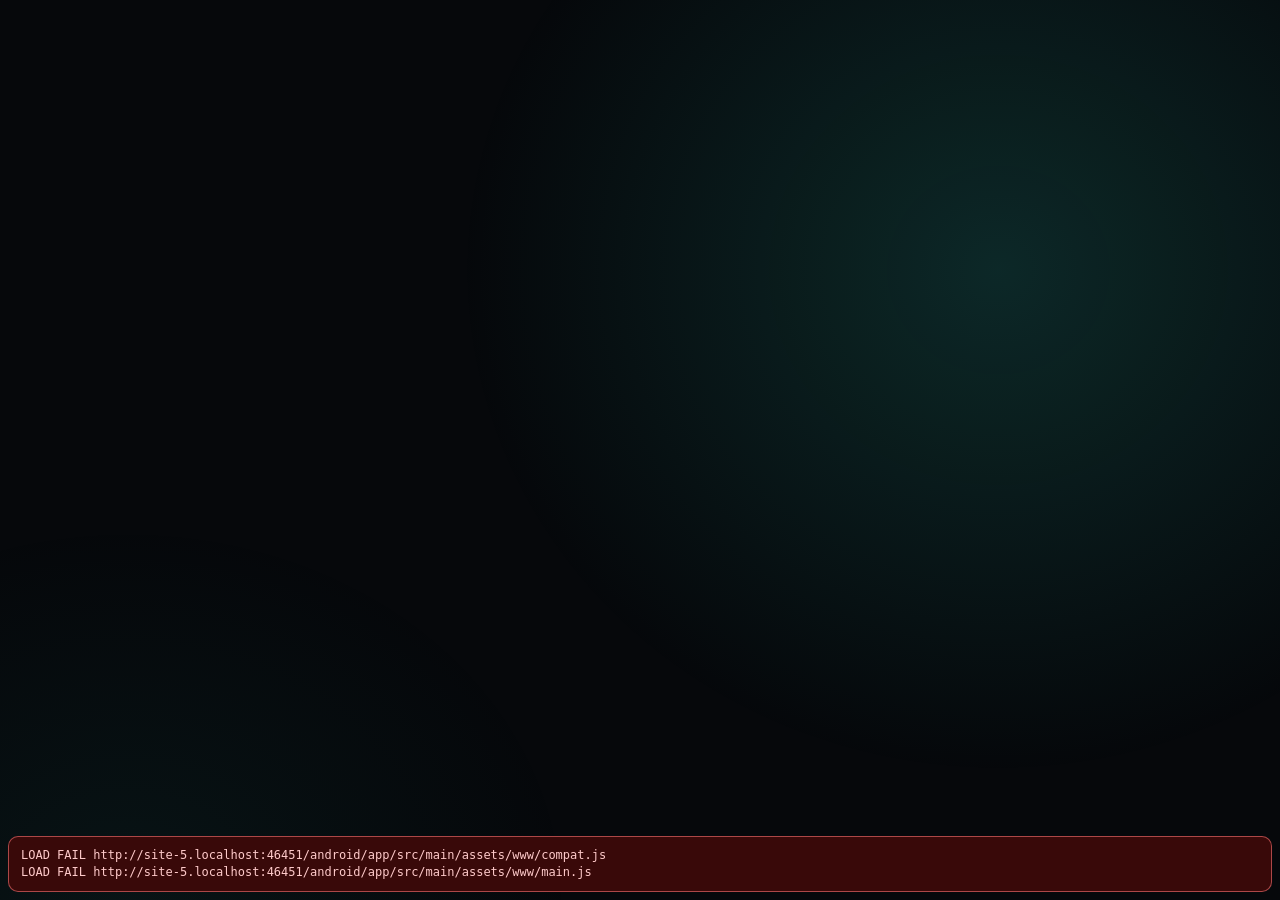
==== commit f61ed8d9: "Slimming stage 6: remove OpenCode and WorkBuddy Removes the OpenCode prompts and sessions (OpenCodeA" ====
--- a/android/app/src/main/assets/www/index.html
+++ b/android/app/src/main/assets/www/index.html
@@ -37,23 +37,16 @@
     <div class="ap-tool" id="apTool"></div>
     <div class="ap-desc" id="apDesc"></div>
     <pre class="ap-detail" id="apDetail"></pre>
-    <div class="ap-pattern" id="apPattern" hidden></div>
-    <div class="ap-choices" id="apChoices" hidden></div>
-    <div class="ap-custom" id="apCustom" hidden>
-      <input type="text" id="apCustomText" autocomplete="off" spellcheck="false" enterkeyhint="send">
-      <button class="ap-btn allow" id="apCustomSend" data-i18n="panel.answerSend">Send</button>
-    </div>
     <div class="ap-foot">
       <span class="ap-time" id="apTime"></span>
       <button class="ap-btn deny" id="apDeny" data-i18n="panel.deny">Deny</button>
-      <button class="ap-btn always" id="apAlways" hidden data-i18n="panel.allowAlways">Always allow</button>
       <button class="ap-btn allow" id="apAllow" data-i18n="panel.allow">Allow</button>
       <button class="ap-btn allow" id="apSkip" hidden data-i18n="panel.gotIt">Got it</button>
     </div>
   </div>
 </div>
 
-<!-- calm page switching: countdown before a rule (or the idle return) changes the page, and a chip while it waits -->
+<!-- calm page switching: countdown before a page request (or the idle return) changes the page, and a chip while it waits -->
 <div id="navCard" role="status">
   <div class="nv-ring"><svg viewBox="0 0 44 44"><circle cx="22" cy="22" r="19"/><circle id="nvRing" cx="22" cy="22" r="19" pathLength="100"/></svg><b id="nvNum">3</b></div>
   <div class="nv-text"><b id="nvName"></b><span id="nvLine"></span><small id="nvDetail"></small></div>
--- a/android/app/src/main/assets/www/style.css
+++ b/android/app/src/main/assets/www/style.css
@@ -389,7 +389,6 @@
 .sess .tl.claude { color: #d97757; }
 .sess .tl.codex { color: #e5e7eb; }
 .sess .tl.cursor { color: #67e8f9; }
-.sess .tl.opencode { color: #a78bfa; }
 .sess .tl.antigravity { color: #38bdf8; }
 .sess-main { flex: 1; min-width: 0; display: flex; flex-direction: column; }
 .sess .nm { min-width: 0; font-size: 12.5px; font-weight: 600; white-space: nowrap; overflow: hidden; text-overflow: ellipsis; }
@@ -557,7 +556,6 @@
 }
 .ap-head { display: flex; align-items: center; gap: 7px; font-size: 13px; color: var(--muted); }
 .ap-logo { color: #d97757; font-size: 16px; }
-.ap-logo.opencode { color: #a78bfa; }
 .ap-logo.codex { color: #67e8f9; }
 .ap-logo.claude { color: #d97757; }
 .ap-sep { color: var(--dim); }
@@ -572,34 +570,13 @@
 .ap-desc:empty { display: none; }
 .ap-detail { flex: 1; min-height: 0; overflow: auto; margin: 0; padding: 10px 12px; border-radius: 12px; background: #06080b; border: 1px solid var(--line);
   font: 12.5px/1.45 "Roboto Mono", monospace; color: #d5dce5; white-space: pre-wrap; word-break: break-word; touch-action: pan-y; -webkit-user-select: text; user-select: text; }
-/* What Allow always would save (OpenCode's proposed pattern), shown so the card says what it agrees to. */
-.ap-pattern { font-size: 12px; color: var(--muted); }
-.ap-pattern:empty { display: none; }
 .ap-foot { display: flex; align-items: center; gap: 12px; }
 .ap-time { flex: 1; font-size: 12px; color: var(--dim); }
 .ap-btn { min-width: 150px; padding: 14px 22px; border-radius: 14px; font-size: 17px; font-weight: 700; }
 .ap-btn.deny { background: rgba(239, 68, 68, .16); color: #fca5a5; border: 1px solid rgba(239, 68, 68, .4); }
-.ap-btn.always { background: rgba(34, 197, 94, .13); color: #86efac; border: 1px solid rgba(34, 197, 94, .4); }
 .ap-btn.allow { background: #22c55e; color: #052e14; }
 .ap-btn:active { transform: scale(.96); }
 .ap-btn:disabled { opacity: .4; }
-/* OpenCode's third button (Allow always): the two greens and the deny share the row, so the countdown hides and
-   the buttons give up their fixed width. */
-#approval.with-always .ap-time { display: none; }
-#approval.with-always .ap-btn { min-width: 0; flex: 1; padding: 14px 8px; }
-/* Agent questions (OpenCode forms): the question steps aside and the answers take the space. */
-#approval.with-choices .ap-detail { flex: 0 0 auto; max-height: 26%; }
-#approval.with-choices .ap-choices { flex: 1; min-height: 0; overflow: auto; display: flex; flex-direction: column; gap: 8px; touch-action: pan-y; }
-.ap-opt { display: flex; flex-direction: column; align-items: flex-start; gap: 2px; text-align: start; padding: 12px 16px; border-radius: 14px;
-  background: rgba(255, 255, 255, .06); border: 1px solid var(--line); color: var(--text); font-size: 15px; font-weight: 600; }
-.ap-opt small { font-size: 12px; font-weight: 400; color: var(--muted); }
-.ap-opt:active { transform: scale(.98); }
-.ap-opt:disabled { opacity: .4; }
-.ap-custom { display: flex; gap: 8px; align-items: stretch; }
-.ap-custom input { flex: 1; min-width: 0; padding: 12px 14px; border-radius: 14px; background: #06080b; border: 1px solid var(--line);
-  color: var(--text); font: inherit; font-size: 15px; -webkit-user-select: text; user-select: text; }
-.ap-custom input:focus { outline: none; border-color: rgba(34, 197, 94, .5); }
-.ap-custom .ap-btn { min-width: 0; padding: 12px 18px; font-size: 15px; }
 
 /* ---------- night ---------- */
 #night { position: fixed; top: 0; right: 0; bottom: 0; left: 0; z-index: 30; background: #000; display: none; flex-direction: column; align-items: center; justify-content: center; color: #4a3a33; }
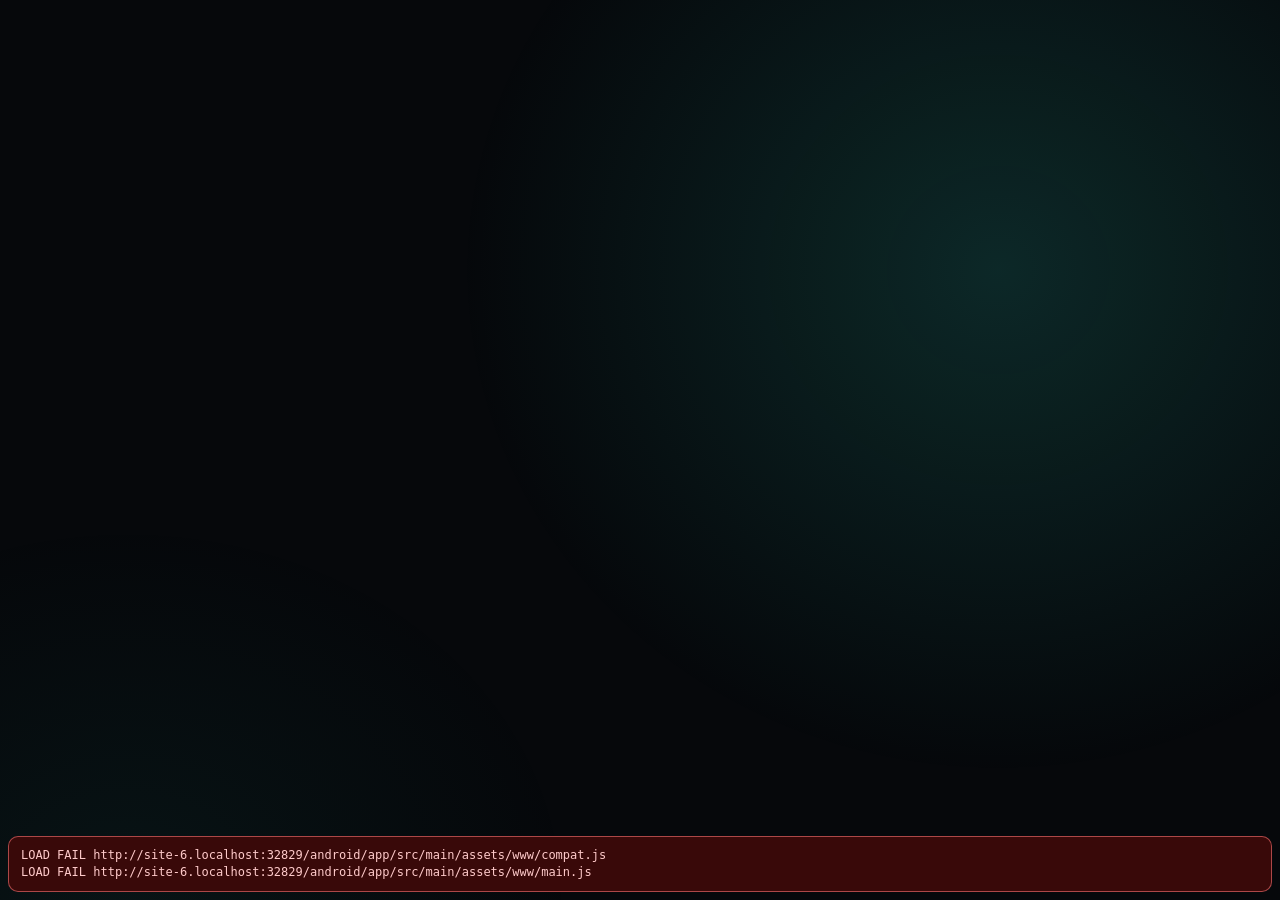
==== commit a8e7f05a: "Slimming stage 5: USB only, remove Wi-Fi and Tailscale The agent now listens on loopback only: the W" ====
--- a/android/app/src/main/assets/www/index.html
+++ b/android/app/src/main/assets/www/index.html
@@ -16,7 +16,7 @@
 <div id="pagePauseOverlay" aria-hidden="true"></div>
 
 <div id="overview" hidden>
-  <div class="ov-head"><span data-i18n="panel.allPages">All pages</span> <small data-i18n="panel.overviewHint">tap one to jump · volume keys flip pages · long-press a page to come back here</small><span id="ovPcs"></span></div>
+  <div class="ov-head"><span data-i18n="panel.allPages">All pages</span> <small data-i18n="panel.overviewHint">tap one to jump · volume keys flip pages · long-press a page to come back here</small></div>
   <div id="ovGrid"></div>
 </div>
 
--- a/android/app/src/main/assets/www/style.css
+++ b/android/app/src/main/assets/www/style.css
@@ -166,15 +166,6 @@
   display: flex; flex-direction: column; gap: 5px; padding: 7px; border-radius: 14px; min-height: 0;
   background: #10141a; border: 1px solid var(--line); text-align: start;
 }
-#ovPcs { margin-inline-start: auto; display: flex; gap: 6px; }
-.ov-pc { border: 1px solid var(--line); background: var(--card); color: var(--text); border-radius: 999px; padding: 5px 12px; font: inherit; font-size: 13px; }
-.ov-pc.on { border-color: rgba(var(--ambient), .8); background: rgba(var(--ambient), .16); font-weight: 600; }
-.w-pcswitch { padding: 9px 12px; display: flex; flex-direction: column; gap: 6px; }
-.pcs-row { flex: 1; display: flex; flex-wrap: wrap; align-items: center; align-content: center; gap: 8px; min-height: 0; overflow: hidden; }
-.pcs-row .ov-pc { font-size: 15px; padding: 8px 16px; }
-.pcs-row .ov-pc:disabled { opacity: .5; }
-.pcs-sub { color: var(--muted); font-size: 12px; }
-.pcs-sub:empty { display: none; }
 .ov-tile.on { border-color: rgba(var(--ambient), .8); box-shadow: 0 0 0 2px rgba(var(--ambient), .25); }
 .ov-tile:active { transform: scale(.97); }
 .ov-map { flex: 1; min-height: 28px; display: grid; grid-template-columns: repeat(12, 1fr); grid-template-rows: repeat(6, 1fr); gap: 2px; }
